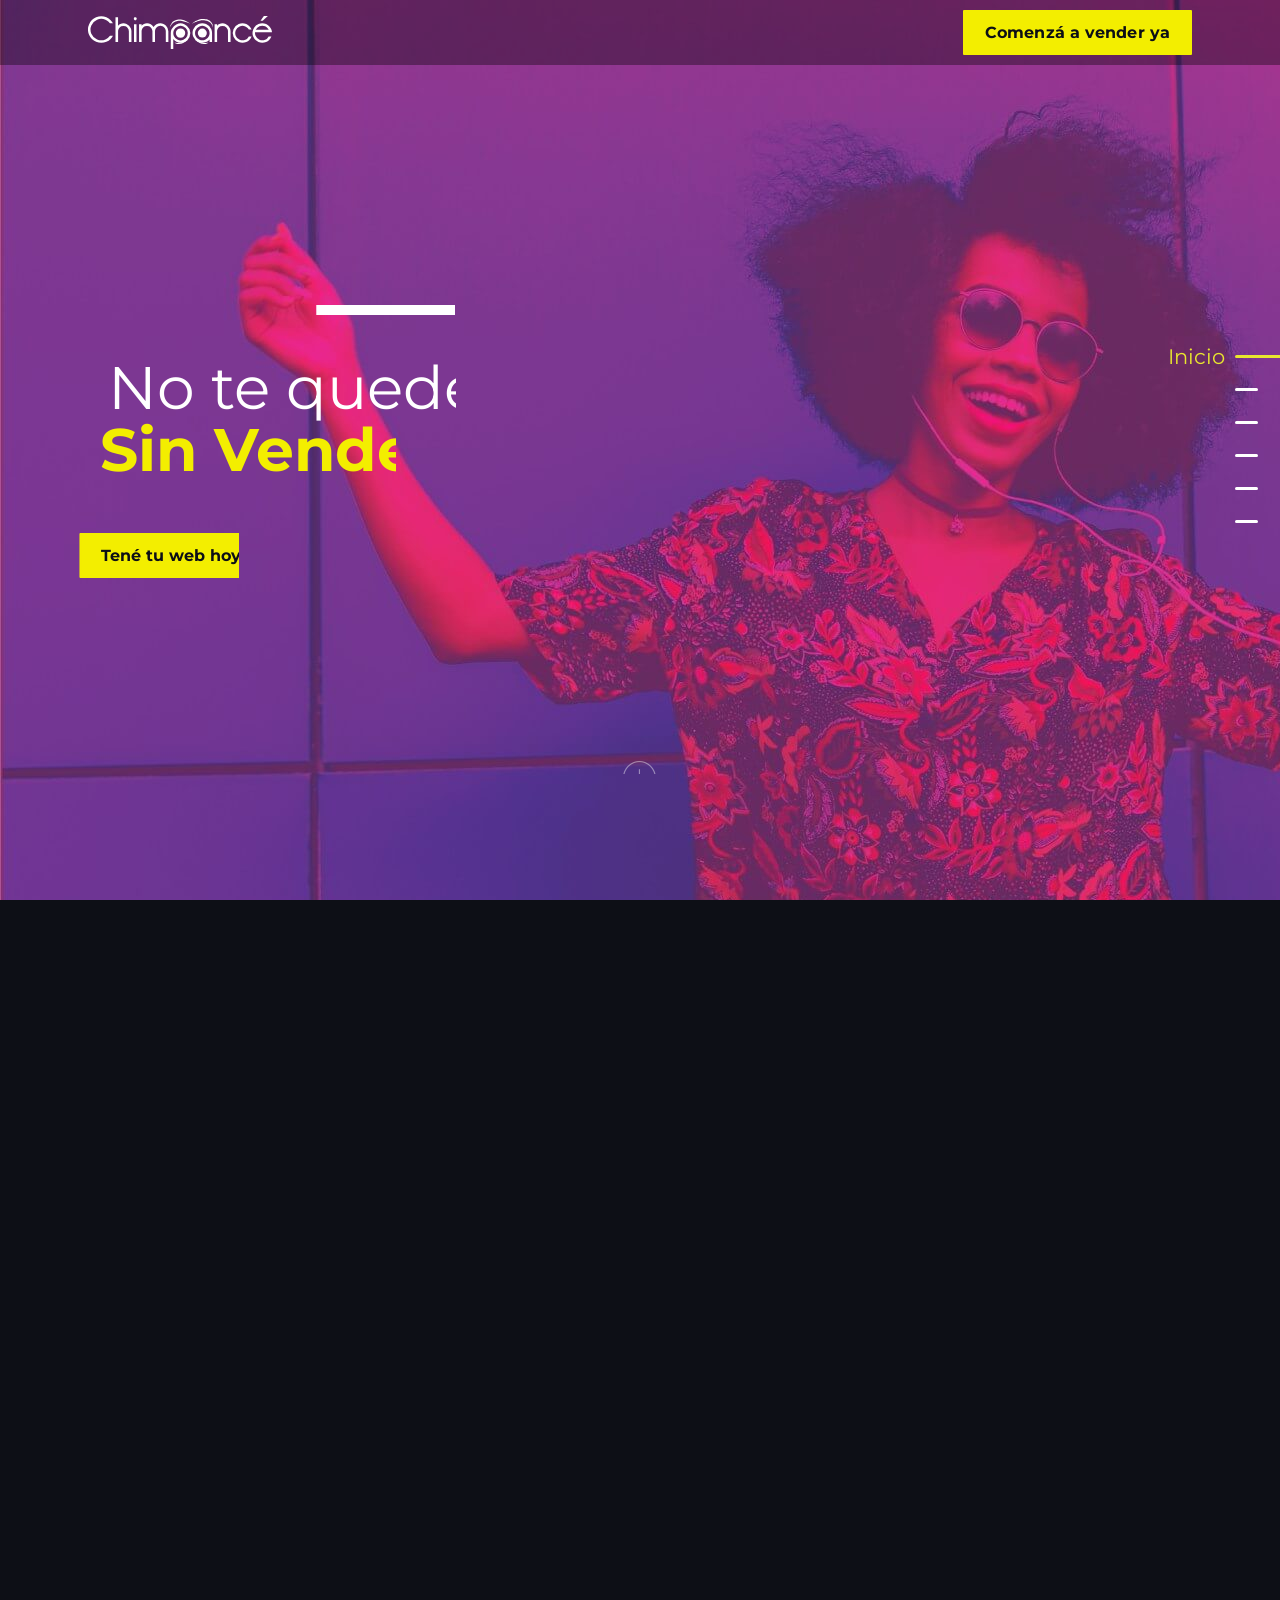
==== aw/index.html @ 3eb4e3a4 "first commit" ====
<!DOCTYPE html>
<html lang="en">
<head>
    <!-- Uniocde -->
    <meta charset="utf-8">
    <!--[if IE]>
    <meta http-equiv="X-UA Compatible" content="IE=edge">
    <![endif]-->
    <!-- First Mobile Meta -->
    <meta name="viewport" content="width=device-width, initial-scale=1.0">
    <!-- Pgae Description -->
    <meta name="description" content="Sumate a la transformación digital y comenzá a vender. Diseños modernos, 100% responsive, animados, rápidos y minimalistas">
    <!-- Page Kewords -->
    <meta name="keywords" content="Chimpance, desarrolloweb, diseño, programacion">
    <!-- Site Author -->
	<meta name="author" content="Chimpancé digital">
	<!-- Idioma -->
	<meta http-equiv=”Content-Language” content=”es”/>
    <!-- Title -->
    <title>Sumate a la transformación digital | Chimpancé digital</title>
    <!-- Favicon -->
    <link rel="shortcut icon" href="assets/images/favicon.png">
    <!-- Bootstrap 4 -->
    <link rel="stylesheet" href="assets/css/bootstrap.min.css" type="text/css">
    <!-- Swiper Slider -->
    <!-- <link rel="stylesheet" href="assets/css/swiper.min.css" type="text/css"> -->
    <!-- Fonts -->

    <!-- <link rel="stylesheet" href="assets/fonts/fontawesome/font-awesome.min.css"> -->
    <!-- Fullpage -->
    <link rel="stylesheet" href="assets/css/fullpage.min.css">
    <!-- CSS Animate -->
    <!-- <link rel="stylesheet" href="assets/css/animate.min.css" type="text/css"> -->
    <!-- Style -->
	<link rel="stylesheet" href="assets/css/style.css" type="text/css">
	<!-- OWL Carousel -->

    <link href="http://fonts.googleapis.com/css?family=Quicksand:400%2C700%7COpen+Sans:400" rel="stylesheet" property="stylesheet" type="text/css" media="all">
    <!-- REVOLUTION SLIDER -->
	<link rel="stylesheet" media='screen and (min-width: 900px)' type="text/css" href="assets/revslider5/fonts/pe-icon-7-stroke/css/pe-icon-7-stroke.css">
	<!-- <link rel="stylesheet" media='screen and (min-width: 900px)' type="text/css" href="assets/revslider5/fonts/font-awesome/css/font-awesome.css"> -->
	<!-- REVOLUTION STYLE SHEETS -->
	<link rel="stylesheet" media='screen and (min-width: 900px)' type="text/css" href="assets/revslider5/css/settings.css">
	<!-- ADD-ONS CSS FILES -->
	<!-- <link rel="stylesheet" type="text/css"  media="all" href="assets/revslider5/css/revolution.addon.particles.css" />
	<link rel="stylesheet" type="text/css"  media="all" href="assets/revslider5/css/revolution.addon.polyfold.css" /> -->
	<!-- /.REVOLUTION SLIDER -->

  <!-- Google Tag Manager -->
  <!-- <script>(function(w,d,s,l,i){w[l]=w[l]||[];w[l].push({'gtm.start':
	new Date().getTime(),event:'gtm.js'});var f=d.getElementsByTagName(s)[0],
	j=d.createElement(s),dl=l!='dataLayer'?'&l='+l:'';j.async=true;j.src=
	'https://www.googletagmanager.com/gtm.js?id='+i+dl;f.parentNode.insertBefore(j,f);
	})(window,document,'script','dataLayer','GTM-K84HNKK');</script> -->
	<!-- End Google Tag Manager -->

	<!-- Facebook Pixel Code -->
	<script>
	!function(f,b,e,v,n,t,s)
	{if(f.fbq)return;n=f.fbq=function(){n.callMethod?
	n.callMethod.apply(n,arguments):n.queue.push(arguments)};
	if(!f._fbq)f._fbq=n;n.push=n;n.loaded=!0;n.version='2.0';
	n.queue=[];t=b.createElement(e);t.async=!0;
	t.src=v;s=b.getElementsByTagName(e)[0];
	s.parentNode.insertBefore(t,s)}(window, document,'script',
	'https://connect.facebook.net/en_US/fbevents.js');
	fbq('init', '2529373050430423');
	fbq('track', 'PageView');
	</script>
	<noscript><img height="1" width="1" style="display:none"
	src="https://www.facebook.com/tr?id=2529373050430423&ev=PageView&noscript=1"
	/></noscript>
	<!-- End Facebook Pixel Code -->
	
	<!-- Global site tag (gtag.js) - Google Analytics -->
	<script async src="https://www.googletagmanager.com/gtag/js?id=UA-48256503-1"></script>
	<script>
	window.dataLayer = window.dataLayer || [];
	function gtag(){dataLayer.push(arguments);}
	gtag('js', new Date());

	gtag('config', 'UA-48256503-1');
	</script>
	
	<!-- Global site tag (gtag.js) - Google Ads: 892836911 -->
	<script async src="https://www.googletagmanager.com/gtag/js?id=AW-892836911"></script>
	<script>
	window.dataLayer = window.dataLayer || [];
	function gtag(){dataLayer.push(arguments);}
	gtag('js', new Date());

	gtag('config', 'AW-892836911');
	</script>

	<!-- Hotjar Tracking Code for www.chimpancedigital.com.ar -->
	<script>
		(function(h,o,t,j,a,r){
			h.hj=h.hj||function(){(h.hj.q=h.hj.q||[]).push(arguments)};
			h._hjSettings={hjid:547716,hjsv:6};
			a=o.getElementsByTagName('head')[0];
			r=o.createElement('script');r.async=1;
			r.src=t+h._hjSettings.hjid+j+h._hjSettings.hjsv;
			a.appendChild(r);
		})(window,document,'https://static.hotjar.com/c/hotjar-','.js?sv=');
	</script>
	
	<!-- Start of HubSpot Embed Code -->
	<script type="text/javascript" id="hs-script-loader" async defer src="//js.hs-scripts.com/8338229.js"></script>
	<!-- End of HubSpot Embed Code -->
</head>
<body>

	<!-- Google Tag Manager (noscript) -->
	<!-- <noscript><iframe src="https://www.googletagmanager.com/ns.html?id=GTM-K84HNKK"
	height="0" width="0" style="display:none;visibility:hidden"></iframe></noscript> -->
	<!-- End Google Tag Manager (noscript) -->
	
	<!-- Section Preloader -->
	<div id="section-preloader">
		<div class="blobs">
			<div class="blob-center"></div>
			<div class="blob"></div>
			<div class="blob"></div>
			<div class="blob"></div>
			<div class="blob"></div>
			<div class="blob"></div>
			<div class="blob"></div>
		</div>
	</div>
	<!-- /.Section Preloader -->
	<!-- Section Homepage 5 -->
	<div id="section-homepage5">
		<!-- Section Navbar -->
		<div id="section-navbar1">
			<div class="container">
				<nav class="navbar navbar-expand-lg">
					<div class="header-logo mr-auto">
						<a href="#"><img src="assets/images/logo.svg" alt="Akroot"></a>
					</div>
					<ul class="nav navbar-nav navbar1">
						<li class="nav-item">
			                <div class="header-contact">
								<a href="#6" class="btn-4">
									Comenzá a vender ya		
								</a>
							</div>
			            </li>
			            <!-- <li class="nav-item">
			                <a class="nav-link search-btn" href="#"><span class="flaticon-search"></span></a>
			            </li>
			            <li class="nav-item">
			                <button type="button" id="sidebarCollapse" class="navbar-btn active">
				                <span></span>
				                <span></span>
				                <span></span>
				                <span></span>
				            </button>
			            </li> -->
			        </ul>
			    </nav>
			</div>
		</div>
		<div id="section-search" class="close-search">
			<div class="container">
				<div class="navigation-search">
					<div class="row">
						<div class="col ns-logo">
							<a href="#"><img src="assets/images/logo.png" alt="Akroot"></a>
						</div>
						<div class="col ns-close">
							<span class="close"></span>
						</div>
					</div>
				</div>
				<div class="col search-content">
					<form action="#" method="post">
	                    <input type="text" name="search" placeholder="Type here give it to enter">
	                    <input type="submit" name="search" value="">
	                    <i class="flaticon-search"></i>
	                </form>
				</div>
			</div>
		</div>
		<!-- /.Section Navbar -->
		<div class="main-wrapper">
	        
	        <!-- FULLPAGE -->
	        <div id="fullpage">
	        	<!-- Section 1 -->
				<div id="section-1" class="section">
					<div class="container d-block d-lg-none d-md-none">
						<div class="row ">
							<!-- <div class="text-bg">VENDER ONLINE</div> -->
							<div class="left col-sm-12 col-md-6">
								<div class="linea-blanca"></div>
								<h2 class="mb-2 text-white">No te quedes</h2>
								<h1 class="text-amarillo font-weight-bold">SIN VENDER</h1>
								<a href="#6" class="btn-4 mt-5">Tené tu web hoy</a>
							</div>
							<div class="right col-sm-12 col-md-6">
								<!-- <img class="img-fluid" src="assets/images/img-homepage5-2.png" alt="Akroot"> -->
							</div>
						</div>
					</div>
					<!-- REvolution Slider -->
					<div id="rev_slider_17_1_wrapper" class="rev_slider_wrapper fullscreen-container d-none d-lg-block d-md-block" data-alias="akroot-5" data-source="gallery" style="background:transparent;padding:0px;">
					   <!-- START REVOLUTION SLIDER 5.4.8.1 fullscreen mode -->
					   <div id="rev_slider_17_1" class="rev_slider fullscreenbanner" style="display:none;" data-version="5.4.8.1">
					      <ul>
					         <!-- SLIDE  -->
					         <li data-index="rs-72" data-transition="slidingoverlayright" data-slotamount="default" data-hideafterloop="0" data-hideslideonmobile="off"  data-easein="default" data-easeout="default" data-masterspeed="1000"  data-rotate="0"  data-saveperformance="on"  data-title="Slide" data-param1="" data-param2="" data-param3="" data-param4="" data-param5="" data-param6="" data-param7="" data-param8="" data-param9="" data-param10="" data-description="">
								
								<!-- required for background video, and will serve as the video's "poster/cover" image -->
								<picture>
									<source media="(max-width: 768px)" srcset="[data-uri]" sizes="100%">
									<img src="assets/images/bg-provisional.jpg"
									alt="Ocean"
									class="rev-slidebg"
									data-bgposition="center center"
									data-bgfit="cover"
									data-bgrepeat="no-repeat">
								</picture>


								<div class="rs-background-video-layer d-none d-lg-block d-md-block"
									data-videomp4="assets/bg-hero.mp4"
									data-videopreload="auto"
									data-volume="100" 
									data-forcerewind="on"
									data-nextslideatend="false" 
									data-videoloop="loop"
									data-autoplay="true"
									
								></div>
								<!-- MAIN IMAGE -->
					            <!-- <img src="assets/images/bg-provisional.jpg"  alt=""  data-bgposition="center center" data-bgfit="cover" data-bgrepeat="no-repeat" class="rev-slidebg" data-no-retina> -->
					            <!-- LAYERS -->
					            <!-- LAYER NR. 1 -->
					            <div class="tp-caption  " 
					               id="slide-72-layer-3" 
					               data-x="['left','left','left','left']" data-hoffset="['0','0','30','30']" 
					               data-y="['middle','middle','middle','middle']" data-voffset="['-62','-62','-40','-40']" 
					               data-fontsize="['60','60','50','37']"
					               data-lineheight="['80','80','70','40']"
					               data-width="none"
					               data-height="none"
					               data-whitespace="nowrap"
					               data-type="text" 
					               data-responsive_offset="on" 
					               data-responsive="off"
					               data-frames='[{"delay":10,"speed":1500,"frame":"0","from":"x:[100%];z:0;rX:0deg;rY:0;rZ:0;sX:1;sY:1;skX:0;skY:0;","mask":"x:0px;y:0px;s:inherit;e:inherit;","to":"o:1;","ease":"Power3.easeInOut"},{"delay":"wait","speed":1000,"frame":"999","to":"x:[-100%];","mask":"x:inherit;y:inherit;s:inherit;e:inherit;","ease":"Power3.easeInOut"}]'
					               data-textAlign="['inherit','inherit','inherit','inherit']"
					               data-paddingtop="[0,0,0,0]"
					               data-paddingright="[0,0,0,0]"
					               data-paddingbottom="[0,0,0,0]"
					               data-paddingleft="[0,0,0,0]"
					               style="z-index: 5; white-space: nowrap; font-size: 60px; line-height: 80px; font-weight: 400; color: #ffffff; letter-spacing: 0px;font-family:Montserrat;">No te quedes </div>
					            <!-- LAYER NR. 2 -->
					            <div class="tp-caption  " 
					               id="slide-72-layer-4" 
					               data-x="['left','left','left','left']" data-hoffset="['0','0','30','30']" 
					               data-y="['middle','middle','middle','middle']" data-voffset="['0','0','0','0']" 
					               data-fontsize="['60','60','50','37']"
					               data-lineheight="['80','80','70','40']"
					               data-width="none"
					               data-height="none"
					               data-whitespace="nowrap"
					               data-type="text" 
					               data-responsive_offset="on" 
					               data-responsive="off"
					               data-frames='[{"delay":10,"speed":1500,"frame":"0","from":"x:[100%];z:0;rX:0deg;rY:0;rZ:0;sX:1;sY:1;skX:0;skY:0;","mask":"x:0px;y:0px;s:inherit;e:inherit;","to":"o:1;","ease":"Power3.easeInOut"},{"delay":"wait","speed":1000,"frame":"999","to":"x:[-100%];","mask":"x:inherit;y:inherit;s:inherit;e:inherit;","ease":"Power3.easeInOut"}]'
					               data-textAlign="['inherit','inherit','inherit','inherit']"
					               data-paddingtop="[0,0,0,0]"
					               data-paddingright="[0,0,0,0]"
					               data-paddingbottom="[0,0,0,0]"
					               data-paddingleft="[0,0,0,0]"
					               style="z-index: 6; white-space: nowrap; font-size: 60px; line-height: 80px; font-weight: 700; color: #F3EE00; letter-spacing: 0px;font-family:Montserrat;">Sin Vender </div>
					            <!-- LAYER BTN -->
					            <div class="tp-caption  " 
					               id="slide-72-layer-4" 
					               data-x="['left','left','left','left']" data-hoffset="['0','0','30','30']" 
					               data-y="['middle','middle','middle','middle']" data-voffset="['90','90','60','100']" 
					               data-fontsize="['60','60','50','30']"
					               data-lineheight="['80','80','70','40']"
					               data-width="none"
					               data-height="none"
					               data-whitespace="nowrap"
					               data-type="text" 
					               data-responsive_offset="on" 
					               data-responsive="off"
					               data-frames='[{"delay":10,"speed":1500,"frame":"0","from":"x:[100%];z:0;rX:0deg;rY:0;rZ:0;sX:1;sY:1;skX:0;skY:0;","mask":"x:0px;y:0px;s:inherit;e:inherit;","to":"o:1;","ease":"Power3.easeInOut"},{"delay":"wait","speed":1000,"frame":"999","to":"x:[-100%];","mask":"x:inherit;y:inherit;s:inherit;e:inherit;","ease":"Power3.easeInOut"}]'
					               data-textAlign="['inherit','inherit','inherit','inherit']"
					               data-paddingtop="[0,0,0,0]"
					               data-paddingright="[0,0,0,0]"
					               data-paddingbottom="[0,0,0,0]"
					               data-paddingleft="[0,0,0,0]"
								   style="z-index: 6; white-space: nowrap; font-size: 60px; line-height: 80px; font-weight: 700; color: #F3EE00; letter-spacing: 0px;font-family:Montserrat;">
								   		<a href="#6" class="btn-4">
											Tené tu web hoy		
										</a>
								</div>
					            <!-- LAYER NR. 3 -->
					            <div class="tp-caption  " 
					               id="slide-72-layer-5" 
					               data-x="['left','left','left','left']" data-hoffset="['240','240','30','30']" 
					               data-y="['middle','middle','middle','middle']" data-voffset="['-140','-140','70','-100']" 
					               data-fontsize="['60','60','50','30']"
					               data-lineheight="['80','80','70','40']"
					               data-width="none"
					               data-height="none"
					               data-whitespace="nowrap"
					               data-type="text" 
					               data-responsive_offset="on" 
					               data-responsive="off"
					               data-frames='[{"delay":10,"speed":1500,"frame":"0","from":"x:[100%];z:0;rX:0deg;rY:0;rZ:0;sX:1;sY:1;skX:0;skY:0;","mask":"x:0px;y:0px;s:inherit;e:inherit;","to":"o:1;","ease":"Power3.easeInOut"},{"delay":"wait","speed":1000,"frame":"999","to":"x:[-100%];","mask":"x:inherit;y:inherit;s:inherit;e:inherit;","ease":"Power3.easeInOut"}]'
					               data-textAlign="['inherit','inherit','inherit','inherit']"
					               data-paddingtop="[0,0,0,0]"
					               data-paddingright="[0,0,0,0]"
					               data-paddingbottom="[0,0,0,0]"
					               data-paddingleft="[0,0,0,0]"
					               style="z-index: 7; white-space: nowrap; width: 160px;height: 10px; background: #ffffff;"></div>
								
								<!-- LAYER NR. 4 -->
					            <div class="tp-caption tp-resizeme" 
					               id="slide-72-layer-11" 
					               data-x="['center','center','center','center']" data-hoffset="['0','0','0','0']" 
					               data-y="['bottom','bottom','bottom','bottom']" data-voffset="['0','0','0','0']" 
					               data-width="none"
					               data-height="none"
					               data-whitespace="nowrap"
					               data-type="text" 
					               data-actions='[{"event":"click","action":"simplelink","target":"_self","url":"#","delay":""}]'
					               data-responsive_offset="on" 
					               data-frames='[{"delay":0,"speed":2000,"frame":"0","from":"y:[100%];z:0;rX:0deg;rY:0;rZ:0;sX:1;sY:1;skX:0;skY:0;opacity:0;","mask":"x:0px;y:[100%];s:inherit;e:inherit;","to":"o:1;","ease":"Power2.easeInOut"},{"delay":"wait","speed":300,"frame":"999","to":"y:[100%];","mask":"x:inherit;y:inherit;s:inherit;e:inherit;","ease":"nothing"}]'
					               data-textAlign="['inherit','inherit','inherit','inherit']"
					               data-paddingtop="[0,0,0,0]"
					               data-paddingright="[0,0,0,0]"
					               data-paddingbottom="[0,0,0,0]"
					               data-paddingleft="[0,0,0,0]"
					               style="z-index: 10; white-space: nowrap; font-size: 40px; line-height: 22px; font-weight: 400; color: #ffffff; letter-spacing: 0px;font-family:Open Sans;"><a href="#"><i class="scroll-downs pe-7s-bottom-arrow"></i></a> </div>

					         </li>
					         
					      </ul>
					      <div class="tp-bannertimer tp-bottom" style="visibility: hidden !important;"></div>
					   </div>
					</div>
					<!-- END REVOLUTION SLIDER -->
					<!-- /.Revolution Slider -->
				</div>
				<!-- /.Section 1 -->
				<!-- Section 2 -->
				<div id="section-2" class="section">
					<div class="container">
						<div class="row ">
							<!-- <div class="text-bg">VENDER ONLINE</div> -->
							<div class="left col-sm-12 col-md-6">
								<img src="assets/images/cruz1.svg" class="cruz-animacion mb-2 mb-md-5 mb-lg-5" alt="">
								<div class="linea-azul "></div>
								<h1 class="mb-3">VENDER ONLINE</h1>
								<h2>#
									<a href="" class="typewrite" data-period="800" data-type='[ "E-Commerce", "Landing Page", "Tienda Online", "Apps" ]' style="margin-left: -6px;">
									  <span class="wrap"></span>
									</a>
								</h2>
								<a href="#6" class="btn-4">SI, QUIERO</a>
							</div>
							<div class="right col-sm-12 col-md-6">
								<!-- <img class="img-fluid" src="assets/images/img-homepage5-2.png" alt="Akroot"> -->
							</div>
						</div>
					</div>
				</div>
				<!-- /.Section 2 -->

				<!-- Section 3 -->
				<div id="section-3" class="section">
					<div class="container caracteristicas-mobile">
						<div class="row ">
							<!-- <div class="text-bg">VENDER ONLINE</div> -->
							<div class="right col-sm-12 col-md-6">
								<img src="assets/images/cruz-blanca.svg" class="cruz-animacion mb-5 text-right ml-4" alt="">
							</div>
							<div class="left col-sm-12 col-md-6 text-center text-light">
								<h1 class="mb-3 font-weight-bold">Diseñamos y<br>Desarrollamos<br>Páginas Web</h1>
								<div class="linea-amarilla "></div>
								<!-- <a href="#6" class="btn-4">SI, QUIERO</a> -->
							</div>
							<div class="col-4">
								
							</div>
							<div class="col-4">
								
							</div>
							<div class="col-4">
								
							</div>
						</div>
					</div>
					<div id="rev_slider_17_1_wrapper" class="rev_slider_wrapper fullscreen-container caracteristicas" data-alias="akroot-5" data-source="gallery" data-hideslideonmobile="off" style="background:transparent;padding:0px;">
						<!-- START REVOLUTION SLIDER 5.4.8.1 fullscreen mode -->
						<div id="rev_slider_17_2" class="rev_slider fullscreenbanner" style="display:none;" data-version="5.4.8.1">
							<ul>
								<!-- SLIDE  -->
								<li data-index="rs-72" data-transition="slidingoverlayright" data-slotamount="default" data-hideafterloop="0" data-hideslideonmobile="off"  data-easein="default" data-easeout="default" data-masterspeed="1000" data-rotate="0"  data-saveperformance="on"  data-title="Slide" data-param1="" data-param2="" data-param3="" data-param4="" data-param5="" data-param6="" data-param7="" data-param8="" data-param9="" data-param10="" data-description="">
									<!-- MAIN IMAGE -->
									<picture>
										<source media="(max-width: 768px)" srcset="[data-uri]" sizes="100%">
										<img src="assets/images/caracteristica-1.jpg"  alt=""  data-bgposition="center center" data-bgfit="cover" data-bgrepeat="no-repeat" class="rev-slidebg" data-no-retina>
									</picture>
									<!-- LAYERS -->
							
									<!-- LAYER NR. 1 -->
									<div class="tp-caption  " 
									id="slide-72-layer-3" 
									data-x="['left','left','left','left']" data-hoffset="['0','0','20','20']" 
									data-y="['middle','middle','middle','middle']" data-voffset="['0','0','0','0']" 
									data-fontsize="['60','60','50','28']"
									data-lineheight="['80','80','70','40']"
									data-width="none"
									data-height="none"
									data-whitespace="nowrap"
						
									data-type="text" 
									data-responsive_offset="on" 
									data-responsive="off"
									data-frames='[{"delay":10,"speed":1500,"frame":"0","from":"x:[100%];z:0;rX:0deg;rY:0;rZ:0;sX:1;sY:1;skX:0;skY:0;","mask":"x:0px;y:0px;s:inherit;e:inherit;","to":"o:1;","ease":"Power3.easeInOut"},{"delay":"wait","speed":1000,"frame":"999","to":"x:[-100%];","mask":"x:inherit;y:inherit;s:inherit;e:inherit;","ease":"Power3.easeInOut"}]'
									data-textAlign="['inherit','inherit','inherit','inherit']"
									data-paddingtop="[0,0,0,0]"
									data-paddingright="[0,0,0,0]"
									data-paddingbottom="[0,0,0,0]"
									data-paddingleft="[0,0,0,0]"
						
									style="z-index: 5; white-space: nowrap; line-height: 80px; font-weight: 700; color: #ffffff; letter-spacing: 0px;font-family:Montserrat;">Sitios Interactivos </div>
							
									 <!-- LAYER BTN -->
									 <div class="tp-caption  " 
									 id="slide-72-layer-4" 
									 data-x="['left','left','left','left']" data-hoffset="['0','0','20','20']" 
									 data-y="['middle','middle','middle','middle']" data-voffset="['90','90','60','60']" 
									 data-fontsize="['60','60','50','30']"
									 data-lineheight="['80','80','70','40']"
									 data-width="none"
									 data-height="none"
									 data-whitespace="nowrap"
									 data-type="text" 
									 data-responsive_offset="on" 
									 data-responsive="off"
									 data-frames='[{"delay":10,"speed":1500,"frame":"0","from":"x:[100%];z:0;rX:0deg;rY:0;rZ:0;sX:1;sY:1;skX:0;skY:0;","mask":"x:0px;y:0px;s:inherit;e:inherit;","to":"o:1;","ease":"Power3.easeInOut"},{"delay":"wait","speed":1000,"frame":"999","to":"x:[-100%];","mask":"x:inherit;y:inherit;s:inherit;e:inherit;","ease":"Power3.easeInOut"}]'
									 data-textAlign="['inherit','inherit','inherit','inherit']"
									 data-paddingtop="[0,0,0,0]"
									 data-paddingright="[0,0,0,0]"
									 data-paddingbottom="[0,0,0,0]"
									 data-paddingleft="[0,0,0,0]"
									 style="z-index: 6; white-space: nowrap; font-size: 60px; line-height: 80px; font-weight: 700; color: #F3EE00; letter-spacing: 0px;font-family:Montserrat;">
										<a href="#6" class="btn-4">
											Tené tu web hoy		
										</a>
									</div>
							
									<!-- LAYER NR. 3 -->
									<div class="tp-caption  " 
										id="slide-72-layer-5" 
										data-x="['right','right','right','right']" data-hoffset="['0','0','0','0']" 
										data-y="['top','top','top','top']" data-voffset="['81','83','70','45']" 
										data-fontsize="['60','60','50','30']"
										data-lineheight="['80','80','70','40']"
										data-width="70"
										data-height="70"
										data-whitespace="nowrap"
							
										data-type="text" 
										data-responsive_offset="on" 
										data-responsive="off"
										data-frames='[{"delay":10,"speed":1500,"frame":"0","from":"x:[100%];z:0;rX:0deg;rY:0;rZ:0;sX:1;sY:1;skX:0;skY:0;","mask":"x:0px;y:0px;s:inherit;e:inherit;","to":"o:1;","ease":"Power3.easeInOut"},{"delay":"wait","speed":1000,"frame":"999","to":"x:[-100%];","mask":"x:inherit;y:inherit;s:inherit;e:inherit;","ease":"Power3.easeInOut"}]'
										data-textAlign="['center','center','center','center']"
										data-paddingtop="[10,10,10,10]"
										data-paddingright="[0,0,0,0]"
										data-paddingbottom="[0,0,0,0]"
										data-paddingleft="[0,0,0,0]"

										style="z-index: 7;">
											<img src="assets/images/cruz-blanca.svg" class="cruz-animacion mb-5" alt="">
									</div>
							
								</li>


								<!-- SLIDE 2  -->
								<li data-index="rs-73" data-transition="slidingoverlayright" data-slotamount="default" data-hideafterloop="0" data-hideslideonmobile="off"  data-easein="default" data-easeout="default" data-masterspeed="1000"  data-rotate="0"  data-saveperformance="off"  data-title="Slide" data-param1="" data-param2="" data-param3="" data-param4="" data-param5="" data-param6="" data-param7="" data-param8="" data-param9="" data-param10="" data-description="">
									<!-- MAIN IMAGE -->
									<picture>
										<source media="(max-width: 768px)" srcset="[data-uri]" sizes="100%">
										<img src="assets/images/carac-2.jpg"  alt=""  data-bgposition="center center" data-bgfit="cover" data-bgrepeat="no-repeat" class="rev-slidebg" data-no-retina>
									</picture>
									
									<!-- LAYERS -->
							
									<!-- LAYER NR. 1 -->
									<div class="tp-caption  " 
									id="slide-72-layer-3" 
									data-x="['left','left','left','left']" data-hoffset="['0','0','20','20']" 
									data-y="['middle','middle','middle','middle']" data-voffset="['0','0','0','0']" 
									data-fontsize="['60','60','50','28']"
									data-lineheight="['80','80','70','40']"
									data-width="none"
									data-height="none"
									data-whitespace="nowrap"
						
									data-type="text" 
									data-responsive_offset="on" 
									data-responsive="off"
									data-frames='[{"delay":10,"speed":1500,"frame":"0","from":"x:[100%];z:0;rX:0deg;rY:0;rZ:0;sX:1;sY:1;skX:0;skY:0;","mask":"x:0px;y:0px;s:inherit;e:inherit;","to":"o:1;","ease":"Power3.easeInOut"},{"delay":"wait","speed":1000,"frame":"999","to":"x:[-100%];","mask":"x:inherit;y:inherit;s:inherit;e:inherit;","ease":"Power3.easeInOut"}]'
									data-textAlign="['inherit','inherit','inherit','inherit']"
									data-paddingtop="[0,0,0,0]"
									data-paddingright="[0,0,0,0]"
									data-paddingbottom="[0,0,0,0]"
									data-paddingleft="[0,0,0,0]"
						
									style="z-index: 5; white-space: nowrap; line-height: 80px; font-weight: 700; color: #ffffff; letter-spacing: 0px;font-family:Montserrat;">Autoadministrables </div>
							
									 <!-- LAYER BTN -->
									 <div class="tp-caption  " 
									 id="slide-72-layer-4" 
									 data-x="['left','left','left','left']" data-hoffset="['0','0','20','20']" 
									 data-y="['middle','middle','middle','middle']" data-voffset="['90','90','60','60']" 
									 data-fontsize="['60','60','50','30']"
									 data-lineheight="['80','80','70','40']"
									 data-width="none"
									 data-height="none"
									 data-whitespace="nowrap"
									 data-type="text" 
									 data-responsive_offset="on" 
									 data-responsive="off"
									 data-frames='[{"delay":10,"speed":1500,"frame":"0","from":"x:[100%];z:0;rX:0deg;rY:0;rZ:0;sX:1;sY:1;skX:0;skY:0;","mask":"x:0px;y:0px;s:inherit;e:inherit;","to":"o:1;","ease":"Power3.easeInOut"},{"delay":"wait","speed":1000,"frame":"999","to":"x:[-100%];","mask":"x:inherit;y:inherit;s:inherit;e:inherit;","ease":"Power3.easeInOut"}]'
									 data-textAlign="['inherit','inherit','inherit','inherit']"
									 data-paddingtop="[0,0,0,0]"
									 data-paddingright="[0,0,0,0]"
									 data-paddingbottom="[0,0,0,0]"
									 data-paddingleft="[0,0,0,0]"
									 style="z-index: 6; white-space: nowrap; font-size: 60px; line-height: 80px; font-weight: 700; color: #F3EE00; letter-spacing: 0px;font-family:Montserrat;">
										<a href="#6" class="btn-4">
											Tené tu web hoy		
										</a>
									</div>
							
									<!-- LAYER NR. 3 -->
									<div class="tp-caption  " 
										id="slide-72-layer-5" 
										data-x="['right','right','right','right']" data-hoffset="['0','0','0','0']" 
										data-y="['top','top','top','top']" data-voffset="['81','83','70','45']" 
										data-fontsize="['60','60','50','30']"
										data-lineheight="['80','80','70','40']"
										data-width="70"
										data-height="70"
										data-whitespace="nowrap"
							
										data-type="text" 
										data-responsive_offset="on" 
										data-responsive="off"
										data-frames='[{"delay":10,"speed":1500,"frame":"0","from":"x:[100%];z:0;rX:0deg;rY:0;rZ:0;sX:1;sY:1;skX:0;skY:0;","mask":"x:0px;y:0px;s:inherit;e:inherit;","to":"o:1;","ease":"Power3.easeInOut"},{"delay":"wait","speed":1000,"frame":"999","to":"x:[-100%];","mask":"x:inherit;y:inherit;s:inherit;e:inherit;","ease":"Power3.easeInOut"}]'
										data-textAlign="['center','center','center','center']"
										data-paddingtop="[10,10,10,10]"
										data-paddingright="[0,0,0,0]"
										data-paddingbottom="[0,0,0,0]"
										data-paddingleft="[0,0,0,0]"

										style="z-index: 7;">
											<img src="assets/images/cruz-blanca.svg" class="cruz-animacion mb-5" alt="">
									</div>
							
								</li>

								<!-- SLIDE 3  -->
								<li data-index="rs-74" data-transition="slidingoverlayright" data-slotamount="default" data-hideafterloop="0" data-hideslideonmobile="off"  data-easein="default" data-easeout="default" data-masterspeed="1000"  data-rotate="0"  data-saveperformance="off"  data-title="Slide" data-param1="" data-param2="" data-param3="" data-param4="" data-param5="" data-param6="" data-param7="" data-param8="" data-param9="" data-param10="" data-description="">
									<!-- MAIN IMAGE -->
									<picture>
										<source media="(max-width: 768px)" srcset="[data-uri]" sizes="100%">
										<img src="assets/images/carac-3.jpg"  alt=""  data-bgposition="center center" data-bgfit="cover" data-bgrepeat="no-repeat" class="rev-slidebg" data-no-retina>
									</picture>
									<!-- LAYERS -->
							
									<!-- LAYER NR. 1 -->
									<div class="tp-caption  " 
									id="slide-72-layer-3" 
									data-x="['left','left','left','left']" data-hoffset="['0','0','20','20']" 
									data-y="['middle','middle','middle','middle']" data-voffset="['0','0','0','0']" 
									data-fontsize="['60','60','50','28']"
									data-lineheight="['80','80','70','40']"
									data-width="none"
									data-height="none"
									data-whitespace="nowrap"
						
									data-type="text" 
									data-responsive_offset="on" 
									data-responsive="off"
									data-frames='[{"delay":10,"speed":1500,"frame":"0","from":"x:[100%];z:0;rX:0deg;rY:0;rZ:0;sX:1;sY:1;skX:0;skY:0;","mask":"x:0px;y:0px;s:inherit;e:inherit;","to":"o:1;","ease":"Power3.easeInOut"},{"delay":"wait","speed":1000,"frame":"999","to":"x:[-100%];","mask":"x:inherit;y:inherit;s:inherit;e:inherit;","ease":"Power3.easeInOut"}]'
									data-textAlign="['inherit','inherit','inherit','inherit']"
									data-paddingtop="[0,0,0,0]"
									data-paddingright="[0,0,0,0]"
									data-paddingbottom="[0,0,0,0]"
									data-paddingleft="[0,0,0,0]"
						
									style="z-index: 5; white-space: nowrap; font-size: 60px; line-height: 80px; font-weight: 700; color: #ffffff; letter-spacing: 0px;font-family:Montserrat;">Diseños Modernos </div>
							
									 <!-- LAYER BTN -->
									 <div class="tp-caption  " 
									 id="slide-72-layer-4" 
									 data-x="['left','left','left','left']" data-hoffset="['0','0','20','20']" 
									 data-y="['middle','middle','middle','middle']" data-voffset="['90','90','60','60']" 
									 data-fontsize="['60','60','50','30']"
									 data-lineheight="['80','80','70','40']"
									 data-width="none"
									 data-height="none"
									 data-whitespace="nowrap"
									 data-type="text" 
									 data-responsive_offset="on" 
									 data-responsive="off"
									 data-frames='[{"delay":10,"speed":1500,"frame":"0","from":"x:[100%];z:0;rX:0deg;rY:0;rZ:0;sX:1;sY:1;skX:0;skY:0;","mask":"x:0px;y:0px;s:inherit;e:inherit;","to":"o:1;","ease":"Power3.easeInOut"},{"delay":"wait","speed":1000,"frame":"999","to":"x:[-100%];","mask":"x:inherit;y:inherit;s:inherit;e:inherit;","ease":"Power3.easeInOut"}]'
									 data-textAlign="['inherit','inherit','inherit','inherit']"
									 data-paddingtop="[0,0,0,0]"
									 data-paddingright="[0,0,0,0]"
									 data-paddingbottom="[0,0,0,0]"
									 data-paddingleft="[0,0,0,0]"
									 style="z-index: 6; white-space: nowrap; font-size: 60px; line-height: 80px; font-weight: 700; color: #F3EE00; letter-spacing: 0px;font-family:Montserrat;">
										<a href="#6" class="btn-4">
											Comenzá Ahora	
										</a>
									</div>
							
									<!-- LAYER NR. 3 -->
									<div class="tp-caption  " 
										id="slide-72-layer-5" 
										data-x="['right','right','right','right']" data-hoffset="['0','0','0','0']" 
										data-y="['top','top','top','top']" data-voffset="['81','83','70','45']" 
										data-fontsize="['60','60','50','30']"
										data-lineheight="['80','80','70','40']"
										data-width="70"
										data-height="70"
										data-whitespace="nowrap"
							
										data-type="text" 
										data-responsive_offset="on" 
										data-responsive="off"
										data-frames='[{"delay":10,"speed":1500,"frame":"0","from":"x:[100%];z:0;rX:0deg;rY:0;rZ:0;sX:1;sY:1;skX:0;skY:0;","mask":"x:0px;y:0px;s:inherit;e:inherit;","to":"o:1;","ease":"Power3.easeInOut"},{"delay":"wait","speed":1000,"frame":"999","to":"x:[-100%];","mask":"x:inherit;y:inherit;s:inherit;e:inherit;","ease":"Power3.easeInOut"}]'
										data-textAlign="['center','center','center','center']"
										data-paddingtop="[10,10,10,10]"
										data-paddingright="[0,0,0,0]"
										data-paddingbottom="[0,0,0,0]"
										data-paddingleft="[0,0,0,0]"

										style="z-index: 7;">
											<img src="assets/images/cruz-blanca.svg" class="cruz-animacion mb-5" alt="">
									</div>
							
								</li>


								<!-- SLIDE 4  -->
								<li data-index="rs-75" data-transition="slidingoverlayright" data-slotamount="default" data-hideafterloop="0" data-hideslideonmobile="off"  data-easein="default" data-easeout="default" data-masterspeed="1000"  data-rotate="0"  data-saveperformance="off"  data-title="Slide" data-param1="" data-param2="" data-param3="" data-param4="" data-param5="" data-param6="" data-param7="" data-param8="" data-param9="" data-param10="" data-description="">
									<!-- MAIN IMAGE -->
									<picture>
										<source media="(max-width: 768px)" srcset="[data-uri]" sizes="100%">
										<img src="assets/images/carac-4.jpg"  alt=""  data-bgposition="center center" data-bgfit="cover" data-bgrepeat="no-repeat" class="rev-slidebg" data-no-retina>
									</picture>
									<!-- LAYERS -->
							
									<!-- LAYER NR. 1 -->
									<div class="tp-caption  " 
									id="slide-72-layer-3" 
									data-x="['left','left','left','left']" data-hoffset="['0','0','20','20']" 
									data-y="['middle','middle','middle','middle']" data-voffset="['0','0','0','0']" 
									data-fontsize="['60','60','50','30']"
									data-lineheight="['80','80','70','40']"
									data-width="none"
									data-height="none"
									data-whitespace="nowrap"
						
									data-type="text" 
									data-responsive_offset="on" 
									data-responsive="off"
									data-frames='[{"delay":10,"speed":1500,"frame":"0","from":"x:[100%];z:0;rX:0deg;rY:0;rZ:0;sX:1;sY:1;skX:0;skY:0;","mask":"x:0px;y:0px;s:inherit;e:inherit;","to":"o:1;","ease":"Power3.easeInOut"},{"delay":"wait","speed":1000,"frame":"999","to":"x:[-100%];","mask":"x:inherit;y:inherit;s:inherit;e:inherit;","ease":"Power3.easeInOut"}]'
									data-textAlign="['inherit','inherit','inherit','inherit']"
									data-paddingtop="[0,0,0,0]"
									data-paddingright="[0,0,0,0]"
									data-paddingbottom="[0,0,0,0]"
									data-paddingleft="[0,0,0,0]"
						
									style="z-index: 5; white-space: nowrap; font-size: 60px; line-height: 80px; font-weight: 700; color: #ffffff; letter-spacing: 0px;font-family:Montserrat;">100% Responsive </div>
							
									 <!-- LAYER BTN -->
									 <div class="tp-caption  " 
									 id="slide-72-layer-4" 
									 data-x="['left','left','left','left']" data-hoffset="['0','0','20','20']" 
									 data-y="['middle','middle','middle','middle']" data-voffset="['90','90','60','60']" 
									 data-fontsize="['60','60','50','30']"
									 data-lineheight="['80','80','70','40']"
									 data-width="none"
									 data-height="none"
									 data-whitespace="nowrap"
									 data-type="text" 
									 data-responsive_offset="on" 
									 data-responsive="off"
									 data-frames='[{"delay":10,"speed":1500,"frame":"0","from":"x:[100%];z:0;rX:0deg;rY:0;rZ:0;sX:1;sY:1;skX:0;skY:0;","mask":"x:0px;y:0px;s:inherit;e:inherit;","to":"o:1;","ease":"Power3.easeInOut"},{"delay":"wait","speed":1000,"frame":"999","to":"x:[-100%];","mask":"x:inherit;y:inherit;s:inherit;e:inherit;","ease":"Power3.easeInOut"}]'
									 data-textAlign="['inherit','inherit','inherit','inherit']"
									 data-paddingtop="[0,0,0,0]"
									 data-paddingright="[0,0,0,0]"
									 data-paddingbottom="[0,0,0,0]"
									 data-paddingleft="[0,0,0,0]"
									 style="z-index: 6; white-space: nowrap; font-size: 60px; line-height: 80px; font-weight: 700; color: #F3EE00; letter-spacing: 0px;font-family:Montserrat;">
										<a href="#6" class="btn-4">
											Comenzá Ahora	
										</a>
									</div>
							
									<!-- LAYER NR. 3 -->
									<div class="tp-caption  " 
										id="slide-72-layer-5" 
										data-x="['right','right','right','right']" data-hoffset="['0','0','0','0']" 
										data-y="['top','top','top','top']" data-voffset="['81','83','70','45']" 
										data-fontsize="['60','60','50','30']"
										data-lineheight="['80','80','70','40']"
										data-width="70"
										data-height="70"
										data-whitespace="nowrap"
							
										data-type="text" 
										data-responsive_offset="on" 
										data-responsive="off"
										data-frames='[{"delay":10,"speed":1500,"frame":"0","from":"x:[100%];z:0;rX:0deg;rY:0;rZ:0;sX:1;sY:1;skX:0;skY:0;","mask":"x:0px;y:0px;s:inherit;e:inherit;","to":"o:1;","ease":"Power3.easeInOut"},{"delay":"wait","speed":1000,"frame":"999","to":"x:[-100%];","mask":"x:inherit;y:inherit;s:inherit;e:inherit;","ease":"Power3.easeInOut"}]'
										data-textAlign="['center','center','center','center']"
										data-paddingtop="[10,10,10,10]"
										data-paddingright="[0,0,0,0]"
										data-paddingbottom="[0,0,0,0]"
										data-paddingleft="[0,0,0,0]"

										style="z-index: 7;">
											<img src="assets/images/cruz-blanca.svg" class="cruz-animacion mb-5" alt="">
									</div>
							
								</li>
							</ul>
						<div class="tp-bannertimer tp-bottom" style="visibility: hidden !important;"></div>	</div>
					</div>
					<!-- END REVOLUTION SLIDER -->
				</div>
				<div id="section-cta2" class="d-lg-none d-block d-md-none">
					<div class="container">
						<div class="row">
							<div class="left col-sm-12 col-md-8">
								<h2>Sumate a la<br>transformación digital</h2>
							</div>
							<div class="text-center col-sm-12 col-md-4">
								<a href="#6" class="btn-5">Tu e-commerce ya</a>
							</div>
						</div>
					</div>
				</div>
				<!-- /Section 3 -->
				<!-- Section 4-->
				<div id="section-4" class="section">
					<div id="section-ourportfolio1" class="v2">
						<div class="container">
							<div class="row">
								<div class="title3 col-sm-12 col-md-6" >
									<h6>Te mostramos</h6>
									<h2>Nuestros trabajos</h2>
									<i class="flaticon-download"></i>
								</div>
								<div class="title-hr col-sm-12 col-md-6" ></div>
							</div>
						</div>
						<!-- Content Portfolio -->
						<div class="wrap">
							<div class="frame style2" id="forcecentered">
								<ul class="clearfix">
									<li><a href="#6"><img class="img-fluid" src="assets/images/portfolio1.png" alt="Akroot"></a></li>
									<li><a href="#6"><img class="img-fluid" src="assets/images/portfolio2.jpg" alt="Akroot"></a></li>
									<li><a href="#6"><img class="img-fluid" src="assets/images/portfolio3.png" alt="Akroot"></a></li>
									<li><a href="#6"><img class="img-fluid" src="assets/images/portfolio4.jpg" alt="Akroot"></a></li>
				
									<li><a href="#6"><img class="img-fluid" src="assets/images/portfolio5.jpg" alt="Akroot"></a></li>
									<li><a href="#6"><img class="img-fluid" src="assets/images/portfolio6.png" alt="Akroot"></a></li>
									<li><a href="#6"><img class="img-fluid" src="assets/images/portfolio7.png" alt="Akroot"></a></li>
									<li><a href="#6"><img class="img-fluid" src="assets/images/portfolio8.png" alt="Akroot"></a></li>
				
				
								</ul>
							</div>
							<div class="scrollbar">
								<div class="handle">
									<div class="mousearea"></div>
								</div>
							</div>
						</div>
						<!-- /.Content Portfolio --> 
					</div>
					<div id="section-cta2" class="d-lg-block d-none d-md-block">
						<div class="container">
							<div class="row">
								<div class="left col-sm-12 col-md-8">
									<h2>Sumate a la transformación digital</h2>
								</div>
								<div class="right col-sm-12 col-md-4">
									<a href="#6" class="btn-5">Tu e-commerce ya</a>
								</div>
							</div>
						</div>
					</div>
				</div>
				<!-- /Section 4 -->
				<!-- Section 2 -->
				<div id="section-testimonial2" class="section v1">
					<div class="container">
						<div class="row ">
							<!-- <div class="text-bg">VENDER ONLINE</div> -->
							<div class="text-right col-sm-12 col-md-12">
								<img src="assets/images/cruz-blanca.svg" class="cruz-animacion mb-5 text-right ml-4" alt="">
							</div>
							
							<div class="left col-sm-12 col-md-12 text-center text-light">
								<h1 class="mb-3 font-weight-bold">Testimonios</h1>
								<i class="flaticon-download"></i>
								
							</div>
						</div>
					</div>
					<div class="owl-carousel owl-theme">
						<!-- Item -->
						<div class="item">
							<div class="comment">
								<p>Son muy profesionales, cuidadosos, prolijos, saben lo que hacen. He contratado otras empresas de las cuales no puedo decir lo mismo.<br>Muy recomendables</p>
							</div>
							<div class="image">
								<img src="assets/images/test1.png" alt="Akroot">
							</div>
							<div class="client">
								<h6>Gustavo Espada</h6>
								<p>Negocios Digitales</p>
							</div>
						</div>
						<!-- /.Item -->
						<!-- Item -->
						<div class="item">
							<div class="comment">
								<p>Excelente servicio, muy profesionales para trabajar, entregaron en tiempo y excelente calidad. Los contrataria de nuevo. Muchas gracias a todo el equipo.</p>
							</div>
							<div class="image">
								<img src="assets/images/test2.png" alt="Akroot">
							</div>
							<div class="client">
								<h6>Leandro Miranda</h6>
								<p>CEO de Craneo</p>
							</div>
						</div>
						<!-- /.Item -->
						<!-- Item -->
						<div class="item">
							<div class="comment">
								<p>Excelente trabajo que realizaron para nuestra página Web, muy buena comunicación y rapidez. Los recomendamos totalmente.</p>
							</div>
							<div class="image">
								<img src="assets/images/test3.png" alt="Akroot">
							</div>
							<div class="client">
								<h6>Lo mío es tuyo</h6>
								<p>Second hand Clothes</p>
							</div>
						</div>
						<!-- /.Item -->
						
					</div>
				</div>
				<!-- /.Section 2 -->
				<!-- Section 5 -->
				<div id="section-6" class="section">
					<div class="container">
						<div class="row cmz-top80 align-items-center">
							<!-- Contact Form -->
							<div class="col-sm-12 col-md-5">
								<div class="title3 col-sm-12 text-right" >
									<h6 class="font-weight-light">¿Tenés dudas o querés empezar?</h6>
									<h2 class="text-light mb-5">Dejanos tu consulta</h2>
									<div  class="line-form"></div>
								</div>
							</div>
							<!-- /.Contact Form -->
							<!-- Contact Details -->
							<div class="contact-form col-sm-12 col-md-6">
								<!-- Form -->
								<form action="contact-form.php" method="POST">
									<div class="row">
										<div class="form-group col-sm-12 col-md-12 col-lg-6">
											<input type="text" class="form-control" name="name" placeholder="Nombre y Apellido*" required="">
										</div>
										<div class="form-group col-sm-12 col-md-12 col-lg-6">
											<input type="email" class="form-control" name="email-form" placeholder="Mail*" required="">
										</div>
									</div>
									<div class="row">
										<!-- <div class="col-sm-12 col-lg-4">
											<div class="d-flex form-group justify-content-between align-items-center mb-0">
												<h3 class="text-white mt-1 mb-0 ">0</h3>
												<input type="text" class="form-control area" name="area" placeholder="Cod. área" required="" maxlength="3">
											</div>
										</div> -->
										<div class="col-sm-12 col-lg-12">
											<div class="d-flex form-group justify-content-between align-items-center mb-0">
												<!-- <h3 class="text-white mt-1 mb-0 ">15</h3> -->
												<input type="text" class="form-control" name="phone" placeholder="Whatsapp" required="">
											</div>
										</div>
										<div class="form-group col-sm-12 col-md-12 col-lg-6">
											<!-- <p class="text-white mt-1 mb-0"><img src="assets/images/tel.svg" style="width: 15px;" alt="">código de área sin el 0 y sin el 15 </p> -->
											
										</div>
										
									</div>
									<div class="row">
										<div class="form-group col-sm-12 col-md-12 col-lg-6">
											<input type="text" class="form-control" name="empresa" placeholder="Empresa" required="">
										</div>
										<div class="form-group col-sm-12 col-md-12 col-lg-6">
											<select name="webs" id="webs">
												<option selected disabled value="Tipo de web">Tipo de web</option>
												<option value="E-commerce">E-commerce</option>
												<option value="Landing Page">Landing Page</option>
												<option value="One Page">One Page</option>
												<option value="App">App</option>
											</select>
										</div>
									</div>
									<div class="row">
										<div class="form-group col-12">
											<textarea class="form-control" name="message" placeholder="Contanos como podemos ayudarte" required=""></textarea>
										</div>
									</div>
									<div class="row">
										<div class="form-group col-md-12">
											<button type="submit" class="btn-4">Enviar</button>
										</div>
									</div>
								</form>
								<!-- /.Form -->
								
							</div>
							<div class="col-1">
								<img src="assets/images/cruz-blanca.svg" class="cruz-animacion text-right" alt="">
							</div>
							<!-- /.Contact Details -->
						</div>
					</div>
				</div>
				<!-- /Section 5 -->
				
			</div>
			<!-- /.FULLPAGE -->
	            
			<!-- Section Footer -->
			<!-- <div id="section-footer">
				<div class="container">
					<div class="footer2 row">
						<div class="ft-copyright col-md-6">
							<p>Copyright © 2018 <a href="#">TexTheme.</a> All Rights Reserved.</p>
						</div>
						<div class="ft-socialmedia col-md-6">
							<div class="social-links socials-header">
				                <a href="#"><i class="fa fa-facebook fa-lg"></i></a>
				                <a href="#"><i class="fa fa-twitter fa-lg"></i></a>
				                <a href="#"><i class="fa fa-instagram fa-lg"></i></a>
				                <a href="#"><i class="fa fa-dribbble fa-lg"></i></a>
				            </div>
						</div>
					</div>
				</div>
			</div> -->
			<!-- /.Section Footer -->
	    </div>
	</div>
	<!-- /.Section Homepage 5 -->

	<!-- Css files -->
	<link rel="stylesheet" href="assets/fonts/flaticon/flaticon.css" type="text/css">
	<link rel="stylesheet" href="assets/css/owl.carousel.min.css" type="text/css">
	<link rel="stylesheet" href="assets/css/owl.theme.default.min.css" type="text/css">

	<!-- Javascript Files -->
	<script src="assets/js/jquery.min.js"></script>
	<!-- Bootstrap -->
	<script src="assets/js/bootstrap.min.js"></script>
	<!-- Swiper Slider -->
	<!-- <script src="assets/js/swiper.min.js"></script> -->
	<!-- OWL Carousel -->
	<script src="assets/js/owl.carousel.min.js"></script>
	<!-- Fullpage -->
	<script src="assets/js/fullpage.min.js"></script>
	<!-- Waypoint -->
	<!-- <script src="assets/js/jquery.waypoints.min.js"></script> -->
	<!-- Easy Waypoint -->
	<!-- <script src="assets/js/easy-waypoint-animate.js"></script> -->
	
	<!-- Scripts -->
	<script src="assets/js/scripts.js"></script>
	<!-- Homepage 5 -->
	<script src="assets/js/homepage5.js"></script>
	
	<!-- SLY Carousel -->
	<script src="assets/js/sly.min.js"></script>
	<script src="assets/js/sly.vendor.min.js"></script>
	
	<!-- Sly Our Portfolio -->
	<script src="assets/js/sly-ourportfolio.js"></script>
	
	<script type="text/javascript">

		// Sketchy looking function to include a js file in js.
		function includeJS(incFile) {
		document.write('<script type="text/javascript" src="'
		  + incFile+ '"></scr' + 'ipt>'); 
		}
		  
		// Load TweenMax and Scrollorama on viewports above 47.5em wide
		if (window.matchMedia("only screen and (min-width: 47.5em)").matches) {
		  	includeJS('assets/revslider5/js/jquery.themepunch.tools.min.js');
			includeJS('assets/revslider5/js/jquery.themepunch.revolution.min.js');
			includeJS('assets/revslider5/js/extensions/revolution.extension.actions.min.js');
			includeJS('assets/revslider5/js/extensions/revolution.extension.layeranimation.min.js');
			includeJS('assets/revslider5/js/extensions/revolution.extension.navigation.min.js');
			includeJS('assets/revslider5/js/extensions/revolution.extension.slideanims.min.js');
			includeJS('assets/revslider5/js/extensions/revolution.extension.video.min.js');
			includeJS('assets/revslider5/js/inline-revslider5.js');
		}
	  </script>


	<!-- REVOLUTION SLIDER -->
	<!-- ADD-ONS JS FILES -->
	<!-- <script src="assets/revslider5/js/revolution.addon.particles.min.js"></script>
	<script src="assets/revslider5/js/revolution.addon.snow.min.js"></script>
	<script src="assets/revslider5/js/revolution.addon.polyfold.min.js"></script> -->
	<!-- REVOLUTION JS FILES -->
	<!-- <script src="assets/revslider5/js/jquery.themepunch.tools.min.js"></script> -->
	<!-- <script src="assets/revslider5/js/jquery.themepunch.revolution.min.js"></script> -->
	<!-- SLIDER REVOLUTION 5.0 EXTENSIONS  (Load Extensions only on Local File Systems !  The following part can be removed on Server for On Demand Loading) -->
	<!-- <script src="assets/revslider5/js/extensions/revolution.extension.actions.min.js"></script> -->
	<!-- <script src="assets/revslider5/js/extensions/revolution.extension.carousel.min.js"></script> -->
	<!-- <script src="assets/revslider5/js/extensions/revolution.extension.kenburn.min.js"></script> -->
	<!-- <script src="assets/revslider5/js/extensions/revolution.extension.layeranimation.min.js"></script> -->
	<!-- <script src="assets/revslider5/js/extensions/revolution.extension.migration.min.js"></script> -->
	<!-- <script src="assets/revslider5/js/extensions/revolution.extension.navigation.min.js"></script> -->
	<!-- <script src="assets/revslider5/js/extensions/revolution.extension.parallax.min.js"></script> -->
	<!-- <script src="assets/revslider5/js/extensions/revolution.extension.slideanims.min.js"></script> -->
	<!-- <script src="assets/revslider5/js/extensions/revolution.extension.video.min.js"></script> -->
	<!-- Inline JS -->
	<!-- <script src="assets/revslider5/js/inline-revslider5.js"></script> -->

	<script>
		$(document).on('click', '#section-6', function(){
		fullpage_api.moveTo('Contacto', 5);
		});
	</script>
	
	<script type="text/javascript">
		function setREVStartSize(e){                                    
			try{ e.c=jQuery(e.c);var i=jQuery(window).width(),t=9999,r=0,n=0,l=0,f=0,s=0,h=0;
				if(e.responsiveLevels&&(jQuery.each(e.responsiveLevels,function(e,f){f>i&&(t=r=f,l=e),i>f&&f>r&&(r=f,n=e)}),t>r&&(l=n)),f=e.gridheight[l]||e.gridheight[0]||e.gridheight,s=e.gridwidth[l]||e.gridwidth[0]||e.gridwidth,h=i/s,h=h>1?1:h,f=Math.round(h*f),"fullscreen"==e.sliderLayout){var u=(e.c.width(),jQuery(window).height());if(void 0!=e.fullScreenOffsetContainer){var c=e.fullScreenOffsetContainer.split(",");if (c) jQuery.each(c,function(e,i){u=jQuery(i).length>0?u-jQuery(i).outerHeight(!0):u}),e.fullScreenOffset.split("%").length>1&&void 0!=e.fullScreenOffset&&e.fullScreenOffset.length>0?u-=jQuery(window).height()*parseInt(e.fullScreenOffset,0)/100:void 0!=e.fullScreenOffset&&e.fullScreenOffset.length>0&&(u-=parseInt(e.fullScreenOffset,0))}f=u}else void 0!=e.minHeight&&f<e.minHeight&&(f=e.minHeight);e.c.closest(".rev_slider_wrapper").css({height:f})                    
			}catch(d){console.log("Failure at Presize of Slider:"+d)}                        
		};
	</script>
	<script type="text/javascript">
		var revapi17,
		tpj;
		(function() {
		if (!/loaded|interactive|complete/.test(document.readyState)) document.addEventListener("DOMContentLoaded",onLoad); else onLoad();

		function onLoad() {
		if (tpj===undefined) { tpj = jQuery; if("off" == "on") tpj.noConflict();}
		if(tpj("#rev_slider_17_2").revolution == undefined){
			revslider_showDoubleJqueryError("#rev_slider_17_2");
		}else{
			revapi17 = tpj("#rev_slider_17_2").show().revolution({
				sliderType:"standard",
				jsFileLocation:"//localhost/rev2/revslider/public/assets/js/",
				sliderLayout:"fullscreen",
				dottedOverlay:"none",
				delay:1500,
				navigation: {
					onHoverStop:"off",
				},
				responsiveLevels:[1240,1024,778,480],
				visibilityLevels:[1240,1024,778,480],
				gridwidth:[1170,1170,778,320],
				gridheight:[600,600,500,400],
				lazyType:"none",
				shadow:0,
				spinner:"spinner0",
				stopLoop:"off",
				stopAfterLoops:-1,
				stopAtSlide:-1,
				shuffle:"off",
				autoHeight:"off",
				fullScreenAutoWidth:"off",
				fullScreenAlignForce:"off",
				fullScreenOffsetContainer: "",
				fullScreenOffset: "",
				disableProgressBar:"on",
				hideThumbsOnMobile:"off",
				hideSliderAtLimit:0,
				hideCaptionAtLimit:0,
				hideAllCaptionAtLilmit:0,
				debugMode:false,
				navigation: {
								keyboardNavigation: "off",
								keyboard_direction: "horizontal",
								mouseScrollNavigation: "off",
								mouseScrollReverse: "default",
								onHoverStop: "off",
								arrows: {
									style: "hesperiden",
									enable: true,
									hide_onmobile: false,
									hide_onleave: false,
									tmp: '',
									left: {
										h_align: "center",
										v_align: "center",
										h_offset: -560,
										v_offset: -90
									},
									right: {
										h_align: "center",
										v_align: "center",
										h_offset: -490,
										v_offset: -90
									}
								}
							},
				fallbacks: {
					simplifyAll:"off",
					nextSlideOnWindowFocus:"off",
					disableFocusListener:false,
				}
			});
		}; /* END OF revapi call */
		}; /* END OF ON LOAD FUNCTION */
		}()); /* END OF WRAPPING FUNCTION */
</script>
</body>
</html>
---- aw/assets/css/style.css ----
/* ==============================================================

Theme Name	: Akroot HTML
Theme URI	: TexTheme
Author		: TexTheme
Author URI	: https://themeforest.net/user/textheme
Description	: Responsive Portfolio Template
Version		: 1.0.0

=================================================================
*                     ~TABLE OF CONTENTS~                       *
=================================================================
01. FONTS INSTALLER
    1.1 Quick Sands
    1.2 Source Sans Pro

02. GENERAL
	2.1 Social Links
	2.3 Buttons
		2.3.1 Button 1
		2.3.2 Button 2
		2.3.3 Button 3
		2.3.4 Button 4
		2.3.5 Button 5
		2.3.6 Button 6
	2.4 Margin & Padding & Space
	2.5 Titles
		2.5.1 Title1
		2.5.2 Title2
		2.5.3 Title3
		2.5.4 Title4
	2.6 Backgrounds
		2.6.1 Background 1
	2.7 Section Preloader

03. SECTION HEADER
	3.1 Navigation 1
	3.2 Sticky Menu
	3.2 Header Contact
	3.5 Burger Menu
	3.6 Search
	3.7 Navigation Search
	3.8 Search Form
	3.9 Navigation 2

04. SECTION CONTENTS
	4.1 SECTION SLIDER
		4.1.1 Slider 1
	4.2.  SECTION ABOUTUS 1
	4.3.  SECTION MISCELLANEOUS 1
	4.4.  SECTION RECENT WORKS 1
	4.5.  SECTION CTA 1
	4.6.  SECTION TESTIMONIAL 1
	4.7.  SECTION CONTACT FORM 1
	4.8.  SECTION ABOUTUS 2
	4.9.  SECTION OUR PORTFOLIO 1
	4.10. SECTION VISION
	4.11. SECTION CTA 2
	4.12. SECTION CLIENTS 1
	4.13. SECTION TESTIMONIAL 2
	4.14. SECTION LATEST BLOG 1
	4.15. SECTION OUR PORTFOLIO 2
	4.16. SECTION BREADCRUMB 1
	4.17. SECTION ALL STARTED
	4.18. SECTION OUR TEAM 1
	4.19. SECTION CTA 3
	4.20. SECTION SERVICES 1
	4.21. SECTION SERVICES 2
	4.22. SECTION HOW WE WORK
	4.23. SECTION PRICING 1
	4.24. SECTION SUBSCRIBE 1
	4.25. SECTION OUR PORTFOLIO 3
	4.26. SECTION PORTFOLIO DETAILS 1
	4.27. SECTION NEWS 1
	4.28. SECTION NEWS 2
	4.29. SECTION NEWS DETAILS 1
	4.30. SECTION CONTACT
	4.31. SECTION PAGE NOT FOUND 404
	4.32. SECTION COMING SOON
	4.33. SECTION HOMEPAGE 5
		  4.33.1 SECTION 1
		  4.33.2 SECTION 2
		  4.33.3 SECTION 3
		  4.33.4 SECTION 4
		  4.33.5 SECTION 5
		  4.33.6 SECTION 6

05. SECTION FOOTER

06. RESPONSIVE
	6.1 Max Height
	6.2 Max Width
	6.3 Custom Slider Content Width

*/
/*============================
 *    01. FONTS INSTALLER    *
 *===========================*/
/**
 * 1.1 Quicksands
 */
 @import url('https://fonts.googleapis.com/css2?family=Montserrat:wght@300;400;700;900&display=swap');
/* @font-face {
    font-family: 'Quicksand-Regular';
    src: url('../fonts/quicksand/Quicksand-Regular.eot');
    src: url('../fonts/quicksand/Quicksand-Regular.eot?#iefix') format('embedded-opentype'),
         url('../fonts/quicksand/Quicksand-Regular.woff2') format('woff2'),
         url('../fonts/quicksand/Quicksand-Regular.woff') format('woff'),
         url('../fonts/quicksand/Quicksand-Regular.ttf') format('truetype'),
         url('../fonts/quicksand/Quicksand-Regular.svg#Quicksand-Regular') format('svg');
    font-weight: normal;
    font-style: normal;
}
@font-face {
    font-family: 'Quicksand-Bold';
    src: url('../fonts/quicksand/Quicksand-Bold.eot');
    src: url('../fonts/quicksand/Quicksand-Bold.eot?#iefix') format('embedded-opentype'),
         url('../fonts/quicksand/Quicksand-Bold.woff2') format('woff2'),
         url('../fonts/quicksand/Quicksand-Bold.woff') format('woff'),
         url('../fonts/quicksand/Quicksand-Bold.ttf') format('truetype'),
         url('../fonts/quicksand/Quicksand-Bold.svg#Quicksand-Bold') format('svg');
    font-weight: bold;
    font-style: normal;
}
@font-face {
    font-family: 'Quicksand-Light';
    src: url('../fonts/quicksand/Quicksand-Light.eot');
    src: url('../fonts/quicksand/Quicksand-Light.eot?#iefix') format('embedded-opentype'),
         url('../fonts/quicksand/Quicksand-Light.woff2') format('woff2'),
         url('../fonts/quicksand/Quicksand-Light.woff') format('woff'),
         url('../fonts/quicksand/Quicksand-Light.ttf') format('truetype'),
         url('../fonts/quicksand/Quicksand-Light.svg#Quicksand-Light') format('svg');
    font-weight: 300;
    font-style: normal;
} */

/*============================
 *        02. GENERAL        *
 *===========================*/
html,body{
	font-family: 'Montserrat';
	height: 100%;
}
body{
	background: #0d0f16;
}

p {
    font-family: 'Montserrat';
    font-size: 16px;
    font-weight: 300;
    line-height: 30px;
    color: #878787;
}

a,
a:hover,
a:focus {
    color: inherit;
    text-decoration: none;
    outline: 0;
    -webkit-transition: all 0.2s ease-in-out;
    transition: all 0.2s ease-in-out;
}
button,
button:hover,
button:focus{
	text-decoration: none;
    outline: 0;
    -webkit-transition: all 0.2s ease-in-out;
    transition: all 0.2s ease-in-out;
}
input,textarea,form-control,
input:hover,textarea:hover,form-control:hover,
input:focus,textarea:focus,form-control:focus{
	outline: 0 !important;
	border:none !important;
    box-shadow: none !important;
   -webkit-box-shadow: none !important;
   -moz-box-shadow: none !important;
   -moz-transition: none !important;
   -webkit-transition: none !important;
}
/** Revolution Slider **/
.hesperiden.tparrows:before {
    color: #3FA1CC!important;
    font-size: 25px !important;
    line-height: 50px !important;
}
.hesperiden.tparrows {
    width: 49px !important;
    height: 49px !important;
}

#rev_slider_17_1_wrapper{
	width: 100% !important;
}
.cmz-vbtn{
	border: 1px solid #d0bb79;
    border-radius: 100%;
    display: inline-block;
    padding: 20px 30px;
    width: 90px;
    height: 90px;
    cursor: pointer;
    -webkit-transition: all 0.2s ease;
    transition: all 0.2s ease;
}
.cmz-vbtn:hover{
	color: #ffffff;
	border: 1px solid #ffffff;
	cursor: pointer;
}
/** /.Revolution Slider **/

[class^="flaticon-"]:before, [class*=" flaticon-"]:before, [class^="flaticon-"]:after, [class*=" flaticon-"]:after{
	margin:0;
}
.f-none{
	display: none !important;
}
#main-content {
	height: 100%;
    width: calc(100% - 43.3%);
    min-height: 100vh;
    transition: all 0.4s;
    top: 0;
    left: 0;
}
.main-wrapper{
	height: 100%;
}
#main-content.active {
    width: 100%;
}
.c-yellow{
	color: #d0bb79 !important;
}
.mw-100{
	max-width: 100% !important;
}
.fl{
	float: left;
}
.cmz-rtext{
	margin-top: -10px;
}
/**
 * 2.1 Social Links
 */
.social-links a{
  	text-align: center;
  	display: inline-block;
  	width: 45px;
  	height: 45px;
  	border: 2px solid #21252e;
  	border-radius: 100%;
  	margin-right: 10px; /*space between*/
} 
.social-links a i{
	font-size: 20px;
	line-height: 43px;
	color: #454a53;
}
.social-links a:hover {
	text-decoration:none;
	box-shadow:none;
  	background-color:#13171f;
  	border: 2px solid #13171f;
} 
.social-links a:hover i{
  color:#d0bb79;
}

.socials-header{
	margin-bottom: 50px;
}

/**
 * 2.3 Buttons
 */
/* 2.3.1 Button 1 */
.btn-1,.btn-1:focus{
	font-family: 'Montserrat';
	font-weight: 700;
    font-size: 14px;
    color: #d0bb79;
    background: transparent;
    border: 2px solid #d0bb79;
    border-radius: 3px;
    padding: 5px 70px;
    line-height: 40px;
    display: inline-block;
}
.btn-1:hover{
    color: #0d0f16;
    background: #d0bb79;
    border: 2px solid #d0bb79;
}
/* 2.3.2 Button 2 */
.btn-2{
	font-family: 'Montserrat';
	font-weight: 700;
    font-size: 17px;
    color: #0d0f16;
    background: transparent;
    border: 2px solid #0d0f16;
    border-radius: 3px;
    padding: 20px 61px;
    line-height: 40px;
}
.btn-2:hover{
    color: #ffffff;
    background: #0d0f16;
    border: 2px solid #0d0f16;
}

/* 2.3.3 Button 3 */
.btn-3{
	font-family: 'Montserrat';
	font-weight: 700;
	font-size: 14px;
	color: #d0bb79;
	text-decoration: none;
	-webkit-transition:all 0.3s ease-in-out;
	transition:all 0.3s ease-in-out;
}
.btn-3 i{
    font-size: 10px;
    margin-left: 4px;
}
.btn-3:hover{
	color: #ffffff;
}

/* 2.3.4 Button 4 */
.btn-4,.btn-4:focus{
	font-family: inherit;
    font-size: 16px;
    color: #0d0f16;
    background: #F3EE00;
    border: 2px solid #F3EE00;
    border-radius: 1px;
    padding: 8px 20px;
    line-height: 25px;
	display: inline-block;
	font-weight: 700;
}
.btn-4:hover{
    color: #0d0f16;
    background: #ffffff;
    border: 2px solid #ffffff;
}
/* 2.3.5 Button 5 */
.btn-5,.btn-5:focus{
    font-family: 'Montserrat';
    font-weight: 700;
    font-size: 20px;
    color: #ffffff;
    background: #3fa1cc;
    border: 2px solid #3fa1cc;
    border-radius: 3px;
    padding: 14px 32px;
    line-height: 40px;
}
.btn-5:hover{
    color: #0d0f16;
    background: #ffffff;
    border: 2px solid #ffffff;
}
/* 2.3.6 Button 6 */
.btn-6,.btn-6:focus{
	font-family: 'Montserrat';
	font-weight: 700;
    font-size: 16px;
    color: #0d0f16;
    background: #d0bb79;
    border: 2px solid #d0bb79;
    border-radius: 3px;
    padding: 18px 72px;
    line-height: 40px;
}
.btn-6:hover{
    color: #0d0f16;
    background: #ffffff;
    border: 2px solid #ffffff;
}

/**
 * 2.4 Margin & Padding & Space
 */
.m-bot0{
	margin-bottom: 0 !important;
}
.m-bot80{
	margin-bottom: 80px;
}
.m-bot43{
	margin-bottom: 43px !important;
}
.m-bot-15{
	margin-bottom: -15px !important;
}
.m-top-15{
	margin-top: -15px !important;
}
.m-top-25{
	margin-top: -25px !important;
}

.p-bot20{
	padding-bottom: 20px !important;
}
.p-bot89{
	padding-bottom: 89px !important;
}
.cmz-top65{
	padding-top: 65px !important;
}
.cmz-top80{
	padding-top: 85px !important;
}
.cmz-top85{
	padding-top: 85px !important;
}


.space5{
	padding: 5px 0;
    width: 100%;
}
.space10{
	padding: 10px 0;
    width: 100%;
}
.space20{
	padding: 20px 0;
	width: 100%;
}
.space21{
	padding: 21px 0;
    width: 100%;
}
.space32{
	padding: 32px 0;
    width: 100%;
}
.space42{
	padding: 42px 0;
    width: 100%;
}
.space65{
	padding: 65px 0;
    width: 100%;
}
.space113{
	padding: 113px 0;
    width: 100%;
}
/**
 * 2.5 Titles
 */
/* 2.5.1 Title1 */
.title1{
	text-align: center;
	margin-bottom: 72px;
}
.title1 h6{
	font-family: 'Montserrat';
	font-weight: 700;
	font-size: 14px;
	color: #d0bb79;
	letter-spacing: 3.4px;
	margin-bottom: 17px;
	line-height: 10px;
}
.title1 h2{
	font-family: 'Montserrat';
	font-weight: 700;
	font-size: 36px;
	color: #ffffff;
	margin-bottom: 14px;
	letter-spacing: 0.4px;
	line-height: 28px;
}
.title1 h2 span{
	font-family: 'Quicksand-Regular';
}
.title1 i,.title1 i::before{
	color: #d0bb79;
	font-size: 14px;
}

/* 2.5.2 Title2 */
.title2{
	margin-bottom: 72px;
}

.title2 h2{
	font-family: 'Montserrat';
	font-weight: 700;
	font-size: 36px;
	color: #ffffff;
	margin-bottom: 7px;
	letter-spacing: 0.4px;
}
.title2 h2:after {
    content: '';
    border-top: 1px solid #20232e;
    width: 100%;
    max-width: 670px;
    position: absolute;
    right: 210px;
    top: 5px;
}
.title2 i,.title2 i::before{
	color: #d0bb79;
	font-size: 13px;
}
/* 2.5.3 Title3 */
.title3{
	text-align: right;
	margin-bottom: 72px;
}
.title3 h6{
    font-family: 'Montserrat';
    font-weight: 700;
    font-size: 24px;
    color: #ffffff;
    letter-spacing: 0;
    margin-bottom: 5px;
}
.title3 h2{
	font-family: 'Montserrat';
	font-weight: 700;
	font-size: 36px;
	color: #3FA1CC;
	margin-bottom: 14px;
	letter-spacing: 0.4px;
}
.title3 i,.title3 i::before{
	color: #3FA1CC;
	font-size: 14px;
}
.title-hr:after{
	content: '';
	border-top: 2px solid #3FA1CC;
	position: absolute;
	width: 100%;
	max-width: 369px;
	top: 8px;
}

/* 2.5.4 Title4 */
.title4{
	text-align: left;
	margin-bottom: 41px;
}
.title4 h6{
	font-family: 'Montserrat';
	font-weight: 700;
	font-size: 14px;
	color: #d0bb79;
	letter-spacing: 3.4px;
	margin-bottom: 15px;
}
.title4 h2{
	font-family: 'Montserrat';
	font-weight: 700;
	font-size: 36px;
	color: #ffffff;
	margin-bottom: 14px;
	letter-spacing: 0.4px;
}
.title-hr2:before{
	content: '';
    border-top: 3px solid #d0bb79;
    position: absolute;
    width: 69px;
    top: 6px;
    border-radius: 30px;
}

/**
 * 2.6 Backgrounds
 */
/* 2.6.1 */
.bg-1{
	background: #12141c !important;
}
.bg-2{
	background: #0d0f16 !important;
}

/**
 * 2.7 Section Preloader
 */
#section-preloader {
	position: fixed;
	width: 100%;
	height: 100%;
	display: -webkit-box;
	display: -ms-flexbox;
	display: flex;
	-webkit-box-pack: center;
	-ms-flex-pack: center;
	justify-content: center;
	-webkit-box-align: center;
	-ms-flex-align: center;
	align-items: center;
	background: #0d0f16;
	z-index: 99999999;
}

#section-preloader .blobs {
	-webkit-filter: url(#goo);
	filter: url(#goo);
	width: 300px;
	height: 300px;
	position: relative;
	overflow: hidden;
	border-radius: 70px;
}

#section-preloader .blobs .blob-center {
	position: absolute;
	background: #ED1E7B;
	top: 50%;
	left: 50%;
	width: 30px;
	height: 30px;
	-webkit-transform-origin: left top;
	transform-origin: left top;
	-webkit-transform: scale(0.9) translate(-50%, -50%);
	transform: scale(0.9) translate(-50%, -50%);
	-webkit-animation: blob-grow linear 3.4s infinite;
	animation: blob-grow linear 3.4s infinite;
	border-radius: 50%;
	box-shadow: 0 -10px 40px -5px rgb(177, 21, 91);
}

#section-preloader .blob {
	position: absolute;
	background: #ED1E7B;
	top: 50%;
	left: 50%;
	width: 30px;
	height: 30px;
	border-radius: 50%;
	-webkit-animation: blobs ease-out 3.4s infinite;
	animation: blobs ease-out 3.4s infinite;
	-webkit-transform: scale(0.9) translate(-50%, -50%);
	transform: scale(0.9) translate(-50%, -50%);
	-webkit-transform-origin: center top;
	transform-origin: center top;
	opacity: 0;
}

#section-preloader .blob:nth-child(1) {
	-webkit-animation-delay: 0.2s;
	animation-delay: 0.2s;
}

#section-preloader .blob:nth-child(2) {
	-webkit-animation-delay: 0.4s;
	animation-delay: 0.4s;
}

#section-preloader .blob:nth-child(3) {
	-webkit-animation-delay: 0.6s;
	animation-delay: 0.6s;
}

#section-preloader .blob:nth-child(4) {
	-webkit-animation-delay: 0.8s;
	animation-delay: 0.8s;
}

#section-preloader .blob:nth-child(5) {
	-webkit-animation-delay: 1s;
	animation-delay: 1s;
}

@-webkit-keyframes blobs {
	0% {
		opacity: 0;
		-webkit-transform: scale(0) translate(calc(-330px - 50%), -50%);
		transform: scale(0) translate(calc(-330px - 50%), -50%);
	}

	1% {
		opacity: 1;
	}

	35%, 65% {
		opacity: 1;
		-webkit-transform: scale(0.9) translate(-50%, -50%);
		transform: scale(0.9) translate(-50%, -50%);
	}

	99% {
		opacity: 1;
	}

	100% {
		opacity: 0;
		-webkit-transform: scale(0) translate(calc(330px - 50%), -50%);
		transform: scale(0) translate(calc(330px - 50%), -50%);
	}

}

@keyframes blobs {
	0% {
		opacity: 0;
		-webkit-transform: scale(0) translate(calc(-330px - 50%), -50%);
		transform: scale(0) translate(calc(-330px - 50%), -50%);
	}

	1% {
		opacity: 1;
	}

	35%, 65% {
		opacity: 1;
		-webkit-transform: scale(0.9) translate(-50%, -50%);
		transform: scale(0.9) translate(-50%, -50%);
	}

	99% {
		opacity: 1;
	}

	100% {
		opacity: 0;
		-webkit-transform: scale(0) translate(calc(330px - 50%), -50%);
		transform: scale(0) translate(calc(330px - 50%), -50%);
	}

}

@-webkit-keyframes blob-grow {
	0%, 39% {
		-webkit-transform: scale(0) translate(-50%, -50%);
		transform: scale(0) translate(-50%, -50%);
	}

	40%, 42% {
		-webkit-transform: scale(1, 0.9) translate(-50%, -50%);
		transform: scale(1, 0.9) translate(-50%, -50%);
	}

	43%, 44% {
		-webkit-transform: scale(1.2, 1.1) translate(-50%, -50%);
		transform: scale(1.2, 1.1) translate(-50%, -50%);
	}

	45%, 46% {
		-webkit-transform: scale(1.3, 1.2) translate(-50%, -50%);
		transform: scale(1.3, 1.2) translate(-50%, -50%);
	}

	47%, 48% {
		-webkit-transform: scale(1.4, 1.3) translate(-50%, -50%);
		transform: scale(1.4, 1.3) translate(-50%, -50%);
	}

	52% {
		-webkit-transform: scale(1.5, 1.4) translate(-50%, -50%);
		transform: scale(1.5, 1.4) translate(-50%, -50%);
	}

	54% {
		-webkit-transform: scale(1.7, 1.6) translate(-50%, -50%);
		transform: scale(1.7, 1.6) translate(-50%, -50%);
	}

	58% {
		-webkit-transform: scale(1.8, 1.7) translate(-50%, -50%);
		transform: scale(1.8, 1.7) translate(-50%, -50%);
	}

	68%, 70% {
		-webkit-transform: scale(1.7, 1.5) translate(-50%, -50%);
		transform: scale(1.7, 1.5) translate(-50%, -50%);
	}

	78% {
		-webkit-transform: scale(1.6, 1.4) translate(-50%, -50%);
		transform: scale(1.6, 1.4) translate(-50%, -50%);
	}

	80%, 81% {
		-webkit-transform: scale(1.5, 1.4) translate(-50%, -50%);
		transform: scale(1.5, 1.4) translate(-50%, -50%);
	}

	82%, 83% {
		-webkit-transform: scale(1.4, 1.3) translate(-50%, -50%);
		transform: scale(1.4, 1.3) translate(-50%, -50%);
	}

	84%, 85% {
		-webkit-transform: scale(1.3, 1.2) translate(-50%, -50%);
		transform: scale(1.3, 1.2) translate(-50%, -50%);
	}

	86%, 87% {
		-webkit-transform: scale(1.2, 1.1) translate(-50%, -50%);
		transform: scale(1.2, 1.1) translate(-50%, -50%);
	}

	90%, 91% {
		-webkit-transform: scale(1, 0.9) translate(-50%, -50%);
		transform: scale(1, 0.9) translate(-50%, -50%);
	}

	92%, 100% {
		-webkit-transform: scale(0) translate(-50%, -50%);
		transform: scale(0) translate(-50%, -50%);
	}

}

@keyframes blob-grow {
	0%, 39% {
		-webkit-transform: scale(0) translate(-50%, -50%);
		transform: scale(0) translate(-50%, -50%);
	}

	40%, 42% {
		-webkit-transform: scale(1, 0.9) translate(-50%, -50%);
		transform: scale(1, 0.9) translate(-50%, -50%);
	}

	43%, 44% {
		-webkit-transform: scale(1.2, 1.1) translate(-50%, -50%);
		transform: scale(1.2, 1.1) translate(-50%, -50%);
	}

	45%, 46% {
		-webkit-transform: scale(1.3, 1.2) translate(-50%, -50%);
		transform: scale(1.3, 1.2) translate(-50%, -50%);
	}

	47%, 48% {
		-webkit-transform: scale(1.4, 1.3) translate(-50%, -50%);
		transform: scale(1.4, 1.3) translate(-50%, -50%);
	}

	52% {
		-webkit-transform: scale(1.5, 1.4) translate(-50%, -50%);
		transform: scale(1.5, 1.4) translate(-50%, -50%);
	}

	54% {
		-webkit-transform: scale(1.7, 1.6) translate(-50%, -50%);
		transform: scale(1.7, 1.6) translate(-50%, -50%);
	}

	58% {
		-webkit-transform: scale(1.8, 1.7) translate(-50%, -50%);
		transform: scale(1.8, 1.7) translate(-50%, -50%);
	}

	68%, 70% {
		-webkit-transform: scale(1.7, 1.5) translate(-50%, -50%);
		transform: scale(1.7, 1.5) translate(-50%, -50%);
	}

	78% {
		-webkit-transform: scale(1.6, 1.4) translate(-50%, -50%);
		transform: scale(1.6, 1.4) translate(-50%, -50%);
	}

	80%, 81% {
		-webkit-transform: scale(1.5, 1.4) translate(-50%, -50%);
		transform: scale(1.5, 1.4) translate(-50%, -50%);
	}

	82%, 83% {
		-webkit-transform: scale(1.4, 1.3) translate(-50%, -50%);
		transform: scale(1.4, 1.3) translate(-50%, -50%);
	}

	84%, 85% {
		-webkit-transform: scale(1.3, 1.2) translate(-50%, -50%);
		transform: scale(1.3, 1.2) translate(-50%, -50%);
	}

	86%, 87% {
		-webkit-transform: scale(1.2, 1.1) translate(-50%, -50%);
		transform: scale(1.2, 1.1) translate(-50%, -50%);
	}

	90%, 91% {
		-webkit-transform: scale(1, 0.9) translate(-50%, -50%);
		transform: scale(1, 0.9) translate(-50%, -50%);
	}

	92%, 100% {
		-webkit-transform: scale(0) translate(-50%, -50%);
		transform: scale(0) translate(-50%, -50%);
	}

}

/*=============================
 *     03. SECTION HEADER     *
 *============================*/

/**
 * 3.1 Navigation
 */
#section-navbar1{
	background: rgba(0, 0, 0, 0.35);
	z-index: 99999;
    position: fixed;
    width: 100%;
    -webkit-transition:all 0.3s ease;
    transition:all 0.3s ease;
}
#section-navbar1 .navbar {
    border: none;
    border-radius: 0;
    padding: 10px 0;
}
#section-navbar1.sticky-menu .navbar {
    padding: 30px 0;
    -webkit-transition:all 0.3s ease;
    transition:all 0.3s ease;
}
#section-navbar1 .navbar-expand-lg .navbar-nav .nav-link{
	color: #ffffff;
	margin-left: 68px;
}
#section-navbar1 .navbar-btn {
    box-shadow: none;
    outline: none !important;
    border: none;
    left: 8px;
    position: relative;
}
#section-navbar1 .navbar1{
	top: 0px;
	position: relative;
}

/**
 * 3.2 Sticky Menu
 */
#section-navbar1.sticky-menu, #section-navbar2.sticky-menu{
	background: rgba(13, 15, 22, 0.3);
	-webkit-transition:all 0.3s ease;
    transition:all 0.3s ease;
}
#section-navbar1 .flaticon-search:before {
    font-size: 24px;
    line-height: 25px;
}
/* 3.2 Header Contact */
#section-navbar1 .header-contact{
	font-family: 'Montserrat';
	font-weight: 700;
	font-size: 16px;
	line-height: 39px;
	color: #878787;
	letter-spacing: 0.1px;
}
#section-navbar1 .header-contact span{
	color: #ffffff;
}

/**
 * 3.4 Sidebar
 */
#sidebar {
    width: 43.7%;
    position: fixed;
    top: 0;
    right: 0;
    padding-top: 120px;
    height: 100vh;
    z-index: 9999;
    background: #0d0f16;
    color: #fff;
    transition: all 0.4s;
}
#sidebar.active {
    margin-right: -43.7%;
}
#sidebar ul.components {
    padding: 20px 0 20px 90px;
}
#sidebar ul p {
    color: #fff;
    padding: 10px;
}
#sidebar ul li a {
	font-family: 'Montserrat';
	font-weight: 700;
	font-size: 28px;
	letter-spacing: -0.8px;
	padding: 10px;
	display: block;
	color: #878787;
}
#sidebar ul li a:hover {
    color: #ffffff;
}
#sidebar ul li.active>a,
a[aria-expanded="true"] {
    color: #fff;
    background: transparent;
}
#sidebar ul li a{
    display: inline-block;
}
#sidebar .list-menu::before {
	font-family: fontawesome;
    content: '';
    width: 13px;
    height: 2px;
    background: #454a53;
    display: block;
    position: relative;
    top: 23px;
    font-size: 16px;
    left: -40px;
    -webkit-transition: all 0.3s ease;
    transition: all 0.3s ease;
}
#sidebar .list-menu:hover::before {
	width: 20px;
	background: #d0bb79;
	-webkit-transition:all 0.3s ease;
	transition:all 0.3s ease;
}
#sidebar .dropdown-toggle::after {
	font-family: fontawesome;
    content: '\f054';
    display: block;
    position: absolute;
    top: 39%;
    font-size: 16px;
    right: -15px;
    border-top: 0;
    border-right: 0;
    border-bottom: 0;
    border-left: 0;
}
#sidebar .dropdown-toggle{
	position: relative;
}
#sidebar ul ul a {
	font-family: 'Montserrat';
	font-weight: 700;
    font-size: 18px;
    letter-spacing: -0.8px;
    margin-bottom: 15px;
    padding: 0px 10px;
    display: block;
    color: #878787;
    background: transparent;
}
#sidebar ul ul a:hover {
    color: #ffffff;
}
#sidebar .cmz-sidebarmenu{
	left: 290px;
    position: absolute;
    margin-top: -40px;
}
#sidebar ul.list-unstyled.components {
    position: relative;
    height: 75%;
    overflow: auto;
    width: 90%;
    max-width: 530px;
}

#sidebar ul.list-unstyled.components::-webkit-scrollbar {
    width: 4px;
}
#sidebar ul.list-unstyled.components::-webkit-scrollbar-track {
    -webkit-box-shadow: inset 0 0 6px #20232e; 
    border-radius: 10px;
    background:#878787;
}

#sidebar ul.list-unstyled.components::-webkit-scrollbar-thumb {
    border-radius: 10px;
    -webkit-box-shadow: inset 0 0 6px #d0bb79;
    background:#d0bb79;
}

/**
 * 3.5 Burger Menu
 */
#sidebarCollapse,#sidebarCollapse2 {
    width: 40px;
    height: 40px;
    background: transparent;
    cursor: pointer;
    margin-left: 51px;
}
#sidebarCollapse span,#sidebarCollapse2 span {
    width: 33px;
    height: 2px;
    margin: 0 auto;
    display: block;
    background: #ffffff;
    transition: all 0.5s cubic-bezier(0.810, -0.330, 0.345, 1.375);
    transition-delay: 0.1s;
}
#sidebarCollapse span:first-of-type,#sidebarCollapse2 span:first-of-type {
    transform: rotate(45deg) translate(3px, 3px);
}
#sidebarCollapse span:nth-of-type(2),#sidebarCollapse2 span:nth-of-type(2) {
    opacity: 0;
}
#sidebarCollapse span:last-of-type, #sidebarCollapse2 span:last-of-type {
    transform: rotate(-45deg) translate(1px, -2px);
}
#sidebarCollapse.active span,#sidebarCollapse2.active span {
	width: 80%;
    transform: none;
    opacity: 1;
    margin: 5px auto;
}
#sidebarCollapse span:nth-of-type(3),#sidebarCollapse2 span:nth-of-type(3) {
    opacity: 0
}
#sidebarCollapse.active span:nth-of-type(3), #sidebarCollapse2.active span:nth-of-type(3) {
    opacity: 1;
}

/**
 * 3.6 Search
 */
#section-search {
    background: #0d0f16;
    width: 100%;
    height: 540px;
    display: inline-block;
    z-index: 999999;
    position: fixed;
    -webkit-transition: all 1s ease-in-out;
    transition: all 1s ease-in-out;
}
/**
 * 3.7 Navigation Search
 */
#section-search .navigation-search{
	padding: 40px 0;
}
#section-search .navigation-search .ns-logo{
	text-align: left;
}
#section-search .navigation-search .ns-close{
	text-align: right;
}

#section-search .navigation-search .ns-close .close {
  position: absolute;
  right: 15px;
  width: 32px;
  height: 32px;
  opacity: 1;
}
#section-search .navigation-search .ns-close .close:hover {
  opacity: 0.5;
}
#section-search .navigation-search .ns-close .close:before, .close:after {
  position: absolute;
  left: 15px;
  content: ' ';
  height: 33px;
  width: 2px;
  background-color: #ffffff;
}
#section-search .navigation-search .ns-close .close:before {
  transform: rotate(45deg);
}
#section-search .navigation-search .ns-close .close:after {
  transform: rotate(-45deg);
}
.close-search{
	top: -540px;
	-webkit-transition: all 1s ease-in-out;
    transition: all 1s ease-in-out;
}

.search-responsive{
	color: #ffffff;
}

/**
 * 3.8 Search Form
 */
#section-search form,
#section-search form input[type="text"] {
    float: left;
    width: 100%;
}
#section-search .search-content{
	max-width: 770px;
	left: 0;
	right: 0;
	margin: 0 auto;
	top: 54%;
	position: absolute;
}

#section-search form input[type="text"] {
	font-family: 'Quicksand-Regular';
	height: 60px;
	font-size: 27px;
	letter-spacing:-1px;
	color: #878787;
	background-color: transparent;
	padding: 10px 0 50px;
	border: none;
	border-bottom: 1px solid #3b3f4a !important;
}
#section-search form input:focus,#section-search form input:active {
	-webkit-box-shadow: none;
	box-shadow: none;
	border:none;
	outline: 0;

}

#section-search form input[type="submit"] {
    position: absolute;
    right: 0px;
    top: 0px;
    width: 60px;
    height: 60px;
    background-color: transparent;
    border: none;
    z-index: 1;
    cursor: pointer;
}

#section-search form i {
    position: absolute;
    right: 23px;
    top: 23px;
    color: #818181;
    font-size: 17px;
    top: -7px;
    z-index: 0;
}
#section-search form i:before {
	cursor: pointer;
    font-size: 25px;
    color: #fff;
}
#section-search ::-webkit-input-placeholder { 
    color: #878787;
}
#section-search ::-moz-placeholder {
    color: #878787;
}
#section-search :-ms-input-placeholder {
    color: #878787;
}
#section-search :-moz-placeholder { 
    color: #878787;
}

/**
 * 3.9 Navigation
 */
#section-navbar2{
	background: transparent;
	z-index: 99999;
    position: fixed;
    width: 100%;
    -webkit-transition:all 0.3s ease;
    transition:all 0.3s ease;
}
#section-navbar2 .navbar {
    border: none;
    border-radius: 0;
    padding: 40px 0;
}
#section-navbar2.sticky-menu .navbar {
    padding: 30px 0;
    -webkit-transition: all 0.3s ease;
    transition: all 0.3s ease;
}
#section-navbar2 .navbar-expand-lg .navbar-nav .nav-link{
	color: #ffffff;
	padding: 0px 27px;
}
#section-navbar2 .navbar-btn {
    box-shadow: none;
    outline: none !important;
    border: none;
    left: 8px;
    position: relative;
}
#section-navbar2 .navbar{
	position: relative;
	background-color: transparent !important;
}
#section-navbar2 .flaticon-search:before {
    font-size: 24px;
    line-height: 25px;
}
#section-navbar2 .navbar-expand-lg .navbar-nav .nav-link{
	font-family: 'Montserrat';
	font-weight: 700;
	font-size: 16px;
	color: #aaaaab;
}
#section-navbar2 .navbar-expand-lg .navbar-nav .nav-link.search-btn{
	padding: 0 0 0 46px;
	color: #ffffff;
}
#section-navbar2 .navbar-expand-lg .navbar-nav .nav-item.active .nav-link,
#section-navbar2 .navbar-expand-lg .navbar-nav .nav-item:hover .nav-link{
	color: #ffffff;
}

#section-navbar2 .dropdown-menu {
    font-size: 1rem;
    color: #aaaaab;
    background-color: transparent;
    border: none;
    border-radius: 0;
    padding: 20px 0;
    margin: 0;
    width: 210px;
}
#section-navbar2 .dropdown-item {
    font-weight: initial;
    font-family: 'Quicksand-Regular';
    font-weight: 600;
    font-size: 16px;
    color: #aaaaab;
    padding: 10px 0;
    margin-left: 35px;
    position: relative;
    width: auto;
    left: 0px;
    -webkit-transition: all 0.2s ease-in-out;
    transition: all 0.2s ease-in-out;
}
#section-navbar2 .wrap-dropdown li{
	position: relative;
	cursor: pointer;
}
#section-navbar2 .wrap-dropdown li:before{
	content:'';
	display:inline-block;
	position:absolute;
	background:#20232e;
	border-radius:30px;
	width:6px;
	height:6px;
	top: 20px;
}
#section-navbar2 .wrap-dropdown li:hover:before{
	background: #d0bb79;
}
#section-navbar2 .wrap-dropdown li:hover .dropdown-item{
    color: #d0bb79;
    background: transparent;
    left: 15px;
    -webkit-transition: all 0.2s ease-in-out;
    transition: all 0.2s ease-in-out;
}

#section-navbar2 .dropdown-item:focus {
    background: transparent;
}

#section-navbar2 .wrap-dropdown {
    padding: 20px 15px 20px 30px;
    background: #0d0f16;
    list-style: none;
}


/*============================
 *   4.1. SECTION SLIDER     *
 *===========================*/
/**
 * 4.1 Slider 1
 */

#section-slider1{
	height: 100%;
    width: 100%;
}
#section-slider1 .swiper-container {
	width: 100%;
	height: 100%;
	margin-left: auto;
    margin-right: auto;
}
#section-slider1 .swiper-slide {
	text-align: center;
	font-size: 18px;
	background: #fff;
	/* Center slide text vertically */
	display: -webkit-box;
	display: -ms-flexbox;
	display: -webkit-flex;
	display: flex;
	-webkit-box-pack: center;
	-ms-flex-pack: center;
	-webkit-justify-content: center;
	justify-content: center;
	-webkit-box-align: center;
	-ms-flex-align: center;
	-webkit-align-items: center;
	align-items: center;
}
#section-slider1 .swiper-slide .slider-image{
	height: 100%;
	width: 100%;
}
#section-slider1 .swiper-slide .slider-image img{
	height: 100%;
	width: 100%;
	object-fit: cover;
}
/* Navigation Prev */
.swiper-button-prev:focus,.swiper-button-next:focus {
    border: none;
    outline: none;
    box-shadow: none;
}

#section-slider1 .swiper-button-prev {
  	background-image: none;
    background: #13171f;
    border-radius: 100%;
    padding: 5px;
    height: 57px;
    width: 57px;
}
#section-slider1 .swiper-button-prev.swiper-button-disabled {
    background-image: none;
    background: transparent;
    border: 2px solid #13171f;
}
#section-slider1 .swiper-button-prev:after{
	font-family: 'fontawesome';
    content: "\f053";
    font-size: 18px;
    color: #d0bb79;
    transform: translateY(50%);
    bottom: 50%;
    left: 20px;
    position: absolute;
}
#section-slider1 .swiper-button-prev.swiper-button-disabled:after{
    color: #7d7d7d;
}
/* Navigation Next */
#section-slider1 .swiper-button-next {
  	background-image: none;
}
#section-slider1 .swiper-button-next {
  	background-image: none;
    background: #13171f;
    border-radius: 100%;
    padding: 5px;
    height: 57px;
    width: 57px;
}
#section-slider1 .swiper-button-next.swiper-button-disabled {
    background-image: none;
    background: transparent;
    border: 2px solid #13171f;
}
#section-slider1 .swiper-button-next:after{
	font-family: 'fontawesome';
    content: "\f054";
    font-size: 18px;
    color: #d0bb79;
    transform: translateY(50%);
    bottom: 50%;
    left: 23px;
    position: absolute;
}
#section-slider1 .swiper-button-next.swiper-button-disabled:after{
    color: #7d7d7d;
}

/* Contents */
#section-slider1 .slider-content{
	position: absolute;
    width: 100%;
    text-align: right;
    padding-top: 62px;
}
#section-slider1 .slider-content i:before{
	color: #ffffff;
	font-size: 48px;
}
#section-slider1 .slider-content h1{
	font-family: 'Quicksand-Regular';
    color: #ffffff;
    font-size: 60px;
    line-height: 80px;
    letter-spacing: 0.3px;
    margin-bottom: 67px;
}
#section-slider1 .slider-content h1 strong{
	font-family: 'Montserrat';
	font-weight: 700;
}
#section-slider1 .scroll-down{
	font-family: 'Montserrat';
	font-weight: 700;
    color: #ffffff;
    font-size: 13.95px;
    -webkit-transform: rotate(-90deg);
    transform: rotate(-90deg);
    display: inline-block;
    position: relative;
    left: 32px;
    top: 15px;
}
a.scroll-down:before {
    font-family: fontawesome;
    font-size: 18px;
    content: "\f104";
    -webkit-transform: rotate(90deg);
    transform: rotate(90deg);
    display: inline-block;
    position: relative;
    right: 5px;
    top: 2px;
}
#section-slider1 .scroll-down:hover{
    color: #d0bb79;
}
a.scroll-down:before {
    -webkit-animation: action 0.9s infinite  alternate;
    animation: action 0.9s infinite  alternate;
}
@-webkit-keyframes action {
    0% { transform: translatex(0); }
    100% { transform: translatex(-9px); }
}
@keyframes action {
    0% { transform: translatex(0); }
    100% { transform: translatex(-9px); }
}

#section-slider1 .swiper-slide.video-slider h1{
	display: inline-block;
	margin-bottom: 0;
}
#section-slider1 .swiper-slide.video-slider .video-play{
	display: inline-block;
	left: 137px;
    position: relative;
}
#section-slider1 .swiper-slide.video-slider .video-play p{
	font-family: 'Montserrat';
	font-weight: 700;
	font-size: 14px;
	color: #878787;
	display: inline-block;
	margin-left: 26px;
	top: -7px;
    position: relative;
}
#section-slider1 .swiper-slide.video-slider .video-play p a{
	font-family: 'Montserrat';
	font-weight: 700;
    font-size: 14px;
    color: #d0bb79;
    margin-left: 22px;
    letter-spacing: 0.2px;
}
#section-slider1 .swiper-slide.video-slider .video-play p a:hover,
#section-slider1 .swiper-slide.video-slider .video-play p a:hover:after{
    color: #ffffff;
    -webkit-transition: all 0.2s ease;
    transition: all 0.2s ease;
}
#section-slider1 .swiper-slide.video-slider .video-play p a:after{
	font-family: fontawesome;
    font-size: 17px;
    content: '\f105';
    color: #d0bb79;
    top: 2px;
    left: 8px;
    position: relative;
    -webkit-transition: all 0.2s ease;
    transition: all 0.2s ease;
}

#section-slider1 .swiper-slide.video-slider .video-play i:before{
	font-size: 38px;
	color: #d0bb79;
	-webkit-transition: all 0.2s ease;
    transition: all 0.2s ease;
}
#section-slider1 .swiper-slide.video-slider .video-play i:hover:before{
	color: #ffffff;
	-webkit-transition: all 0.2s ease;
    transition: all 0.2s ease;
}
#section-slider1 .swiper-slide.video-slider .video-play i{
    border: 1px solid #d0bb79;
    border-radius: 100%;
    display: inline-block;
    padding: 20px 30px;
    cursor: pointer;
    -webkit-transition: all 0.2s ease;
    transition: all 0.2s ease;
    -webkit-box-shadow: 0 0 0 rgba(204, 169, 44, 1);
    box-shadow: 0 0 0 rgba(204, 169, 44, 1);
    -webkit-animation: pulse 1.5s infinite;
	animation: pulse 1.5s infinite;
}
#section-slider1 .swiper-slide.video-slider .video-play i:hover {
	border: 1px solid #ffffff;
    color: #ffffff;
    -webkit-transition: all 0.2s ease;
    transition: all 0.2s ease;
}
/* Animation */

@-webkit-keyframes pulse {
	0% {
		-webkit-box-shadow: 0 0 0 0 rgba(204, 169, 44, 1);
	}

	70% {
		-webkit-box-shadow: 0 0 0 10px rgba(204, 169, 44, 0);
	}

	100% {
		-webkit-box-shadow: 0 0 0 0 rgba(204, 169, 44, 0);
	}

}

@keyframes pulse {
	0% {
		-moz-box-shadow: 0 0 0 0 rgba(204, 169, 44, 1);
		box-shadow: 0 0 0 0 rgba(204, 169, 44, 1);
	}

	70% {
		-moz-box-shadow: 0 0 0 10px rgba(204, 169, 44, 0);
		box-shadow: 0 0 0 10px rgba(204, 169, 44, 0);
	}

	100% {
		-moz-box-shadow: 0 0 0 0 rgba(204, 169, 44, 0);
		box-shadow: 0 0 0 0 rgba(204, 169, 44, 0);
	}

}

/*============================
 *  4.2. SECTION ABOUTUS 1   *
 *===========================*/
#section-aboutus1{
	padding: 120px 0;
	background: #0d0f16;
}
#section-aboutus1 h6{
	font-family: 'Montserrat';
	font-weight: 700;
	color: #d0bb79;
	font-size: 14px;
	text-transform: uppercase;
	letter-spacing: 2px;
	margin-bottom: 11px;
}
#section-aboutus1 h1{
	font-family: 'Quicksand-Regular';
	color: #ffffff;
	font-size: 36px;
	line-height: 49px;
	margin-bottom: 37px;
}
#section-aboutus1 h1 span{
	font-family: 'Montserrat';
	font-weight: 700;
}
#section-aboutus1 p{
	font-family: 'SourceSansPro-Regular';
	color: #878787;
	font-size: 18px;
}
#section-aboutus1 .left{
	z-index: 999;
	padding: 78px 15px;
}
#section-aboutus1 .right{
	z-index: 999;
}
#section-aboutus1 .bottom{
	margin-top: -168px;
}
#section-aboutus1 .bottom label{
	font-family: 'Quicksand-Regular';
    color: #d0bb79;
    font-size: 14px;
    text-transform: uppercase;
    letter-spacing: 3.2px;
    margin: 0;
    position: absolute;
    right: -78px;
    bottom: 205px;
    -webkit-transform: rotate(-90deg);
    transform: rotate(-90deg);
}
#section-aboutus1 .bottom label span{
	color: #ffffff;
}

/*=============================
 *4.3. SECTION MISCELLANEOUS 1*  
 *============================*/
#section-miscellaneous1{
	padding: 120px 0;
	background: #12141c;
}
#section-miscellaneous1 .item{
text-align: center;
}
#section-miscellaneous1 i{
    margin-bottom: 16px;
    display: inline-block;
    line-height: initial;
}
#section-miscellaneous1 i::before{
	font-size: 47px;
    color: #d0bb79;
    margin: 0;
}
#section-miscellaneous1 h3{
	font-family: 'Quicksand-Regular';
	font-size: 26px;
    color: #ffffff;
    margin-bottom: 15px;
}
#section-miscellaneous1 p{
	font-family: 'SourceSansPro-Regular';
	font-size: 18px;
    color: #878787;
    letter-spacing: -0.8px;
    line-height: 12px;
    margin-bottom: 5px;
}

/*==============================
 * 4.4. SECTION RECENT WORKS 1 *  
 *=============================*/
#section-recentworks1{
	padding: 120px 0;
	background: #0d0f16;
}
#section-recentworks1 .our-portfolio .item{
	text-align: center;
	line-height: 0;
}
#section-recentworks1 .our-portfolio .item a {
    margin-bottom: 30px;
    display: inline-block;
}
#section-recentworks1 .our-portfolio .item:last-of-type a:last-of-type{
	margin-bottom: 0;
}
#section-recentworks1 .our-portfolio .item .img-container{
	position:relative;
	display:inline-block;
}
#section-recentworks1 .our-portfolio .item .img-container img{
	display:block
}
#section-recentworks1 .our-portfolio .item .img-container .overlay{
	position:absolute;
	top:0;
	left:0;
	width:100%;
	height:100%;
	background: #15171f;
	opacity:0;
	text-align: center;
	transition:opacity 300ms ease-in-out;
}
#section-recentworks1 .our-portfolio .item .img-container:hover .overlay{
	opacity: 0.85;
}
#section-recentworks1 .our-portfolio .item .overlay .overlay-content{
	position:absolute;
	top:50%;
	left:50%;
	width: 100%;
	transform:translate(-50%,-50%);
	color:#fff;
}

#section-recentworks1 .our-portfolio .item .overlay i{
    margin-bottom: 32px;
    display: inline-block;
}
#section-recentworks1 .our-portfolio .item .overlay i:after {
    content: '';
    border-bottom: 3px solid #d0bb79;
    width: 70px;
    z-index: 99999;
    display: inline-block;
}
#section-recentworks1 .our-portfolio .item .overlay h3{
	font-family: 'Montserrat';
	font-weight: 700;
	font-size: 18px;
	color: #ffffff;
	margin-bottom: 13px;
}
#section-recentworks1 .our-portfolio .item .overlay p{
	font-family: 'Quicksand-Regular';
	font-size: 12px;
	color: #878787;
	text-transform: uppercase;
	letter-spacing: 3px;
}


/*=============================
 * 	   4.5. SECTION CTA 1     *  
 *============================*/
#section-cta1{
	padding: 105px 0;
	background: #d0bb79;
}
#section-cta1 h2{
	font-family: 'Quicksand-Regular';
	font-size: 26px;
	letter-spacing: 0.2px;
	color: #0d0f16;
}
#section-cta1 h2 span{
	font-family: 'Montserrat';
	font-weight: 700;
}
#section-cta1 .right{
	text-align: right;
}

/*=====================================
 * 	   4.6. SECTION TESTIMONIAL 1     *  
 *====================================*/
#section-testimonial1{
	padding: 120px 0;
	background: #0d0f16;
}
#section-testimonial1 .title1 {
    margin-bottom: 63px;
}
#section-testimonial1 .comment{
    margin-bottom: 70px;
}
#section-testimonial1 .comment p{
	font-family: 'SourceSansPro-Light';
	font-size: 24px;
	color: #aaaaaa;
	line-height: 36px;
}
#section-testimonial1 .comment p strong{
	font-family: 'SourceSansPro-Regular';
}
#section-testimonial1 .content{
    max-width: 795px;
    text-align: center;
    margin: 0 auto;
}
#section-testimonial1 .content .image{
	display: inline-block;
    border: 3px solid #d0bb79;
    border-radius: 100%;
    margin-bottom: 28px;
}
#section-testimonial1 .content .client h6{
	font-family: 'Montserrat';
	font-weight: 700;
	font-size: 18px;
	color: #ffffff;
	margin-bottom: 13px;
	letter-spacing: 0.2px;
}
#section-testimonial1 .content .client p{
	font-family: 'Quicksand-Regular';
    font-size: 12px;
    color: #878787;
    margin-bottom: 0;
    text-transform: uppercase;
    letter-spacing: 3px;
    line-height: 10px;
}
#section-testimonial1 .owl-theme .owl-nav [class*=owl-]{
	color: #454a53;
}
#section-testimonial1 .owl-theme .owl-nav [class*=owl-]:hover {
    background: none;
    color: #d0bb79;
    text-decoration: none;
}
#section-testimonial1 .owl-theme .owl-nav {
    position: absolute;
    margin: 0 auto;
    left: 0;
    right: 0;
}
#section-testimonial1 .owl-prev {
    bottom: 155px;
    right: 230px;
    position: relative;
}
#section-testimonial1 .owl-next {
    bottom: 155px;
    left: 230px;
    position: relative;
}
#section-testimonial1 .owl-theme .owl-nav i:before{
	font-size: 36px;
}

/*=====================================
 * 	   4.7. SECTION CONTACT FORM 1    *  
 *====================================*/
#section-contactform1{
	padding: 120px 0;
	background: #12141c;
}
#section-contactform1 .contactform1{
	max-width: 795px;
	margin:0 auto;
}
#section-contactform1 .contactform1 .form-group {
    margin-bottom: 30px;
}
#section-contactform1 .contactform1 input,#section-contactform1 .contactform1 textarea{
	font-family: 'SourceSansPro-Regular';
	color: #ffffff;
	font-size: 18px;
	border: 2px solid #1d212d !important;
	background: transparent;
	border-radius: 3px;
	padding: 28px 30px;
	letter-spacing: 0;
}
#section-contactform1 .contactform1 input:focus, #section-contactform1 .contactform1 textarea:focus{
	border: 2px solid #d0bb79 !important;
}
#section-contactform1 .contactform1 textarea{
    height: 160px;
}
#section-contactform1 .contactform1 .form-row>.col, .form-row>[class*=col-] {
    padding-right: 15px;
    padding-left: 15px;
}

#section-contactform1 .contactform1 ::-webkit-input-placeholder {
	font-family: 'SourceSansPro-Regular';
	font-size: 18px; 
    color: #878787;
}
#section-contactform1 .contactform1 ::-moz-placeholder {
	font-family: 'SourceSansPro-Regular';
	font-size: 18px;
    color: #878787;
}
#section-contactform1 .contactform1 :-ms-input-placeholder {
	font-family: 'SourceSansPro-Regular';
	font-size: 18px;
    color: #878787;
}
#section-contactform1 .contactform1 :-moz-placeholder {
	font-family: 'SourceSansPro-Regular';
	font-size: 18px; 
    color: #878787;
}
#section-contactform1 .contactform1 button{
	font-family: 'Montserrat';
	font-weight: 700;
    font-size: 16px;
    background: #d0bb79;
    color: #0d0f16;
    border: none;
    padding: 18px 107px;
    border-radius: 3px;
    cursor: pointer;
    -webkit-transition:all 0.2s ease-in-out;
    transition:all 0.2s ease-in-out;
}
#section-contactform1 .contactform1 button:hover{
    background: #d3b05e;
    color: #0d0f16;
}

/*============================
 *   4.8. SECTION ABOUTUS 2  *
 *===========================*/
#section-aboutus2{
	padding: 120px 0;
	background: #0d0f16;
}
#section-aboutus2 h6{
	font-family: 'Quicksand-Bold';
	font-weight: 700;
	color: #d0bb79;
	font-size: 14px;
	text-transform: uppercase;
	letter-spacing: 2px;
	margin-bottom: 11px;
}
#section-aboutus2 h1{
	font-family: 'Quicksand-Regular';
	color: #ffffff;
	font-size: 36px;
	line-height: 49px;
	margin-bottom: 32px;
	letter-spacing: 0.2px;
}
#section-aboutus2 h1 strong{
	font-family: 'Quicksand-Bold';
}
#section-aboutus2 h1 span{
	font-family: 'Quicksand-Bold';
	color: #d0bb79;
}
#section-aboutus2 p{
	font-family: 'SourceSansPro-Regular';
	color: #878787;
	font-size: 18px;
	margin-bottom: 50px;
	line-height: 30px;
}
#section-aboutus2 .left{
	padding: 5px 15px;
	text-align: center;
}
#section-aboutus2 .right{
	padding: 58px 15px;
}
#section-aboutus2 .bottom{
	padding-left: 145px;
	margin-top: -168px;
}
#section-aboutus2 .bottom label{
	font-family: 'Quicksand-Regular';
    color: #d0bb79;
    font-size: 14px;
    text-transform: uppercase;
    letter-spacing: 3.2px;
    margin: 0;
    position: absolute;
    right: -115px;
    bottom: 205px;
    -webkit-transform: rotate(-90deg);
    transform: rotate(-90deg);
}
#section-aboutus2 .bottom label span{
	color: #ffffff;
}
#section-aboutus2.v3 .item h3{
	font-family: 'Quicksand-Bold';
	font-size: 18px;
	color: #ffffff;
	line-height: 30px;
    margin-bottom: 15px;
}
#section-aboutus2.v3 .item{
	cursor: default;
}
#section-aboutus2.v3 .item i{
	line-height: 88px;
}
#section-aboutus2.v3 .item i:before{
	font-size: 70px;
	color: #d0bb79;
	-webkit-transition:all 0.2s ease-in-out;
    transition:all 0.2s ease-in-out;
}
#section-aboutus2.v3 .item:hover i:before{
	color: #ffffff;
	-webkit-transition:all 0.2s ease-in-out;
    transition:all 0.2s ease-in-out;
}
#section-aboutus2.v3 .item p{
	font-family: 'SourceSansPro-Regular';
	font-size: 18px;
	color: #878787;
	margin-bottom: 0;
}


/*===============================
 * 4.9. SECTION OUR PORTFOLIO 1 *
 *==============================*/
#section-ourportfolio1 {
    padding: 130px 0;
    
}

/* Example wrapper */
#section-ourportfolio1 .wrap {
	position: relative;
    padding: 0 0 0 75px;
    margin-bottom: 60px;
}

/* Frame */
#section-ourportfolio1 .frame {
	height: auto;
    overflow: hidden;
}
#section-ourportfolio1 .frame ul {
	list-style: none;
	margin: 0;
	padding: 0;
	height: 100%;
}
#section-ourportfolio1 .frame ul li {
	position: relative;
	float: left;
	height: 100%;
	margin: 0 30px 0 0;
	padding: 0;
	background: #333;
	color: #ddd;
	cursor: pointer;
}

/* Scrollbar */
#section-ourportfolio1 .scrollbar {
	margin: 40px 0 0 0;
	height: 4px;
	background: #3FA1CC;
	line-height: 0;
	border-radius: 25px;
	max-width: 97%;
}
#section-ourportfolio1 .scrollbar .handle {
	width: 100px;
	height: 100%;
	background: #F3EE00;
	cursor: pointer;
	border-radius: 25px;
}
#section-ourportfolio1 .scrollbar .handle .mousearea {
	position: absolute;
	top: -9px;
	left: 0;
	width: 100%;
	height: 20px;
	border-radius: 25px;
}
#section-ourportfolio1 .frame a:before {
	opacity: 0;
}
#section-ourportfolio1 .frame a:hover:before {
	font-family: flaticon;
    content: '\f10b';
    color: #ffffff;
    font-size: 35px;
    position: absolute;
    left: 0;
    right: 0;
    margin: 0 auto;
    text-align: center;
    bottom: 50%;
    -webkit-transform: translateY(50%);
    transform: translateY(50%);
    z-index: 99;
    opacity: 1;
}

#section-ourportfolio1 .frame a:hover:after {
    content: '';
    height: 100%;
    width: 100%;
    position: absolute;
    top: 0;
    left: 0;
    background: rgba(0, 0, 0, 0.75);
    -webkit-transition:opacity 0.2s ease-in-out;
    transition:opacity 0.2s ease-in-out;
}

#section-ourportfolio1 .cta{
	padding:15px 0 3px;
}

#section-ourportfolio1 .cta .left h2{
	font-family: 'SourceSansPro-Regular';
	font-size: 24px;
	color: #878787;
	line-height: 35px;
	margin-bottom: 0;
}
#section-ourportfolio1 .cta .right{
	text-align: right;
}

/* Versi 2 */
#section-ourportfolio1.v2 .wrap {
    padding: 0 233px 0 55px;
    margin-bottom: 0;
}
#section-ourportfolio1.v2 .scrollbar {
	margin: 80px 0 0 0;
    max-width: 100%;
}


/*===============================
 *     4.10. SECTION VISION     *
 *==============================*/
#section-vision{
	padding: 120px 0;
	background: #0d0f16;
	position: relative;
}
#section-vision .item {
    text-align: center;
    background: #12141c;
    display: inline-block;
    width: 100%;
    max-width: 371px;
    padding: 52px 50px;
    margin-bottom: 30px;
}
#section-vision .item i{
    margin-bottom: 43px;
    display: inline-block;
}
#section-vision .item i:before{
	font-size: 50px;
    color: #d0bb79;
}
#section-vision .item h3{
	font-family: 'Quicksand-Bold';
	color: #ffffff;
	font-size: 18px;
	margin-bottom: 22px;
}
#section-vision .item p{
	font-family: 'SourceSansPro-Regular';
	color: #878787;
	font-size: 18px;
	line-height: 30px;
}
#section-vision .item.style2{
	left: 300px;
	position: relative;
}
#section-vision .bg-vision {
    position: absolute;
    display: inline-block;
    left: 617px;
    right: 0;
    bottom:0;
    margin: 0 auto;
}

/*============================
 *    4.11. SECTION CTA 2    *
 *===========================*/
#section-cta2{
	padding: 40px 0;
    background: #F3EE00;

}
#section-cta2 .left h2{
	font-family: 'Montserrat';
	color: #3FA1CC;
	font-weight: 700;
	font-size: 38px;
	margin-bottom: 0px;
	letter-spacing: 0.2px;
}
#section-cta2 .left p{
	font-family: 'SourceSansPro-Regular';
	color: #878787;
	font-size: 18px;
	line-height: 30px;
	margin-bottom: 0;
}
#section-cta2 .right{
	text-align: right;
}
#section-cta2 .right .btn-6{
    top: 22px;
    position: relative;
}

/*============================
 *  4.12. SECTION CLIENTS 1  *
 *===========================*/
#section-clients1{
	padding: 120px 0;
    background:#0d0f16;
}
#section-clients1 .item {
	text-align: center;
    display: inline-block;
}
#section-clients1 .item img{
	-webkit-filter: grayscale(100%);
    filter: grayscale(100%);
    opacity: 0.5;
    -webkit-transition: all 0.2s ease;
    transition: all 0.2s ease;
}
#section-clients1 .item a:hover img{
	-webkit-filter: grayscale(0);
    filter: grayscale(0);
    opacity: 1;
    -webkit-transition: all 0.2s ease;
    transition: all 0.2s ease;
}

/*==============================
 * 4.13. SECTION TESTIMONIAL 2 *
 *=============================*/
#section-testimonial2 .fp-tableCell{
	padding: 120px 0;
	background-image: url(../images/testimonio-bg.jpg);
	background-size: cover;
	background-position: center, center;
	background-repeat: no-repeat;
}

#section-testimonial2 .fp-tableCell .item {
    padding: 42px 33px 48px;
    background: rgba(255, 255, 255, 0.3);
}

#section-testimonial2 .fp-tableCell .item p{
	font-family: 'Montserrat';
    font-size: 18px;
    color: #fff;
    line-height: 29px;
    margin-bottom: 38px;
}
#section-testimonial2 .fp-tableCell .image {
    display: inline-block;
    border: 5px solid rgba(255, 255, 255, 0.4);
    border-radius: 100%;
    margin-bottom: 28px;
    float: left;
}
#section-testimonial2 .fp-tableCell .client{
	display: inline-block;
	margin-left: 30px;
    margin-top: 10px;
}
#section-testimonial2 .fp-tableCell .client h6{
	font-family: 'Montserrat';
	font-size: 18px;
	color: #ffffff;
	margin-bottom: 0px;
	letter-spacing: 0.2px;
}
#section-testimonial2 .fp-tableCell .client p{
	font-family: 'Montserrat';
    font-size: 16px;
    color: #B7E6C5;
    margin-bottom: 0;
    line-height: 22px;
}
#section-testimonial2 .fp-tableCell .owl-theme .owl-dots .owl-dot.active span, 
#section-testimonial2 .fp-tableCell .owl-theme .owl-dots .owl-dot:hover span {
    background: #F3EE00;
}
#section-testimonial2 .fp-tableCell .owl-theme .owl-dots .owl-dot span {
    width: 12px;
    height: 12px;
    background: #ffffff;
    border-radius: 0px;
}
#section-testimonial2 .fp-tableCell .owl-theme .owl-nav.disabled+.owl-dots {
    margin-top: 23px;
    line-height: 0;
}

#section-testimonial2.v2{
	padding-bottom: 20px;
}

#section-testimonial2.v3{
	padding: 70px 0;
}

/*==============================
 * 4.14. SECTION LATEST BLOG 1 *
 *=============================*/
#section-latestblog1{
	padding: 120px 0;
	background: #12141c;
}
#section-latestblog1 .item{
	text-align: center;
}

#section-latestblog1 .item a{
    position: relative;
    display: inline-block;
    overflow: hidden;
}
#section-latestblog1 .item .content{
	position: absolute;
	background: rgba(0, 0, 0, 0);
	padding: 20px;
	width: 100%;
    height: 100%;
    padding: 95px 30px 15px;
    top: 108px;
    text-align: left;
    -moz-transition-duration: 0.5s;
    -webkit-transition-duration: 0.5s;
    -o-transition-duration: 0.5s;
    transition-duration: 0.5s;
    -moz-transition-timing-function: cubic-bezier(0, 1, 0.5, 1);
    -webkit-transition-timing-function: cubic-bezier(0, 1, 0.5, 1);
    -o-transition-timing-function: cubic-bezier(0, 1, 0.5, 1);
    transition-timing-function: cubic-bezier(0, 1, 0.5, 1);
    -webkit-box-shadow: inset 0px -300px 60px -110px #12141c;
    box-shadow: inset 0px -300px 60px -110px #12141c;
}
#section-latestblog1 .item .content span{
	border-top: 3px solid #d0bb79;
	width: 5px;
	display: inline-block;
	border-radius: 5px;
	margin-bottom: 11px;
	-moz-transition-duration: 0.5s;
    -webkit-transition-duration: 0.5s;
    -o-transition-duration: 0.5s;
    transition-duration: 0.5s;
    -moz-transition-timing-function: cubic-bezier(0, 1, 0.5, 1);
    -webkit-transition-timing-function: cubic-bezier(0, 1, 0.5, 1);
    -o-transition-timing-function: cubic-bezier(0, 1, 0.5, 1);
    transition-timing-function: cubic-bezier(0, 1, 0.5, 1);
}
#section-latestblog1 .item .content h3{
	font-family: 'Quicksand-Bold';
	font-size: 18px;
	color: #ffffff;
	line-height: 29px;
	margin-bottom: 16px;
	-moz-transition-duration: 0.5s;
    -webkit-transition-duration: 0.5s;
    -o-transition-duration: 0.5s;
    transition-duration: 0.5s;
    -moz-transition-timing-function: cubic-bezier(0, 1, 0.5, 1);
    -webkit-transition-timing-function: cubic-bezier(0, 1, 0.5, 1);
    -o-transition-timing-function: cubic-bezier(0, 1, 0.5, 1);
    transition-timing-function: cubic-bezier(0, 1, 0.5, 1);
}
#section-latestblog1 .item .content p{
	font-family: 'SourceSansPro-Regular';
	font-size: 18px;
	color: #aaaaaa;
	position: relative;
	top: 20px;
	-moz-transition-duration: 0.5s;
    -webkit-transition-duration: 0.5s;
    -o-transition-duration: 0.5s;
    transition-duration: 0.5s;
    -moz-transition-timing-function: cubic-bezier(0, 1, 0.5, 1);
    -webkit-transition-timing-function: cubic-bezier(0, 1, 0.5, 1);
    -o-transition-timing-function: cubic-bezier(0, 1, 0.5, 1);
    transition-timing-function: cubic-bezier(0, 1, 0.5, 1);
}
#section-latestblog1 .item a:hover .content{
	background: rgba(0, 0, 0, 0.7);
	top: 0;
	-webkit-box-shadow: none;
    box-shadow: none;
}
#section-latestblog1 .item a:hover .content p{
	top: 0px;
	
}
#section-latestblog1 .item a:hover .content span{
	width: 70px;
	
}

/*================================
 * 4.15. SECTION OUR PORTFOLIO 2 *
 *===============================*/
#section-ourportfolio2{
	padding: 120px 0;
	background: #12141c;
}
#section-ourportfolio2 .filter {
    margin-bottom: 52px;
}
#section-ourportfolio2 .portfolioFilter {
	padding: 15px 0;
}
#section-ourportfolio2 .portfolioContainer .item {
    padding: 15px;
}

#section-ourportfolio2 .portfolioFilter a {
	font-family: 'Quicksand-Bold';
    font-size: 16px;
    margin-right: 22px;
    color: #878787;
    text-decoration: none;
    padding: 4px 15px;
    display: inline-block;
    -webkit-transition: all 0.2s ease;
    transition: all 0.2s ease;
}

#section-ourportfolio2 .portfolioFilter a.current,#section-ourportfolio2 .portfolioFilter a:hover {
	color: #d0bb79;
	-webkit-transition: all 0.2s ease;
	transition: all 0.2s ease;
}

#section-ourportfolio2 .isotope-item {
	z-index: 2;
}

#section-ourportfolio2 .isotope-hidden.isotope-item {
	pointer-events: none;
	z-index: 1;
}

#section-ourportfolio2 .isotope, .isotope .isotope-item {

	/* change duration value to whatever you like */
	-webkit-transition-duration: 0.8s;
	-moz-transition-duration: 0.8s;
	transition-duration: 0.8s;
}

#section-ourportfolio2 .isotope {
	-webkit-transition-property: height, width;
	-moz-transition-property: height, width;
	transition-property: height, width;
}

#section-ourportfolio2 .isotope .isotope-item {
	-webkit-transition-property: -webkit-transform, opacity;
	-moz-transition-property: -moz-transform, opacity;
	transition-property: transform, opacity;
}
#section-ourportfolio2 .portfolioContainer a{
	position: relative;
    height: 100%;
   /* width: 100%;*/
    display: inline-block;
    transition: all .25s ease-in-out;
    -moz-transition: all .25s ease-in-out;
    -webkit-transition: all .25s;
}
#section-ourportfolio2 .portfolioContainer a:before {
	opacity: 0;
	transition: all .25s ease-in-out;
    -moz-transition: all .25s ease-in-out;
    -webkit-transition: all .25s; 
}
#section-ourportfolio2 .portfolioContainer a:hover:before {
	font-family: flaticon;
    content: '\f10b';
    color: #ffffff;
    font-size: 35px;
    position: absolute;
    left: 0;
    right: 0;
    margin: 0 auto;
    text-align: center;
    bottom: 50%;
    -webkit-transform: translateY(50%);
    transform: translateY(50%);
    z-index: 99;
    opacity: 1;
    transition: all .25s ease-in-out;
    -moz-transition: all .25s ease-in-out;
    -webkit-transition: all .25s; 
}

#section-ourportfolio2 .portfolioContainer a:hover:after {
    content: '';
    height: 100%;
    width: 100%;
    position: absolute;
    top: 0;
    left: 0;
    background-color: #000000;
    opacity: 0.75;
    transition: all .25s ease-in-out;
    -moz-transition: all .25s ease-in-out;
    -webkit-transition: all .25s; 
}

/**
 * PortfolioFilter 2
 */
#section-ourportfolio2 .portfolioFilter2{
	width: 44.6%;
    text-align: right;
    line-height: 57px;
}
#section-ourportfolio2 .portfolioFilter2 a{
	
}
#section-ourportfolio2 .portfolioFilter2 svg{
	display: inline-block;
	width: 30px;
    margin-left: 27px;
    cursor: pointer;
    fill: #878787;
    -webkit-transition: all .25s; 
    transition: all .25s;
}
#section-ourportfolio2 .portfolioFilter2 svg:hover{
	fill: #d0bb79;
	-webkit-transition: all .25s; 
	transition: all .25s;
}

/**
 * V2
 */
#section-ourportfolio2.v2{
	padding: 120px 0;
}
.loadmore-btn .btn-1, .loadmore-btn .btn-1:focus {
    padding: 28px 15px;
    width: 100%;
    max-width: 270px;
    display: inline-block;
    line-height: 0.5px;
}
#section-ourportfolio2.v2 .portfolioContainer a:before,
#section-ourportfolio2.v2 .portfolioContainer a:hover:before,
#section-ourportfolio2.v2 .portfolioContainer a:hover:after{
	display: none;
}
#section-ourportfolio2.v2 .portfolioContainer .img-container {
    position: relative;
    display: inline-block;
}

#section-ourportfolio2.v2 .portfolioContainer .img-container .overlay{
	position:absolute;
	top:0;
	left:0;
	width:100%;
	height:100%;
	background: #15171f;
	opacity:0;
	text-align: center;
	transition:opacity 300ms ease-in-out;
}
#section-ourportfolio2.v2 .portfolioContainer .img-container:hover .overlay{
	opacity: 0.85;
}
#section-ourportfolio2.v2.no-pad .portfolioContainer .item{
	padding:0;
}
#section-ourportfolio2.v2.no-pad > .container > .row{
	margin-right: 0;
    margin-left: 0;
}
#section-ourportfolio2.v2.no-pad .filter {
    padding: 0;
}
#section-ourportfolio2.v2 .portfolioContainer .overlay .overlay-content{
	position:absolute;
	top:50%;
	left:50%;
	width: 100%;
	transform:translate(-50%,-50%);
	color:#fff;
}

#section-ourportfolio2.v2 .portfolioContainer .overlay i{
    margin-bottom: 32px;
    display: inline-block;
}
#section-ourportfolio2.v2 .portfolioContainer .overlay i:after {
    content: '';
    border-bottom: 3px solid #d0bb79;
    width: 70px;
    z-index: 99999;
    display: inline-block;
}
#section-ourportfolio2.v2 .portfolioContainer .overlay h3{
	font-family: 'Quicksand-Bold';
	font-size: 18px;
	color: #ffffff;
	margin-bottom: 13px;
}
#section-ourportfolio2.v2 .portfolioContainer .overlay p{
	font-family: 'Quicksand-Regular';
	font-size: 12px;
	color: #878787;
	text-transform: uppercase;
	letter-spacing: 3px;
}

/*=============================
 * 4.16. SECTION BREADCRUMB 1 *
 *============================*/
#section-breadcrumb1 .content{
	padding: 304px 15px 95px;
}
#section-breadcrumb1 .content h1{
	font-family: 'Quicksand-Bold';
	font-size: 48px;
	color: #ffffff;
	margin-bottom: 20px;
}
#section-breadcrumb1 ul,
#section-breadcrumb1 li{
	list-style: none;
	margin: 0;
	padding: 0;
}
#section-breadcrumb1 li{
	display: inline-block;
}
#section-breadcrumb1 li a{
	font-family: 'Quicksand-Bold';
	font-size: 12px;
	color: #878787;
	letter-spacing: 3px;
	margin-right: 30px;
}
#section-breadcrumb1 li.current a{
	color: #ffffff;
}
#section-breadcrumb1 li:not(:last-child) a:after{
	font-family: Flaticon;
    content: '\f11a';
    position: absolute;
    margin-top: 9px;
    margin-left: 13px;
    font-size: 7px;
    color: #878787;
}
/* Background */
#section-breadcrumb1.bg1{
	background-image: url(../images/img-breadcrumb1.jpg);
    background-size: cover;
    background-position: center;
    background-repeat: no-repeat;
}
#section-breadcrumb1.bg2{
	background-image: url(../images/img-breadcrumb2.jpg);
    background-size: cover;
    background-position: center;
    background-repeat: no-repeat;
}
#section-breadcrumb1.bg3{
	background-image: url(../images/img-breadcrumb3.jpg);
    background-size: cover;
    background-position: center;
    background-repeat: no-repeat;
}
#section-breadcrumb1.bg4{
	background-image: url(../images/img-breadcrumb4.jpg);
    background-size: cover;
    background-position: center;
    background-repeat: no-repeat;
}
#section-breadcrumb1.bg5{
	background-image: url(../images/img-breadcrumb5.jpg);
    background-size: cover;
    background-position: center;
    background-repeat: no-repeat;
}
#section-breadcrumb1.bg6{
	background-image: url(../images/img-breadcrumb6.jpg);
    background-size: cover;
    background-position: center;
    background-repeat: no-repeat;
}
#section-breadcrumb1.bg7{
	background-image: url(../images/img-breadcrumb7.jpg);
    background-size: cover;
    background-position: center;
    background-repeat: no-repeat;
}
#section-breadcrumb1.bg8{
	background-image: url(../images/img-breadcrumb8.jpg);
    background-size: cover;
    background-position: center;
    background-repeat: no-repeat;
}

/*============================
 * 4.17. SECTION ALL STARTED *
 *===========================*/
#section-allstarted{
	padding: 120px 0;
	background: #0d0f16;
}
#section-allstarted h1{
	font-family: 'Quicksand-Regular';
	font-size: 36px;
	color: #ffffff;
	margin-bottom: 41px;
}
#section-allstarted h1 strong{
	font-family: 'Quicksand-Bold';
	color: #ffffff;
}

#section-allstarted .right{
	text-align: right;
}
#section-allstarted .right img{
	position: relative;
}
#section-allstarted .strategic-right{
	text-align: right;
}
#section-allstarted .strategic-right .item {
    text-align: center;
    background: #12141c;
    display: inline-block;
    width: 100%;
    max-width: 371px;
    padding: 52px 50px;
    margin-bottom: 30px;
}
#section-allstarted .strategic-right .item i{
    margin-bottom: 43px;
    display: inline-block;
}
#section-allstarted .strategic-right .item i:before{
	font-size: 50px;
    color: #d0bb79;
}
#section-allstarted .strategic-right .item h3{
	font-family: 'Quicksand-Bold';
	color: #ffffff;
	font-size: 18px;
	margin-bottom: 22px;
}
#section-allstarted .strategic-right .item p{
	font-family: 'SourceSansPro-Regular';
	color: #878787;
	font-size: 18px;
	line-height: 30px;
}

/*=============================
 *  4.18. SECTION OUR TEAM 1  *
 *============================*/
#section-ourteam1{
	padding: 120px 0;
	background: #0d0f16;
}

#section-ourteam1 .item{
	text-align: center;
}
#section-ourteam1 .item a{
    position: relative;
    display: inline-block;
    overflow: hidden;
}
#section-ourteam1 .item .content{
	position: absolute;
	background: rgba(0, 0, 0, 0);
	padding: 20px;
	width: 100%;
    height: 100%;
    padding: 95px 30px 15px;
    top: 141px;
    text-align: center;
    -moz-transition-duration: 0.5s;
    -webkit-transition-duration: 0.5s;
    -o-transition-duration: 0.5s;
    transition-duration: 0.5s;
    -moz-transition-timing-function: cubic-bezier(0, 1, 0.5, 1);
    -webkit-transition-timing-function: cubic-bezier(0, 1, 0.5, 1);
    -o-transition-timing-function: cubic-bezier(0, 1, 0.5, 1);
    transition-timing-function: cubic-bezier(0, 1, 0.5, 1);
    -webkit-box-shadow: inset 0px -340px 60px -120px #12141c;
    box-shadow: inset 0px -340px 60px -120px #12141c;
}
#section-ourteam1 .item .content span{
	border-top: 3px solid #d0bb79;
	width: 5px;
	display: inline-block;
	border-radius: 5px;
	margin-bottom: 11px;
	-moz-transition-duration: 0.5s;
    -webkit-transition-duration: 0.5s;
    -o-transition-duration: 0.5s;
    transition-duration: 0.5s;
    -moz-transition-timing-function: cubic-bezier(0, 1, 0.5, 1);
    -webkit-transition-timing-function: cubic-bezier(0, 1, 0.5, 1);
    -o-transition-timing-function: cubic-bezier(0, 1, 0.5, 1);
    transition-timing-function: cubic-bezier(0, 1, 0.5, 1);
}
#section-ourteam1 .item .content h3{
	font-family: 'Quicksand-Bold';
	font-size: 18px;
	color: #ffffff;
	line-height: 29px;
	margin-bottom: 1px;
	-moz-transition-duration: 0.5s;
    -webkit-transition-duration: 0.5s;
    -o-transition-duration: 0.5s;
    transition-duration: 0.5s;
    -moz-transition-timing-function: cubic-bezier(0, 1, 0.5, 1);
    -webkit-transition-timing-function: cubic-bezier(0, 1, 0.5, 1);
    -o-transition-timing-function: cubic-bezier(0, 1, 0.5, 1);
    transition-timing-function: cubic-bezier(0, 1, 0.5, 1);
}
#section-ourteam1 .item .content p{
	font-family: 'Quicksand-Regular';
	font-size: 12px;
	color: #878787;
	position: relative;
	-moz-transition-duration: 0.5s;
    -webkit-transition-duration: 0.5s;
    -o-transition-duration: 0.5s;
    transition-duration: 0.5s;
    -moz-transition-timing-function: cubic-bezier(0, 1, 0.5, 1);
    -webkit-transition-timing-function: cubic-bezier(0, 1, 0.5, 1);
    -o-transition-timing-function: cubic-bezier(0, 1, 0.5, 1);
    transition-timing-function: cubic-bezier(0, 1, 0.5, 1);
}
#section-ourteam1 .item a:hover .content{
	background: rgba(13, 15, 22, 0.8);
	top: 0;
	padding: 133px 30px;
	-webkit-box-shadow: none;
    box-shadow: none;
}

/*============================
 *    4.19. SECTION CTA 3    *
 *===========================*/
#section-cta3{
	padding: 120px 0;
	background: #0d0f16;
}
#section-cta3 .title1 {
    margin-bottom: 62px;
}
#section-cta3 .cta-content{
	text-align: center;
}
#section-cta3 .cta-content p{
	font-family: 'SourceSansPro-Light';
    font-size: 24px;
    color: #aaaaaa;
    line-height: 36px;
    text-align: center;
    max-width: 765px;
    margin: 0 auto 65px;
}
#section-cta3 .cta-content .btn-4{
	padding: 8px 80px;
    display: inline-block;
}

/**
 * V2
 */
#section-cta3.v2{
	padding: 120px 0 0;
}
#section-cta3.v2 .cta-content p {
    font-family: 'SourceSansPro-Regular';
    font-size: 18px;
    color: #878787;
    line-height: 30px;
    text-align: center;
    max-width: 780px;
    margin: 0 auto 65px;
}
#section-cta3.v2 .title1 {
    margin-bottom: 36px;
}


/*============================
 *  4.20. SECTION SERVICES 1 *
 *===========================*/
#section-services1{
	padding: 105px 0 54px;
	background: #0d0f16;
}
#section-services1 .item{
	text-align: center;
	margin-bottom: 59px;
}
#section-services1 .item i{
    margin-bottom: 44px;
    display: inline-block;
}
#section-services1 .item i:before{
	color: #d0bb79;
	font-size: 50px;
	-webkit-transition: all 0.2s ease-in-out;
	transition: all 0.2s ease-in-out;
}
#section-services1 .item:hover i:before{
	color: #ffffff;
	cursor: default;
	-webkit-transition: all 0.2s ease-in-out;
	transition: all 0.2s ease-in-out;
}
#section-services1 .item h3{
	font-family: 'Quicksand-Bold';
	font-size: 18px;
	color: #ffffff;
	margin-bottom: 19px;
	cursor: default;
}
#section-services1 .item p{
	font-family: 'SourceSansPro-Regular';
	font-size: 18px;
	color: #878787;
	cursor: default;
}

/**
 * V2
 */
#section-services1.v2 {
    padding: 35px 0 54px;
}

/*=============================
 *  4.21. SECTION SERVICES 2  *
 *============================*/
#section-services2,
.section-services2{
	padding: 120px 0;
	background: #12141c;
}
#section-services2 .left h1,
.section-services2 .left h1{
	font-family: 'Quicksand-Regular';
	font-size: 36px;
	color: #ffffff;
	line-height: 50px;
	margin-bottom: 36px;
}
#section-services2 .left p,
.section-services2 .left p {
	font-family: 'SourceSansPro-Regular';
	font-size: 18px;
	color: #878787;
    margin-bottom: 48px;
    line-height: 30px;
}

/*============================
 * 4.22. SECTION HOW WE WORK *
 *===========================*/
#section-howwework{
	padding: 216px 0 200px;
	background-image: url('../images/img-howwework.jpg');
	background-size: cover;
	background-repeat: no-repeat;
	background-position: center;
}

#section-howwework i {
    border: 1px solid #d0bb79;
    border-radius: 100%;
    display: inline-block;
    padding: 20px 30px;
    cursor: pointer;
    margin-bottom: 33px;
    -webkit-transition: all 0.2s ease;
    transition: all 0.2s ease;
    -webkit-box-shadow: 0 0 0 rgba(204, 169, 44, 1);
    box-shadow: 0 0 0 rgba(204, 169, 44, 1);
    -webkit-animation: pulse 1.5s infinite;
	animation: pulse 1.5s infinite;
}
#section-howwework i:before{
	font-size: 38px;
	color: #d0bb79;
}
#section-howwework i:hover {
    border: 1px solid #ffffff;
    color: #ffffff;
    -webkit-transition: all 0.2s ease;
    transition: all 0.2s ease;
}
#section-howwework i:hover:before {
	color: #ffffff;
	-webkit-transition: all 0.2s ease;
    transition: all 0.2s ease;
}

#section-howwework h1 {
	font-family: 'Quicksand-Regular';
	font-size: 36px;
	color: #ffffff;
}
#section-howwework h1 strong{
	font-family: 'Quicksand-Bold';
}

/*============================
 *  4.23. SECTION PRICING 1  *
 *===========================*/
#section-pricing1{
	padding: 112px 0 121px;
	background: #171921;
}
#section-pricing1 .item{
	padding: 56px 56px 60px;
	text-align: center;
	background: #12141c;
	position: relative;
    overflow: hidden;
	-webkit-transform:all 0.2s ease;
	transform:all 0.2s ease;
}
#section-pricing1 .item:hover{
	background: #0d0f16;
	-webkit-transform:all 0.2s ease;
	transform:all 0.2s ease;
}
#section-pricing1 .item h3{
	font-family: 'Quicksand-Bold';
	font-size: 18px;
	color: #ffffff;
	margin-bottom: 21px;
}
#section-pricing1 .item .price{
	margin-bottom: 18px;
}
#section-pricing1 .item .price .symbol{
	font-family: 'Quicksand-Regular';
    font-size: 14px;
    color: #878787;
    bottom: 15px;
    position: relative;
}
#section-pricing1 .item .price .nominal{
	font-family: 'Quicksand-Regular';
	font-size: 36px;
	color: #ffffff;
}
#section-pricing1 .item .price .currency{
	font-family: 'Quicksand-Regular';
	font-size: 14px;
	color: #878787;
	position: relative;
    bottom: 2px;
}
#section-pricing1 .item .description p{
	font-family: 'SourceSansPro-Regular';
	font-size: 18px;
	color: #878787;
	line-height: 30px;
	margin-bottom: 52px;
}
#section-pricing1 .item .btn-buy a{
	font-family: 'Quicksand-Bold';
    font-size: 14px;
    background: transparent;
    border: 2px solid #d0bb79;
    color: #d0bb79;
    border-radius: 3px;
    padding: 13px 55px;
    display: inline-block;
    -webkit-transform:all 0.2s ease;
	transform:all 0.2s ease;
}
#section-pricing1 .item .btn-buy a:hover{
    background: #d0bb79;
    color: #0d0f16;
    -webkit-transform:all 0.2s ease;
	transform:all 0.2s ease;
}
#section-pricing1 .item .ribbon{
	font-family: 'Quicksand-Bold';
    font-size: 12px;
    color: #0d0f16;
    background: #08e5a1;
    position: absolute;
    padding: 5px 50px;
    top: 12px;
    left: -45px;
    -webkit-transform: rotate(-45deg);
    transform: rotate(-45deg);
}

/*==============================
 *  4.24. SECTION SUBSCRIBE 1  *
 *=============================*/
#section-subscribe1{
	padding: 120px 0;
	background: #12141c;
}
#section-subscribe1 .content{
	text-align: center;
}
#section-subscribe1 .content p{
	font-family: 'SourceSansPro-Regular';
	font-size: 18px;
	color: #878787;
	line-height: 30px;
	max-width: 580px;
    margin: 0 auto;
    margin-bottom: 47px;
}
#section-subscribe1 .content p span{
	color: #ffffff;
}
#section-subscribe1 .title1 {
    margin-bottom: 25px;
}
#section-subscribe1 .subscribe{
	text-align: center;
}
#section-subscribe1 .subscribe input{
	font-family: 'SourceSansPro-Regular';
    font-size: 18px;
    color: #878787;
    width: 100%;
    max-width: 369px;
    padding: 14px 30px;
    border: 2px solid #1d212d !important;
    background: transparent;
    border-radius: 2px;
    margin-right: 25px;
}
#section-subscribe1 .subscribe button{
	font-family: 'Quicksand-Bold';
    font-size: 16px;
    background: #d0bb79;
    border: 2px solid #d0bb79;
    color: #0d0f16;
    border-radius: 3px;
    padding: 13px 15px;
    width: 100%;
    max-width: 270px;
    bottom: 1px;
    position: relative;
    display: inline-block;
    line-height: 27px;
    cursor: pointer;
    -webkit-transform: all 0.2s ease;
    transform: all 0.2s ease;
}
#section-subscribe1 .subscribe button:hover{
    background: #d3b05e;
    border: 2px solid #d3b05e;
    -webkit-transform: all 0.2s ease;
    transform: all 0.2s ease;
}

/*================================
 * 4.25. SECTION OUR PORTFOLIO 3 *
 *===============================*/
#section-ourportfolio3{
	padding: 120px 0;
	background: #12141c;
}
#section-ourportfolio3 .filter {
    margin-bottom: 44px;
}
#section-ourportfolio3 .portfolioFilter {
	padding: 15px 0;
    left: 0;
    right: 0;
    margin: 0 auto;
}
#section-ourportfolio3 .portfolioContainer > .row{
	width: auto !important;
}
#section-ourportfolio3 .portfolioContainer .item {
    padding: 15px;
    left:0;
    right: 0;
    margin: 0 auto 20px;
    text-align: center;
}

#section-ourportfolio3 .portfolioFilter a {
	font-family: 'Quicksand-Bold';
    font-size: 16px;
    color: #878787;
    text-decoration: none;
    padding: 4px 27px;
    display: inline-block;
    -webkit-transition: all 0.2s ease;
    transition: all 0.2s ease;
}

#section-ourportfolio3 .portfolioFilter a.current,#section-ourportfolio2 .portfolioFilter a:hover {
	color: #d0bb79;
	-webkit-transition: all 0.2s ease;
	transition: all 0.2s ease;
}

#section-ourportfolio3 .isotope-item {
	z-index: 2;
}

#section-ourportfolio3 .isotope-hidden.isotope-item {
	pointer-events: none;
	z-index: 1;
}

#section-ourportfolio3 .isotope, .isotope .isotope-item {
	-webkit-transition-duration: 0.8s;
	-moz-transition-duration: 0.8s;
	transition-duration: 0.8s;
}

#section-ourportfolio3 .isotope {
	-webkit-transition-property: height, width;
	-moz-transition-property: height, width;
	transition-property: height, width;
}

#section-ourportfolio3 .isotope .isotope-item {
	-webkit-transition-property: -webkit-transform, opacity;
	-moz-transition-property: -moz-transform, opacity;
	transition-property: transform, opacity;
}
#section-ourportfolio3 .portfolioContainer a{
	position: relative;
    height: 100%;
   /* width: 100%;*/
    display: inline-block;
    transition: all .25s ease-in-out;
    -moz-transition: all .25s ease-in-out;
    -webkit-transition: all .25s;
}


/**
 * Hover Content
 */
#section-ourportfolio3 .portfolioContainer .img-container {
    position: relative;
    display: inline-block;
}

#section-ourportfolio3 .portfolioContainer .img-container .overlay{
	position: absolute;
    top: 0;
    left: 0;
    width: 100%;
    height: 100%;
    -webkit-box-shadow: inset 390px 0px 550px -65px rgba(18, 20, 28, 0.93);
    box-shadow: inset 390px 0px 550px -65px rgba(18, 20, 28, 0.93);
    opacity: 1;
    text-align: left;
    transition: all .25s ease-in-out;
    -moz-transition: all .25s ease-in-out;
    -webkit-transition: all .25s;
}
#section-ourportfolio3 .portfolioContainer .img-container:hover .overlay{
	-webkit-box-shadow: inset 650px 0px 560px -75px rgba(18, 20, 28, 0.93);
	box-shadow: inset 650px 0px 560px -75px rgba(18, 20, 28, 0.93);
	transition: all .25s ease-in-out;
    -moz-transition: all .25s ease-in-out;
    -webkit-transition: all .25s;
}
#section-ourportfolio3 > .container > .row{
	margin-right: 0;
    margin-left: 0;
}
#section-ourportfolio3 .filter {
    padding: 0;
}
#section-ourportfolio3 .portfolioContainer .overlay .overlay-content{
	position:absolute;
	left: 40px;
	bottom: 35px;
	width: auto;
	color:#fff;
}

#section-ourportfolio3 .portfolioContainer .overlay i{
    margin-bottom: 0;
    display: inline-block;
}
#section-ourportfolio3 .portfolioContainer .overlay i:after {
    content: '';
    border-bottom: 3px solid #d0bb79;
    width: 70px;
    z-index: 99999;
    display: inline-block;
}
#section-ourportfolio3 .portfolioContainer .overlay h3{
	font-family: 'Quicksand-Bold';
	font-size: 26px;
	color: #ffffff;
	margin-bottom: 13px;
	letter-spacing: 0.2px;
}
#section-ourportfolio3 .portfolioContainer .overlay p{
	font-family: 'Quicksand-Regular';
	font-size: 12px;
	color: #878787;
	text-transform: uppercase;
	letter-spacing: 3px;
	margin-bottom: 11px;
}

/*=====================================
 *  4.26. SECTION PORTFOLIO DETAILS 1 *
 *====================================*/
#section-portfoliodetails1{
	padding: 120px 0;
	background: #0d0f16;
}
#section-portfoliodetails1 .list-thumbnail .item {
    margin-bottom: 30px;
    cursor: pointer;
    -webkit-transition:all 0.2s ease-in-out;
    transition:all 0.2s ease-in-out;
}
#section-portfoliodetails1 .list-thumbnail .item:hover{
    opacity: 0.8;
}
#section-portfoliodetails1 .contents {
    margin-bottom: 132px;
}
#section-portfoliodetails1 .contents .project-description h3 {
	font-family: 'Quicksand-Bold';
	font-size: 18px;
	color: #ffffff;
    margin-bottom: 26px;
}
#section-portfoliodetails1 .contents .shared h4 {
	font-family: 'Quicksand-Bold';
    font-size: 16px;
    color: #ffffff;
    display: inline-block;
    float: left;
    position: relative;
    top: 12px;
    margin-right: 40px;
}
#section-portfoliodetails1 .contents .project-description p {
	margin-bottom: 60px;
}
#section-portfoliodetails1 .contents .main-image {
    margin-bottom: 58px;
}
#section-portfoliodetails1 .contents .main-image-detail ul{
	margin: 0;
	padding:0;
	list-style: none;
}
#section-portfoliodetails1 .contents .main-image-detail ul li{
	display: none;
}
#section-portfoliodetails1 .contents .main-image-detail ul li:first-child{
	display: block;
}
/**
 * Sidebar
 */
#section-portfoliodetails1 .contents .sidebar-description .item {
    margin-bottom: 52px;
}
#section-portfoliodetails1 .contents .sidebar-description .item h4 {
	font-family: 'Quicksand-Bold';
    font-size: 16px;
    color: #ffffff;
    margin-bottom: 3px;
}

/**
 * Related projects
 */
#section-portfoliodetails1 .related-projects {
    margin-bottom: 80px;
}
#section-portfoliodetails1 .related-projects h2{
	font-family: 'Quicksand-Bold';
    font-size: 26px;
    color: #ffffff;
    margin-bottom: 60px;
}

#section-portfoliodetails1 .related-projects .img-container {
    position: relative;
    display: inline-block;
}

#section-portfoliodetails1 .related-projects .img-container .overlay{
	position:absolute;
	top:0;
	left:0;
	width:100%;
	height:100%;
	background: #15171f;
	opacity:0;
	text-align: center;
	transition:opacity 300ms ease-in-out;
}
#section-portfoliodetails1 .related-projects .img-container:hover .overlay{
	opacity: 0.85;
}
#section-portfoliodetails1 .related-projects .overlay .overlay-content{
	position:absolute;
	top:50%;
	left:50%;
	width: 100%;
	transform:translate(-50%,-50%);
	color:#fff;
}

#section-portfoliodetails1 .related-projects .overlay i{
    margin-bottom: 31px;
    display: inline-block;
}
#section-portfoliodetails1 .related-projects .overlay i:after {
    content: '';
    border-bottom: 3px solid #d0bb79;
    width: 70px;
    z-index: 99999;
    display: inline-block;
}
#section-portfoliodetails1 .related-projects .overlay h3{
	font-family: 'Quicksand-Bold';
	font-size: 18px;
	color: #ffffff;
	margin-bottom: 9px;
}
#section-portfoliodetails1 .related-projects .overlay p{
	font-family: 'Quicksand-Regular';
	font-size: 12px;
	color: #878787;
	text-transform: uppercase;
	letter-spacing: 3px;
	margin-bottom: 40px;
}
#section-portfoliodetails1 .related-projects .overlay span:after {
    font-family: flaticon;
    content: '\f10b';
    color: #454a53;
    font-size: 25px;
}

/*============================
 *    4.27. SECTION NEWS 1   *
 *===========================*/
#section-news1{
	padding: 120px 0;
	background: #0d0f16;
}
#section-news1 .item{
	margin-bottom: 50px;
    float: left;
}
#section-news1 .item img{
	margin-bottom: 20px;
}
#section-news1 .item h2{
	font-family: 'Quicksand-Bold';
	font-size: 26px;
	color: #ffffff;
	line-height: 38px;
	margin-bottom: 10px;
}
#section-news1 .item h2:hover{
	text-decoration: underline;
}
#section-news1 .item p{
	font-family: 'Quicksand-Regular';
	font-size: 12px;
	color: #878787;
	letter-spacing: 3px;
}
/**
 * Pagination
 */

.pagination{
	margin: 0;
}
.pagination li{
	
	font-size: 16px;
	color: #878787;
}
.pagination .page-item:first-child .page-link,.pagination .page-item:last-child .page-link {
	font-family: 'Quicksand-Bold';
	font-size: 16px;
	color: #878787;
    border-top-left-radius: 2px;
    border-bottom-left-radius: 2px;
    border-top-right-radius: 2px;
    border-bottom-right-radius: 2px;
    background-color: transparent;
    border: 2px solid #13171f !important;
    width: 170px;
}
.pagination .page-item:first-child .page-link {
	margin-right: 25px;

}
.pagination .page-item:last-child .page-link {
	margin-left: 48px;
	border: 2px solid #d0bb79 !important;
	color: #d0bb79;
}
.pagination .page-link {
	font-family: 'Quicksand-Regular';
    font-size: 16px;
    color: #878787;
    position: relative;
    display: block;
    margin-left: 13px;
    padding: 18px 0;
    width: 58px;
    text-align: center;
    line-height: 1.25;
    background-color: transparent;
    border: 2px solid transparent !important;
}
.pagination .page-link:hover{
	color: #ffffff;
}
.pagination .page-link:focus{
	outline: 0;
	border: 0;
	text-decoration: none;
	-webkit-box-shadow: none;
	box-shadow: none;
}
.pagination .page-item.active .page-link {
    z-index: 1;
    color: #d0bb79;
    background-color: transparent;
    border-color: #13171f !important;
}

/*============================
 *    4.28. SECTION NEWS 2   *
 *===========================*/
#section-news2{
	padding: 120px 0;
	background: #0d0f16;
}
#section-news2 .item{
	margin-bottom: 70px;
}
#section-news2 .item img{
	margin-bottom: 20px;
}
#section-news2 .item h2{
	font-family: 'Quicksand-Bold';
	font-size: 26px;
	color: #ffffff;
	line-height: 38px;
}
#section-news2 .item h2:hover{
	text-decoration: underline;
}
#section-news2 .item span{
	font-family: 'Quicksand-Bold';
	font-size: 12px;
	color: #d0bb79;
	margin-bottom: 16px;
    display: inline-block;
	letter-spacing: 3px;
}
#section-news2 .pagination {
    margin-top: 108px;
}

/**
 * Sidebar
 */
.sidebar h3{
	font-family: 'Quicksand-Regular';
	font-size: 18px;
	color: #ffffff;
	margin-bottom: 58px;
	position: relative;
}
.sidebar h3:after{
	content:'';
	border-bottom: 2px solid #d0bb79;
	width: 70px;
	position: absolute;
	left: 0;
	top: 47px;
	border-radius: 2px;
}
/*  [Searchbar] */
.sidebar .searchbar{
	margin-bottom: 75px;
	position: relative;
}
.sidebar .searchbar form{
	position: relative;
}
.sidebar .searchbar form input[type="text"] {
	font-family: 'SourceSansPro-Regular';
    width: 100%;
    font-size: 18px;
    color: #878787;
    background-color: transparent;
    padding: 13px 30px 16px;
    border: 2px solid #1d212d !important;
    border-radius: 2px;
}
.sidebar .searchbar form input:focus,#section-search form input:active {
	-webkit-box-shadow: none;
	box-shadow: none;
	border:none;
	outline: 0;
}

.sidebar .searchbar form input[type="submit"] {
    position: absolute;
    right: 0px;
    top: 0px;
    background-color: transparent;
    z-index: 999;
    cursor: pointer;
    height: 100%;
}

.sidebar .searchbar form i {
    position: absolute;
    right: 30px;
    top: 10px;
    z-index: 99;
}
.sidebar .searchbar form i:before {
    font-size: 25px;
    color: #454a53;
    -webkit-transition: all 0.2s ease-in-out;
    transition: all 0.2s ease-in-out;
}
.sidebar .searchbar ::-webkit-input-placeholder { 
	font-family: 'SourceSansPro-Regular';
	font-size: 18px;
    color: #878787;
}
.sidebar .searchbar ::-moz-placeholder {
	font-family: 'SourceSansPro-Regular';
	font-size: 18px;
    color: #878787;
}
.sidebar .searchbar :-ms-input-placeholder {
	font-family: 'SourceSansPro-Regular';
	font-size: 18px;
    color: #878787;
}
.sidebar .searchbar :-moz-placeholder { 
	font-family: 'SourceSansPro-Regular';
	font-size: 18px;
    color: #878787;
}

/*  [Popular News] */
.sidebar .popular-news{
	margin-bottom: 94px;
	position: relative;
}
.sidebar .popular-news .list{
	margin-bottom: 56px;
}
.sidebar .popular-news .list img{
	float: left;
}
.sidebar .popular-news .list p{
	font-family: 'Quicksand-Bold';
	font-size: 14px;
	color: #878787;
	line-height: 22px;
	position: relative;
    top: -6px;
    display: table;
    padding: 0 22px;
    -webkit-transition: all 0.2s ease-in-out;
    transition: all 0.2s ease-in-out;
}
.sidebar .popular-news .list:hover p{
	color: #ffffff;
	-webkit-transition: all 0.2s ease-in-out;
    transition: all 0.2s ease-in-out;
}

/*  [Instagram Gallery] */
.sidebar .instagram-gallery{
	margin-bottom: 58px;
	position: relative;
}
.instagram-gallery .row {
    margin-right: -5px;
    margin-left: -5px;
}
.sidebar .instagram-gallery .list {
    padding: 0 5px;
    float: left;
    margin-bottom: 20px;
}
/*  [Instagram Gallery] */
.sidebar .category{
	margin-bottom: 75px;
	position: relative;
}
.sidebar .category h3{
	margin-bottom: 49px;
}
.sidebar .category ul{
	margin: 0;
	padding:0;
	display: inline-block;
	float: left;
}
.sidebar .category ul:nth-of-type(1){
	margin-right: 120px;
}
.sidebar .category ul li{
	list-style: none;
	margin-bottom: 12px;
}
.sidebar .category ul li a{
	font-family: 'Quicksand-Bold';
	font-size: 14px;
	color: #878787;
	left: 0;
	position: relative;
}
.sidebar .category ul li a:hover{
	color: #ffffff;
	left: 5px;
    position: relative;
}

/*===============================
 * 4.29. SECTION NEWS DETAILS 1 *
 *==============================*/

#section-newsdetails1{
	padding: 120px 0;
	background: #0d0f16;
}

#section-newsdetails1 .contents img.main-image{
	margin-bottom: 30px;
}

#section-newsdetails1 .contents .date{
	font-family: 'Quicksand-Regular';
	font-size: 12px;
	color: #d0bb79;
	margin-bottom: 45px;
    display: inline-block;
	letter-spacing: 3px;
}
#section-newsdetails1 .contents .date span{
	color: #878787;
}
#section-newsdetails1 .contents .date strong{
	color: #ffffff;
}
#section-newsdetails1 .contents blockquote{
	background-image: url('../images/img-newsdetail2-2.png');
	background-repeat: no-repeat;
	font-family: 'SourceSansPro-Light';
	font-size: 24px;
	color: #c9c9c9;
	padding: 8px 70px;
	margin-bottom: 18px;
}
#section-newsdetails1 .contents p{
	margin-bottom: 20px;
}

#section-newsdetails1 .contents h4{
	font-family: 'Quicksand-Bold';
	font-size: 18px;
	color: #ffffff;
	margin-bottom: 22px;
	position: relative;
}
#section-newsdetails1 .contents .img-left{
	float: left;
	margin: 0 40px 40px 0;
}
/**
 * Shared
 */
#section-newsdetails1 .contents .shared{
	margin: 77px 0 110px;
}

#section-newsdetails1 .contents .shared h4 {
	font-family: 'Quicksand-Bold';
    font-size: 16px;
    color: #ffffff;
    display: inline-block;
    float: left;
    position: relative;
    top: 12px;
    margin-right: 40px;
}

/**
 * Related Posts
 */
#section-newsdetails1 .contents .related-posts{
	margin-bottom: 112px;
}
#section-newsdetails1 .contents .related-posts h1{
	font-family: 'Quicksand-Bold';
	font-size: 36px;
	color: #ffffff;
	margin-bottom: 52px;
}

#section-newsdetails1 .contents .related-posts .img-container {
    position: relative;
    display: inline-block;
}

#section-newsdetails1 .contents .related-posts .img-container .overlay{
	position:absolute;
	top:0;
	left:0;
	width:100%;
	height:100%;
	background: #15171f;
	opacity:0;
	text-align: center;
	transition:opacity 300ms ease-in-out;
}
#section-newsdetails1 .contents .related-posts .img-container:hover .overlay{
	opacity: 0.85;
}
#section-newsdetails1 .contents .related-posts .overlay .overlay-content{
	position:absolute;
	top:50%;
	left:50%;
	width: 100%;
	transform:translate(-50%,-50%);
	color:#fff;
}

#section-newsdetails1 .contents .related-posts .overlay i{
    margin-bottom: 15px;
    display: inline-block;
}
#section-newsdetails1 .contents .related-posts .overlay i:after {
    content: '';
    border-bottom: 3px solid #d0bb79;
    width: 70px;
    z-index: 99999;
    display: inline-block;
}
#section-newsdetails1 .contents .related-posts .overlay h3{
	font-family: 'Quicksand-Bold';
	font-size: 18px;
	color: #ffffff;
	margin-bottom: 9px;
	padding: 0 30px;
	line-height: 28px;
}

/**
 * Comments
 */
#section-newsdetails1 .contents .comments{
	margin-bottom: 109px;
}
#section-newsdetails1 .contents .comments h1{
	font-family: 'Quicksand-Bold';
	font-size: 36px;
	color: #ffffff;
	margin-bottom: 49px;
}
#section-newsdetails1 .contents .comments > .media{
	margin-bottom: 74px;
}
#section-newsdetails1 .contents .comments .media img{
	display: inline-block;
    border: 3px solid #d0bb79;
    border-radius: 100%;
    margin-bottom: 28px;
}
#section-newsdetails1 .contents .comments .media .img-frame1 img{
    margin-right: 30px !important;
}
#section-newsdetails1 .contents .comments .media .img-frame2 img{
    margin-left: 15px !important;
}

#section-newsdetails1 .contents .comments .media h5{
	font-family: 'Quicksand-Bold';
	font-size: 16px;
	color: #ffffff;
	margin-bottom: 18px;
}
#section-newsdetails1 .contents .comments .media h5 span{
	font-family: 'Quicksand-Regular';
	font-size: 14px;
	color: #878787;
	margin-left: 50px;
}
#section-newsdetails1 .contents .comments .media-body p{
	margin-bottom: 14px;
}
#section-newsdetails1 .contents .comments .media-body .media{
	margin-top: 54px !important;
}
#section-newsdetails1 .contents .comments .media-body .media-body p{
	width: 100%;
    max-width: 470px;
}
#section-newsdetails1 .contents .comments .media-body a.reply{
	font-family: 'Quicksand-Bold';
	font-size: 14px;
	color: #d0bb79;
}
#section-newsdetails1 .contents .comments .media-body a.reply:hover{
	opacity: 0.8;
}
/**
 * Leave Comment
 */
#section-newsdetails1 .contents .leave-comment{
	
}
#section-newsdetails1 .contents .leave-comment h1{
	font-family: 'Quicksand-Bold';
	font-size: 36px;
	color: #ffffff;
	margin-bottom: 52px;
}

/**
 * FORM
 */
#section-newsdetails1 .contents .leave-comment .form-group {
    margin-bottom: 30px;
}
#section-newsdetails1 .contents .leave-comment input,#section-newsdetails1 .contents .leave-comment textarea{
	font-family: 'SourceSansPro-Regular';
	color: #ffffff;
	font-size: 18px;
	border: 2px solid #1d212d !important;
	background: transparent;
	border-radius: 3px;
	padding: 28px 30px;
	letter-spacing: 0;
}
#section-newsdetails1 .contents .leave-comment input:focus, #section-newsdetails1 .contents .leave-comment textarea:focus{
	border: 2px solid #d0bb79 !important;
}
#section-newsdetails1 .contents .leave-comment textarea{
    height: 100px;
}
#section-newsdetails1 .contents .leave-comment .form-row>.col, #section-newsdetails1 .contents .leave-comment .form-row>[class*=col-] {
    padding-right: 15px;
    padding-left: 15px;
}

#section-newsdetails1 .contents .leave-comment ::-webkit-input-placeholder {
	font-family: 'SourceSansPro-Regular';
	font-size: 18px; 
    color: #878787;
}
#section-newsdetails1 .contents .leave-comment ::-moz-placeholder {
	font-family: 'SourceSansPro-Regular';
	font-size: 18px;
    color: #878787;
}
#section-newsdetails1 .contents .leave-comment :-ms-input-placeholder {
	font-family: 'SourceSansPro-Regular';
	font-size: 18px;
    color: #878787;
}
#section-newsdetails1 .contents .leave-comment :-moz-placeholder {
	font-family: 'SourceSansPro-Regular';
	font-size: 18px; 
    color: #878787;
}
#section-newsdetails1 .contents .leave-comment button{
	font-family: 'Quicksand-Bold';
    font-size: 16px;
    background: #d0bb79;
    color: #0d0f16;
    border: none;
    padding: 18px 15px;
    width: 100%;
    max-width: 270px;
    border-radius: 3px;
    cursor: pointer;
    -webkit-transition: all 0.2s ease-in-out;
    transition: all 0.2s ease-in-out;
}
#section-newsdetails1 .contents .leave-comment button:hover{
    background: #ffffff;
    color: #0d0f16;
}

/*============================
 *   4.30. SECTION CONTACT   *
 *===========================*/
#section-contact{
	padding: 120px 0;
	background: #0d0f16;
}

#section-contact h1{
	font-family: 'Quicksand-Regular';
    font-size: 36px;
    color: #ffffff;
    margin-bottom: 73px;
    line-height: 28px;
}

/**
 * Contact FORM
 */

#section-contact .contact-form .form-group {
    margin-bottom: 30px;
}

#section-contact .contact-form form .row:last-of-type .form-group{
    margin-bottom: 0;
}

#section-contact .contact-form input,#section-contact .contact-form textarea{
	font-family: 'SourceSansPro-Regular';
	color: #ffffff;
	font-size: 18px;
	border: 2px solid #1d212d !important;
	background: transparent;
	border-radius: 3px;
	padding: 28px 30px;
	letter-spacing: 0;
}
#section-contact .contact-form input:focus, #section-contact .contact-form textarea:focus{
	border: 2px solid #d0bb79 !important;
}
#section-contact .contact-form textarea{
    height: 100px;
}
#section-contact .contact-form .form-row>.col, #section-contact .contact-form .form-row>[class*=col-] {
    padding-right: 15px;
    padding-left: 15px;
}

#section-contact .contact-form ::-webkit-input-placeholder {
	font-family: 'SourceSansPro-Regular';
	font-size: 18px; 
    color: #878787;
}
#section-contact .contact-form ::-moz-placeholder {
	font-family: 'SourceSansPro-Regular';
	font-size: 18px;
    color: #878787;
}
#section-contact .contact-form :-ms-input-placeholder {
	font-family: 'SourceSansPro-Regular';
	font-size: 18px;
    color: #878787;
}
#section-contact .contact-form :-moz-placeholder {
	font-family: 'SourceSansPro-Regular';
	font-size: 18px; 
    color: #878787;
}#section-contact .contact-form button{
	font-family: 'Quicksand-Bold';
    font-size: 16px;
    background: #d0bb79;
    color: #0d0f16;
    border: none;
    padding: 18px 15px;
    width: 100%;
    max-width: 270px;
    border-radius: 3px;
    cursor: pointer;
    -webkit-transition: all 0.2s ease-in-out;
    transition: all 0.2s ease-in-out;
}
#section-contact .contact-form button:hover{
    background: #d3b05e;
    color: #0d0f16;
}

/* Checkbox Not Robot */ 
#section-contact .contact-form .checkbox{
	background: #12141c;
    border: 1px solid #12141c;
    padding: 7px 25px 7px 31px;
    width: 270px;
}
#section-contact .contact-form .styled-checkbox {
	position: absolute;
	opacity: 0;

}
#section-contact .contact-form .styled-checkbox + label {
	font-family: 'Quicksand-Bold';
    font-size: 14px;
    color: #878787;
	position: relative;
	cursor: pointer;
	padding: 0;
	margin-bottom: 7px;
}
#section-contact .contact-form .styled-checkbox + label i:before{
	font-size: 24px;
    color: #d0bb79;
    top: 5px;
    margin-left: 28px;
    position: relative;
}
#section-contact .contact-form .styled-checkbox + label:before {
	content: '';
	margin-right: 20px;
	display: inline-block;
	vertical-align: text-top;
	width: 25px;
    height: 25px;
	background: #07090d;
    border: 2px solid #13171f;
    top: -3px;
    position: relative;
}
#section-contact .contact-form .styled-checkbox:disabled + label {
	color: #b8b8b8;
	cursor: auto;
}
#section-contact .contact-form .styled-checkbox:disabled + label:before {
	box-shadow: none;
	background: #ddd;
}
#section-contact .contact-form .styled-checkbox:checked + label:after {
	content: '';
    position: absolute;
    left: 8px;
    top: 22px;
    background: #d0bb79;
    width: 2px;
    height: 2px;
    box-shadow: 2px 0 0 #d0bb79, 4px 0 0 #d0bb79, 4px -2px 0 #d0bb79, 4px -4px 0 #d0bb79, 4px -6px 0 #d0bb79, 4px -8px 0 #d0bb79;
    -webkit-transform: rotate(45deg);
    transform: rotate(45deg);
}

/**
 * Contact Details
 */
#section-contact .contact-details {
    padding: 0 15px 0 117px;
}
#section-contact .contact-details .item{
	margin-bottom: 80px;
}
#section-contact .contact-details .item .thumb-icon{
	background: #13171f;
    float: left;
    padding: 9px 20px;
    width: 71px;
    height: 71px;
    border-radius: 100%;
    margin-right: 30px;
}

#section-contact .contact-details .item .thumb-icon i:before{
	font-size: 35px;
	color: #d0bb79;
}

/**
 * MAP
 */
#section-map{
	position: relative;

}
#section-map:before {
    content: '';
    background: #00000094;
    position: absolute;
    width: 100%;
    height: 100%;
    top: 0;
    z-index: 9;
}
#section-map #map{
	width: 100%;
	height: 600px;
	position: relative;
}
#section-map .detail{
	position: absolute;
    bottom: 55%;
    width: 490px;
    left: 0;
    right: 0;
    margin: 0 auto;
    z-index: 999;
    -webkit-transform: translateY(50%);
    transform: translateY(50%);
}
#section-map .detail .marker-img{
	display: inline-block;
	width: 100%;
    text-align: center;
}
#section-map .description{
	background: #12141c;
    padding: 36px 52px;
    width: 360px;
    display: inline-block;
    position: absolute;
    top: -30px;
    left: 370px;
}
#section-map .description:before{
	font-family: fontawesome;
    content: '\f0d9';
    position: absolute;
    top: 60px;
    left: -13px;
    font-size: 40px;
    color: #12141c;
}

#section-map .description h5{
	font-family: 'Quicksand-Bold';
    font-size: 18px;
    color: #ffffff;
    margin-bottom: 23px;
}
#section-map .description p{
	font-family: 'SourceSansPro-Regular';
    font-size: 18px;
    color: #878787;
    margin-bottom: 0;
}

/*=========================================
 *  4.31. SECTION PAGE NOT FOUND 404      *
 *========================================*/
#section-pagenotfound{
	background-image: url(../images/img-notfound-bg.jpg);
    background-size: cover;
    background-position: center, center;
    height: 100%;
    text-align: center;
}
#section-pagenotfound .container,
#section-pagenotfound .row,
#section-pagenotfound .content{
	height: 100%;
}
#section-pagenotfound h3{
	font-family: 'Quicksand-Regular';
    font-size: 24px;
    color: #ffffff;
    text-align: center;
    margin: 44px 0 120px;
}
#section-pagenotfound i {
    margin-bottom: 28px;
    display: inline-block;
}
#section-pagenotfound i:before {
    color: #ffffff;
    font-size: 47px;

}
#section-pagenotfound h1{
	font-family: 'Quicksand-Bold';
    font-size: 48px;
    color: #ffffff;
    margin-bottom: 30px;
}
#section-pagenotfound p{
	font-family: 'SourceSansPro-Regular';
    font-size: 18px;
    color: #878787;
}
#section-pagenotfound .content a.btn-back{
	font-family: 'Quicksand-Bold';
    font-size: 14px;
    color: #0d0f16;
    background: #d0bb79;
    border: 2px solid #d0bb79;
    border-radius: 3px;
    width: 100%;
    max-width: 220px;
    padding: 3px 15px;
    line-height: 40px;
    display: inline-block;
    position: absolute;
    bottom: 180px;
    left: 0;
    right: 0;
    margin: 0 auto;
    cursor: pointer;
}
#section-pagenotfound .content a.btn-back:hover{
    background: #ffffff;
    border: 2px solid #ffffff;
}

/*============================
 * 4.32. SECTION COMING SOON *
 *===========================*/
#section-comingsoon{
	background-image: url(../images/img-comingsoon-bg.jpg);
    background-size: cover;
    background-position: center, center;
    height: 100%;
    text-align: center;
}
#section-comingsoon .container,
#section-comingsoon .row,
#section-comingsoon .content{
	height: 100%;
}
#section-comingsoon h3{
	font-family: 'Quicksand-Regular';
    font-size: 24px;
    color: #ffffff;
    text-align: center;
    margin: 44px 0 120px;
}
#section-comingsoon i {
    margin-bottom: 28px;
    display: inline-block;
}
#section-comingsoon i:before {
    color: #ffffff;
    font-size: 47px;

}
#section-comingsoon h1{
	font-family: 'Quicksand-Bold';
    font-size: 48px;
    color: #ffffff;
    margin-bottom: 30px;
}
#section-comingsoon p{
	font-family: 'SourceSansPro-Regular';
    font-size: 18px;
    color: #878787;
    margin-bottom: 50px;
}

/**
 * Countdown
 */
#section-comingsoon .countdown {
 	font-family: 'Quicksand-Regular';
 	margin-bottom: 60px;
}

#section-comingsoon .countdown > div { display: inline-block; }

#section-comingsoon .countdown > div > span {
 	display: block;
 	text-align: center;
}

#section-comingsoon .countdown-container { margin: 0 70px; }

#section-comingsoon .countdown-container .countdown-heading {
	font-family: 'SourceSansPro-Regular';
 	font-size: 18px;
 	margin: 3px;
 	color: #878787;
}

#section-comingsoon .countdown-container .countdown-value {
 	font-family: 'Quicksand-Regular';
 	font-size: 36px;
 	padding: 10px;
 	color: #fff;
}

/**
 * Subscribe
 */
#section-comingsoon .subscribe{
	text-align: center;
}
#section-comingsoon .subscribe input{
	font-family: 'SourceSansPro-Regular';
    font-size: 18px;
    color: #878787;
    width: 100%;
    max-width: 369px;
    padding: 14px 30px;
    border: 2px solid #1d212d !important;
    background: #12141c;
    border-radius: 2px;
    margin-right: 25px;
}
#section-comingsoon .subscribe button{
	font-family: 'Quicksand-Bold';
    font-size: 16px;
    background: #d0bb79;
    border: 2px solid #d0bb79;
    color: #0d0f16;
    border-radius: 3px;
    padding: 13px 15px;
    width: 100%;
    max-width: 270px;
    bottom: 1px;
    position: relative;
    display: inline-block;
    line-height: 27px;
    cursor: pointer;
    -webkit-transform: all 0.2s ease;
    transform: all 0.2s ease;
}
#section-comingsoon .subscribe button:hover{
    background: #ffffff;
    border: 2px solid #ffffff;
    -webkit-transform: all 0.2s ease;
    transform: all 0.2s ease;
}

/*============================
 *  4.33. SECTION HOMEPAGE 5 *
 *===========================*/
/**
 * Header & Footer
 */
#section-homepage5 #section-navbar1, 
#section-homepage5 #section-footer{
	position:fixed;
	width: 100%;
}
#section-homepage5 #section-navbar1{
	top:0px;
}
#section-homepage5 #section-navbar1 .header-contact {
    color: #aaaaaa;
}
#section-homepage5 #section-navbar1 > .container,
#section-homepage5 #section-footer > .container {
    max-width: 100%;
    padding: 0 88px;
}
#section-homepage5 #section-footer{
	bottom:0px;
	background: transparent;
}

/**
 * Navigation [Bullet]
 */
#fp-nav.fp-right {
    right: 70px;
}
#fp-nav ul li:hover .fp-tooltip, 
#fp-nav.fp-show-active a.active+.fp-tooltip{
	font-family: 'Montserrat';
	font-weight: 400;
	font-size: 24px;
    color: #E9E62F;
}
#fp-nav ul li a span, 
.fp-slidesNav ul li a span{
	height: 2.5px !important;
    width: 30px !important;
    margin: -6px 0 0 -6px !important;
    border-radius: 2px !important;
    background: #ffffff !important;
    transition: all 0.3s ease !important;
}
#fp-nav ul li a span:hover, 
.fp-slidesNav ul li a span:hover{
	height: 3.4px !important;
    width: 30px !important;
    margin: -6px 0 0 -6px !important;
    border-radius: 2px !important;
    background: #d0bb79 !important;
    transition: all 0.3s ease !important;
}
#fp-nav ul li a.active span, 
#fp-nav ul li:hover a.active span, 
.fp-slidesNav ul li a.active span, 
.fp-slidesNav ul li:hover a.active span {
    height: 3.4px !important;
    width: 90px !important;
    margin: -6px 0 0 -6px !important;
    border-radius: 2px !important;
    background: #E9E62F !important;
    transition: all 0.3s ease !important;
}
#fp-nav ul li .fp-tooltip.fp-right {
    right: 32px;
    top: -18px;
}
#fp-nav ul li, .fp-slidesNav ul li {
    margin: 7px 7px 20px;
}

/**
 * Title
 */
#section-homepage5 .title h1{
	font-family: 'Quicksand-Regular';
	color: #ffffff;
	font-size: 36px;
	line-height: 49px;
	padding-left: 40px;
	margin-bottom: 83px;
	letter-spacing: 0.2px;
}
#section-homepage5 .title h1:before{
	content: '';
    position: absolute;
    border-left: 4px solid #d0bb79;
    height: 75px;
    top: 13px;
    left: 15px;
    display: inline-block;
}
/**
 * Text BG
 */
.text-bg{
	font-family: 'Quicksand-Bold';
	font-size: 200px;
	color: #151720;
	text-align: center;
	letter-spacing: 10px;
	width: 100%;
    top: 21%;
    left: 14px;
    right: 0;
    margin: 0 auto;
	position: absolute;
}

/**
 * 4.33.1 SECTION 1
 */
#section-homepage5 #section-1{
	background-image: url(../images/bg-provisional.jpg);
	background-size: cover;
	background-position: center, center;
	background-repeat: no-repeat;
}
#section-homepage5 #section-1 .content{
    text-align: right;
    width: 100%;
}
#section-homepage5 #section-1 .content h1{
	font-family: 'Quicksand-Regular';
    color: #ffffff;
    font-size: 60px;
    line-height: 80px;
    letter-spacing: 0.3px;
    margin-bottom: 67px;
}
#section-homepage5 #section-1 .content .scroll-downs {
	display: inline-block;
	cursor: pointer;
}
#section-homepage5 #section-1 .content .mouse {
	width: 3px;
	padding: 9px 13px;
	height: 35px;
	border: 2px solid #fff;
	border-radius: 25px;
	box-sizing: content-box;
}
#section-homepage5 #section-1 .content .scroller {
	width: 4px;
    height: 15px;
    border-radius: 30px;
    background-color: #fff;
    animation-name: scroll;
    animation-duration: 2.2s;
    animation-timing-function: cubic-bezier(.15, .41, .69, .94);
    animation-iteration-count: infinite;
}
@keyframes scroll {
	0% {
		opacity: 0;
	}
	10% {
		transform: translateY(0);
		opacity: 1;
	}
	100% {
		transform: translateY(15px);
		opacity: 0;
	}

}

/**
 * 4.33.2 SECTION 2
 */

#section-homepage5 #section-2{
	background: url(../images/bg-tipos.jpg);
	background-size: cover;
}


.linea-azul{
	width: 100px;
	height: 14px;
	background-color: #3FA1CC;
	margin-bottom: 25px;
}
.linea-blanca{
	width: 100px;
	height: 5px;
	background-color: #fff;
	margin-bottom: 25px;
}
.linea-amarilla{
	width: 100%;
	height: 2px;
	background-color: #F3EE00;
	margin-bottom: 25px;
}

.cruz-animacion{
	animation: spincruz;
    animation-duration: 2000ms;
    animation-timing-function: cubic-bezier(0.79, -0.5, 0.2, 1.16);
    animation-iteration-count: infinite;
}
@keyframes spincruz{
	from {
        transform:rotate(0deg);
    }
    to {
        transform:rotate(360deg);
    }
}

#section-homepage5 #section-2 .left h6{
	font-family: 'Montserrat';
	font-weight: 900;
	color: #d0bb79;
	font-size: 14px;
	text-transform: uppercase;
	letter-spacing: 2px;
	margin-bottom: 11px;
}
#section-homepage5 #section-2 .left h1{
	font-family: 'Montserrat';
	font-weight: 900;
	color: #ffffff;
	font-size: 46px;
	line-height: 49px;
	margin-bottom: 38px;
	letter-spacing: 0.2px;
}

#section-homepage5 #section-2 .left h2{
	font-family: 'Montserrat';
	font-weight: 600;
	color: #3FA1CC;
	font-size: 56px;
	line-height: 49px;
	margin-bottom: 38px;
	letter-spacing: 0.2px;
}

#section-homepage5 #section-2 .left p{
	font-family: 'SourceSansPro-Regular';
	color: #878787;
	font-size: 18px;
	margin-bottom: 60px;
	line-height: 30px;
}
#section-homepage5 #section-2 .right {
    text-align: center;
}

/**
 * 4.33.3 SECTION 3
 */
#section-homepage5 #section-3{
	background: #12141c;
}
#section-homepage5 #section-3 .left ul{
	padding: 0;
	margin:0;
	list-style: none;
}
#section-homepage5 #section-3 .left ul li{
	display: none;
}
#section-homepage5 #section-3 .left ul li:first-child{
	display: block;
}
#section-homepage5 #section-3 .right .accordion .card-header button:after{
	font-family: "Flaticon";
	content: '\f121';
	float: left;
	margin-right: 30px;
	font-size: 14px;
	color:#d0bb79;
	line-height: 28px;
}
#section-homepage5 #section-3 .right .accordion .card-header .collapsed:after{
	font-family: "Flaticon";
	content: '\f120';
	font-size: 14px;
	color:#878787;
}

#section-homepage5 #section-3 .right .card {
    background-color: transparent;
    border: none;
    margin-bottom: 22px;
}
#section-homepage5 #section-3 .right .card-header:first-child {
    border-radius: unset;
}
#section-homepage5 #section-3 .right .card-header {
    padding: 0;
    margin-bottom: 11px;
    background-color: transparent;
    border-bottom: none;
}
#section-homepage5 #section-3 .right .accordion .card-header button[aria-expanded="true"]{
	color: #ffffff;
}
#section-homepage5 #section-3 .right .accordion .card-header button{
	font-family: 'Quicksand-Regular';
	color: #878787;
	font-size: 18px;
	text-decoration: none;
}
#section-homepage5 #section-3 .right .accordion .card-header button:hover{
	color: #ffffff;
}
#section-homepage5 #section-3 .right .card-body {
    padding: 0 57px;
    margin-bottom: 40px;
}

/**
 * 4.33.4 SECTION 4
 */
#section-homepage5 #section-4{
	background: rgb(231,236,239);
	background: linear-gradient(135deg, rgba(231,236,239,1) 0%, rgba(202,206,208,1) 100%);
}
#section-homepage5 #section-4 .item .img-container {
    position: relative;
    display: inline-block;
    
}

#section-homepage5 #section-4 .item .img-container .overlay{
	position:absolute;
	top:0;
	left:0;
	width:100%;
	height:100%;
	background: #15171f;
	opacity:0.85;
	text-align: center;
	-webkit-transition:opacity 300ms ease-in-out;
	transition:opacity 300ms ease-in-out;
	-webkit-transition:background 0.1s ease-in-out;
	transition:background 0.1s ease-in-out;
}
#section-homepage5 #section-4 .item .img-container:hover .overlay{
	background: #d1b37f;
	-webkit-transition:background 0.1s ease-in-out;
	transition:background 0.1s ease-in-out;
}
#section-homepage5 #section-4 .item .img-container span.flaticon-add{
	position: absolute;
    color: #bcaa74;
    background: #000000;
    padding: 15px;
    width: 60px;
    height: 60px;
    border-radius: 30px;
    left: 0;
    right: 0;
    margin: 0 auto;
    transform: translateY(50%);
    bottom: 50%;
    z-index: 999;
    text-align: center;
    opacity: 0;
    -webkit-transition:opacity 0.1s ease-in-out;
	transition:opacity 0.1s ease-in-out;
}
#section-homepage5 #section-4 .item .img-container span.flaticon-add:before{
	font-size: 22px;
}
#section-homepage5 #section-4 .item .img-container:hover .overlay-content{
	opacity: 0;
}
#section-homepage5 #section-4 .item .img-container:hover span.flaticon-add{
	opacity: 1;
	-webkit-transition:opacity 0.1s ease-in-out;
	transition:opacity 0.1s ease-in-out;
}


#section-homepage5 #section-4 .item .overlay .overlay-content{
	position:absolute;
	top:50%;
	left:50%;
	width: 100%;
	transform:translate(-50%,-50%);
	color:#fff;
}

#section-homepage5 #section-4 .item .overlay i{
    margin-bottom: 32px;
    display: inline-block;
}
#section-homepage5 #section-4 .item .overlay i:after {
    content: '';
    border-bottom: 3px solid #d0bb79;
    width: 70px;
    z-index: 99999;
    display: inline-block;
}

#section-homepage5 #section-4 .item .overlay h3{
	font-family: 'Quicksand-Bold';
	font-size: 18px;
	color: #ffffff;
	margin-bottom: 13px;
}
#section-homepage5 #section-4 .item .overlay p{
	font-family: 'Quicksand-Regular';
	font-size: 12px;
	color: #d0bb79;
	text-transform: uppercase;
	letter-spacing: 3px;
}



/**
 * 4.33.5 SECTION 5
 */
#section-homepage5 #section-5{
	background-image: url(../images/testimonio-bg.jpg);
	background-size: cover;
	background-position: center, center;
	background-repeat: no-repeat;
}
#section-homepage5 #section-5 .container{
	position: relative;
}
#section-homepage5 #section-5 .content p{
	font-family: 'SourceSansPro-Light';
	font-size: 24px;
	color: #e5e5e5;
	line-height: 36px;
	margin-bottom: 30px;
}
#section-homepage5 #section-5 .content p strong{
	font-family: 'SourceSansPro-Regular';
	color: #ffffff;
}
#section-homepage5 #section-5 .content h3{
	font-family: 'Quicksand-Bold';
	font-size: 18px;
	color: #ffffff;
	margin-bottom: 9px;
}
#section-homepage5 #section-5 .content h4{
	font-family: 'Quicksand-Regular';
	font-size: 12px;
	color: #878787;
	text-transform: uppercase;
	letter-spacing: 3px;
}

/* Navigation */
#section-homepage5 #section-5 .fp-controlArrow.fp-prev {
    left: 0;
    top: 82%;
    width: 0;
    border-width: inherit;
    border: 2px solid #2d3239;
    /**/
    background-image: none;
    background: #13171f;
    border-radius: 100%;
    padding: 5px;
    height: 57px;
    width: 57px;
}
#section-homepage5 #section-5 .fp-controlArrow.fp-prev:after {
    font-family: 'fontawesome';
    content: "\f053";
    font-size: 18px;
    color: #454a53;
    transform: translateY(50%);
    bottom: 50%;
    left: 20px;
    position: absolute;
}
#section-homepage5 #section-5 .fp-controlArrow.fp-prev:hover{
	background: #2d3239;
}
#section-homepage5 #section-5 .fp-controlArrow.fp-prev:hover:after {
    color: #d0bb79;
}

#section-homepage5 #section-5 .fp-controlArrow.fp-next {
    left: 90px;
    top: 82%;
    width: 0;
    border-width: inherit;
    border: 2px solid #2d3239;
    /**/
    background-image: none;
    background: #13171f;
    border-radius: 100%;
    padding: 5px;
    height: 57px;
    width: 57px;
}
#section-homepage5 #section-5 .fp-controlArrow.fp-next:after {
    font-family: 'fontawesome';
    content: "\f054";
    font-size: 18px;
    color: #454a53;
    transform: translateY(50%);
    bottom: 50%;
    left: 22px;
    position: absolute;
}
#section-homepage5 #section-5 .fp-controlArrow.fp-next:hover{
	background: #2d3239;
}
#section-homepage5 #section-5 .fp-controlArrow.fp-next:hover:after {
    color: #d0bb79;
}



/**
 * 4.33.6 SECTION 6
 */
#section-homepage5 #section-6{
	background-image: url(../images/contacto.jpg);
	background-size: cover;
	background-position: center, center;
	background-repeat: no-repeat;
}
/**
 * Contact FORM
 */
#section-homepage5 #section-6 .contact-form .form-group {
    margin-bottom: 20px;
}
#section-homepage5 #section-6 .contact-form .row:last-of-type .form-group {
    margin-bottom: 0px;
}
#section-homepage5 #section-6 .contact-form input,#section-homepage5 #section-6 .contact-form textarea{
	font-family: 'Montserrat';
    color: #ffffff;
    font-size: 18px;
    border: 2px solid #ffffff !important;
    background: rgba(26, 114, 152, 0.6);
    border-radius: 0px;
	padding: 28px 30px;
	letter-spacing: 0;
}
#section-homepage5 #section-6 .contact-form select{
	font-family: 'Montserrat';
    color: #ffffff;
    font-size: 18px;
    border: 2px solid #ffffff !important;
    background: rgba(26, 114, 152, 0.6);
    border-radius: 0px;
    padding: 16px 30px;
    letter-spacing: 0;
    width: 100%;
}
#section-homepage5 #section-6 .contact-form select option{
    background: #3FA1CC;
	padding: 16px 30px;
	border-bottom: 2px solid white;
    width: 100%;
}
#section-homepage5 #section-6 .contact-form textarea {
	padding: 21px 30px;
	height: 220px;
}
#section-homepage5 #section-6 .contact-form input:focus, #section-homepage5 #section-6 .contact-form textarea:focus{
	border: 2px solid #f3ee00 !important;
}
#section-contact .contact-form textarea{
    height: 100px;
}
#section-homepage5 #section-6 .contact-form .form-row>.col, #section-homepage5 #section-6 .contact-form .form-row>[class*=col-] {
    padding-right: 15px;
    padding-left: 15px;
}

#section-homepage5 #section-6 .contact-form ::-webkit-input-placeholder {
	font-family: 'Montserrat';
	font-size: 18px; 
	color: #ffffff;
	font-weight: 300;
}
#section-homepage5 #section-6 .contact-form ::-moz-placeholder {
	font-family: 'Montserrat';
	font-size: 18px;
	color: #ffffff;
	font-weight: 300;
}
#section-homepage5 #section-6 .contact-form :-ms-input-placeholder {
	font-family: 'Montserrat';
	font-size: 18px;
	color: #ffffff;
	font-weight: 300;
}
#section-homepage5 #section-6 .contact-form :-moz-placeholder {
	font-family: 'Montserrat';
	font-size: 18px; 
	color: #ffffff;
	font-weight: 300;
}#section-homepage5 #section-6 .contact-form button{
    font-family: 'Montserrat';
    font-size: 19px;
    background: #f3ee00;
    color: #0d0f16;
    border: none;
    padding: 18px 15px;
    width: 100%;
    max-width: 171px;
    border-radius: 0px;
    cursor: pointer;
    -webkit-transition: all 0.2s ease-in-out;
    transition: all 0.2s ease-in-out;
    text-transform: uppercase;
    font-weight: 700;
}
#section-homepage5 #section-6 .contact-form button:hover{
    background: #ffffff;
    color: #0d0f16;
}

/* Checkbox Not Robot */ 
#section-homepage5 #section-6 .contact-form .checkbox{
	background: #12141c;
    border: 1px solid #12141c;
    padding: 7px 25px 7px 31px;
    width: 270px;
}
#section-homepage5 #section-6 .contact-form .styled-checkbox {
	position: absolute;
	opacity: 0;

}
#section-homepage5 #section-6 .contact-form .styled-checkbox + label {
	font-family: 'Quicksand-Bold';
    font-size: 14px;
    color: #878787;
	position: relative;
	cursor: pointer;
	padding: 0;
	margin-bottom: 7px;
}
#section-homepage5 #section-6 .contact-form .styled-checkbox + label i:before{
	font-size: 24px;
    color: #d0bb79;
    top: 5px;
    margin-left: 28px;
    position: relative;
}
#section-homepage5 #section-6 .contact-form .styled-checkbox + label:before {
	content: '';
	margin-right: 20px;
	display: inline-block;
	vertical-align: text-top;
	width: 25px;
    height: 25px;
	background: #07090d;
    border: 2px solid #13171f;
    top: -3px;
    position: relative;
}
#section-homepage5 #section-6 .contact-form .styled-checkbox:disabled + label {
	color: #b8b8b8;
	cursor: auto;
}
#section-homepage5 #section-6 .contact-form .styled-checkbox:disabled + label:before {
	box-shadow: none;
	background: #ddd;
}
#section-homepage5 #section-6 .contact-form .styled-checkbox:checked + label:after {
	content: '';
    position: absolute;
    left: 8px;
    top: 22px;
    background: #d0bb79;
    width: 2px;
    height: 2px;
    box-shadow: 2px 0 0 #d0bb79, 4px 0 0 #d0bb79, 4px -2px 0 #d0bb79, 4px -4px 0 #d0bb79, 4px -6px 0 #d0bb79, 4px -8px 0 #d0bb79;
    -webkit-transform: rotate(45deg);
    transform: rotate(45deg);
}

/**
 * Contact Details
 */
#section-homepage5 #section-6 .contact-details {
    padding: 0 15px 0 117px;
}
#section-homepage5 #section-6 .contact-details .item{
	margin-bottom: 80px;
}
#section-homepage5 #section-6 .contact-details .item:last-of-type{
	margin-bottom: 0px;
}
#section-homepage5 #section-6 .contact-details .item .thumb-icon{
	background: #13171f;
    float: left;
    padding: 9px 20px;
    width: 71px;
    height: 71px;
    border-radius: 100%;
    margin-right: 30px;
}

#section-homepage5 #section-6 .contact-details .item .thumb-icon i:before{
	font-size: 35px;
	color: #d0bb79;
}



/*============================
 *    05. SECTION FOOTER     *
 *===========================*/
#section-footer{
	background: #07090d;
}
#section-footer .widget{
	padding: 120px 0;
    text-align: center;
    line-height: 0;
}
#section-footer .ft-copyright p{
	font-family: 'SourceSansPro-Regular';
    font-size: 18px;
    color: #878787;
    margin: 0;
    line-height: 45px;
}
#section-footer .ft-copyright p a{
	color: #d0bb79;
}
#section-footer .ft-copyright p a:hover{
	opacity: 0.8;
}
#section-footer .ft-socialmedia .social-links{
	text-align: right;
	margin-bottom: 0;
}
#section-footer .ft-socialmedia .social-links a {
    margin-right: 0;
    margin-left: 10px;
}
#section-footer .footer1{
	border-bottom: 1px solid #21252e;
}
#section-footer .footer2{
	padding: 37px 0;
}
.line-form{width: 160px;height: 15px; background: #ffffff;float: right;}

.header-logo img {
	height: 33px;
}

.caracteristicas-mobile{display: none;}

.text-amarillo{color:#F3EE00!important}
/*============================
 *      06. RESPONSIVE       *
 *===========================*/
/**
 * 6.1 Max Height
 */

@media only screen and ( max-height: 860px ){
	#section-pagenotfound h3 {
	    margin: 40px 0 60px;
	}
	#section-pagenotfound .content a.btn-back {
	    bottom: 70px;
	}
}
@media only screen and ( max-height: 768px ){
	.header-logo {
		margin: auto;
	}
	.line-form{width: 100%;height: 5px; background: #ffffff;float: left;    margin-bottom: 50px;}
	#section-cta2 .left h2 {
		font-size: 24px;
		text-align: center;
		margin-bottom:25px;
	}

	#section-homepage5 #section-2 .left h2 {
		font-size: 36px;
	}

	#section-comingsoon h3{
		margin: 44px 0 70px;
	}
}
@media only screen and ( max-height: 767px ){
	#section-pagenotfound i {
	    margin-bottom: 10px;
	}
	#section-pagenotfound h3 {
	    margin: 15px 0 20px;
	}
	
	#section-pagenotfound h1 {
	    font-size: 28px;
	    margin-bottom: 15px;
	}
	#section-comingsoon h3{
		margin: 20px 0 20px;
	}
	#section-comingsoon h1{
		font-size: 28px;
		margin-bottom: 15px;
	}
	#section-comingsoon p{
		font-size: 16px;
		margin-bottom:15px;
	}
	#section-comingsoon .countdown-container .countdown-heading {
	 	font-size: 16px;
	}
	#section-comingsoon .countdown-container .countdown-value {
	 	font-size: 30px;
	}
}

@media only screen and (max-height: 568px){
	#section-pagenotfound h1 {
	    font-size: 27px;
	}
	#section-pagenotfound p {
	    font-size: 16px;
	}
	#section-comingsoon {
	    background-attachment: fixed;
	    height: auto;
	    padding-bottom: 20px;
	}
}
@media only screen and ( max-height: 450px ){
	/*#section-comingsoon {
	    background-attachment: fixed;
	    height: auto;
	    padding-bottom: 20px;
	}*/
}

/**
 * 6.2 Max Width
 */
@media only screen and ( max-width: 1430px ){
	#fp-nav.fp-right {
	    right: 25px;
	}
	#fp-nav ul li a span, .fp-slidesNav ul li a span {
	    width: 23px !important;
	}
	#fp-nav ul li:hover .fp-tooltip, #fp-nav.fp-show-active a.active+.fp-tooltip {
	    font-size: 21px;
	    right: 23px;
	    top: -14px;
	}
}
@media only screen and ( min-width: 1400px ){
	.title2 {
	    left: 95px;
	}
	#section-homepage5 #section-2 .left {
	    -ms-flex: 0 0 43%;
	    flex: 0 0 43%;
	    max-width: 50%;
	}
	#section-homepage5 #section-2 .right {
		-ms-flex: 0 0 46%;
	    flex: 0 0 56%;
	    max-width: 56%;
	}
}

@media only screen and ( min-width: 1200px ){
	.container {
	    max-width: 1170px;
	    padding-right: 0;
    	padding-left: 0;
	}
	#section-aboutus1 p {
	    padding-right: 45px;
	}
	#section-aboutus1 .left {
	    max-width: 47.5%;
	}
	#section-aboutus2 .left {
	    text-align: left;
	}
	#section-aboutus2.v3 .item h3 {
	    width: 320px;
	}
	/* Versi 3 */
	#section-navbar2 .v3 .navbar-btn {
	    left: 8px;
	    top: 9px;
	    margin-top: -18px;
	    margin-left: 34px;
	}
	#section-navbar2 .navbar-expand-lg .v3 .navbar-nav .nav-link {
	    padding: 0px 28px;
	}
	#section-navbar2 .navbar-expand-lg .v3 .navbar-nav .nav-link.search-btn {
	    padding-left: 50px;
	}
	#section-allstarted .right:before{
		content: '';
		width: 300px;
		height: 300px;
		background: #10121a;
		position: absolute;
		bottom: -106px;
	    left: -15px;
	}
	#section-allstarted .left{
		padding: 67px 15px;
	}
	#section-allstarted .strategic-right .item.style2 {
	    left: -300px;
	    position: relative;
	    margin-bottom: 0;
	}
	#section-services1 .item p {
	    max-width: 275px;
	    margin: 0 auto;
	}
	#section-services2 .left,
	.section-services2 .left {
		padding: 38px 15px;
	    flex: 0 0 42%;
	    max-width: 50%;
	}
	#section-services2 .left h1,
	.section-services2 .left h1{
	    max-width: 400px;
	}
	#section-services2 .right,
	.section-services2 .right {
	    flex: 0 0 58%;
	    max-width: 60%;
	    text-align: right;
	}
	#section-portfoliodetails1 .contents .project-description {
	    padding-right: 80px;
	}
	#section-portfoliodetails1 .contents .sidebar-description {
	    padding-left: 50px;
	}
	#section-homepage5 #section-2 .left {
	    top: 80px;
	}
}
@media only screen and ( max-width: 1199px ){
	#section-slider1 .slider-content {
	    padding: 0 15px;
	    padding-top: 62px;
	}
	#section-aboutus1 .bottom {
	   	padding-left: 15px;
	}
	#section-aboutus1 .bottom label {
	    display: none;
	}
	.btn-2 {
	    padding: 15px 35px;
	}
	.title2 h2:after {
	    right: 30px;
	}
	#section-ourportfolio1 .frame ul li {
		width: 400px;
	}
	#section-ourportfolio1 .wrap {
	    padding: 0 0 0 30px;
	}
	#section-vision .bg-vision {
	    left: 0;
	}
	.space65 {
	    padding: 25px;
	}
	.space113 {
	    padding: 40px;
	}
	#section-pricing1 .item {
    	padding: 46px 20px 49px;
    	margin-bottom: 20px;
    }
    #section-pricing1 .item .btn-buy a {
	    padding: 10px 28px;
	}
	#section-ourportfolio2 .portfolioFilter2 {
	    width: 30.6%;
	}
	#section-news1 .pagination{
		margin-top: 60px;
	}
	.pagination .page-item:first-child .page-link, .pagination .page-item:last-child .page-link {
	    width: 145px;
	}
	.sidebar .category ul:nth-of-type(1) {
	    margin-right: 100px;
	}

}

@media only screen and ( max-width: 1124px ){
	#sidebar .cmz-sidebarmenu {
    	left: 240px;
	}
}

@media only screen and ( min-width: 992px ){
	#section-slider1 .slider-content {
	    max-width: 960px;
	}
	@-webkit-keyframes fadeIn {
		0% {
		   opacity: 0;
		   transform: translate(0, 20px);
		}
		100% {
		   opacity: 1;
		   transform: translate(0, 0);
		}
	}
	@keyframes fadeIn {
		0% {
		   opacity: 0;
		   transform: translate(0, 20px);
		}
		100% {
		   opacity: 1;
		   transform: translate(0, 0);
		}
	}
	/* BOOTSTRAP: Open Submenu on hover */
	#section-navbar2 li:hover .cmz-sidebarmenu {
		opacity: 1;
		display: block;
		-webkit-animation: fadeIn 0.3s;
		animation: fadeIn 0.3s;
		-webkit-animation-fill-mode: forwards;
		animation-fill-mode: forwards;
	}
	#sidebarCollapse2{
		display: none;
	}
	.search-responsive{
		display: none;
	}

}

@media only screen and ( min-width: 992px ) and ( max-width: 1199px ){
	#section-latestblog1 .item .content {
	    padding: 20px 30px 15px;
	    -webkit-box-shadow: inset 0px -270px 125px -105px #12141c;
	    box-shadow: inset 0px -270px 125px -105px #12141c;
	}
	#section-latestblog1 .item .content h3 {
	    line-height: 24px;
	}
	#section-latestblog1 .item .content p {
	    line-height: 25px;
	}
	#section-ourteam1 .item .content {
	    padding: 45px 30px 15px;
	    -webkit-box-shadow: inset 0px -269px 85px -70px #12141c;
	    box-shadow: inset 0px -269px 85px -70px #12141c;
	}
	#section-ourteam1 .item a:hover .content{
		padding: 100px 30px;
	}
}

@media only screen and ( max-width: 991px ){
	#section-navbar1 .navbar-expand-lg .navbar-nav {
	    -ms-flex-direction: row;
	    flex-direction: row;
	}
	#sidebarCollapse,#sidebarCollapse2 {
	    margin-left: 5px;
	}
	#section-navbar1 .navbar-expand-lg .navbar-nav .nav-link {
	    margin-left: 10px;
	}
	#sidebar .cmz-sidebarmenu {
	    left: 0px !important;
	    position: relative;
	    margin-top: auto;
	}
	#sidebar ul.list-unstyled.components {
	    width: 97%;
	}
	#section-aboutus1 {
	    padding: 60px 0;
	}
	#section-aboutus1 .left {
	    padding: 0 15px;
	    margin-bottom: 40px;
	}
	#section-aboutus1 h1 {
	    font-size: 28px;
	    line-height: 35px;
	}
	#section-aboutus1 .right {
	    text-align: center;
	    margin-bottom: 40px;
	}
	#section-aboutus1 .bottom {
	    margin-top: 0;
	}
	#section-miscellaneous1 {
	    padding: 60px 0;
	}
	.btn-2 {
	    padding: 15px;
	}
	#section-cta1 .left{
		margin-bottom: 40px;
	}
	#section-cta1 .right {
	    text-align: left;
	}
	#section-recentworks1 {
    	padding: 60px 0;
    }
	#section-cta1 {
	    padding: 60px 0;
	}
	#section-testimonial1 {
	    padding: 60px 0;
	}
	#section-contactform1 {
	    padding: 60px 0;
	}
	#section-testimonial1 .title1 {
	    margin-bottom: 35px;
	}
	#section-contactform1 .contactform1 input, #section-contactform1 .contactform1 textarea {
	    padding: 25px 20px;
	}
	#section-footer .widget {
	    padding: 60px 0;
	}
	#section-footer .footer2 {
	    padding: 20px 0 25px;
	}
	#section-footer .ft-copyright p {
	    line-height: 25px;
	}
	/** Section Navbar 2 Responsive **/
	#section-navbar2.bg-navbar{
		background: #0d0f16;
	}
	#section-navbar2 .navbar-expand-lg .navbar-nav .nav-link.search-btn{
		display: none;
	}
	#section-navbar2 .v2 ul.navbar-nav {
	    padding-top: 25px;
	}
	#section-navbar2 .navbar-expand-lg .navbar-nav .nav-link {
	    padding: 8px 0;
	}
	/** /.END Navbar Responsive **/
	#section-aboutus2 {
    	padding: 60px 0;
    }
	#section-aboutus2 h1 {
	    font-size: 28px;
	    line-height: 35px;
	}
	#section-aboutus2 p {
	    margin-bottom: 40px;
	}
	.title2 h2:after {
	    max-width: 430px;
	    right: 0px;
	}
	.title2 {
	    margin-bottom: 40px;
	}
	#section-ourportfolio1 {
	    padding: 60px 0;
	}
	#section-vision {
    	padding: 60px 0;
    }
    .btn-6, .btn-6:focus {
	    padding: 18px 60px;
	}
	#section-cta2 {
	    padding:25px 0 25px;
	}
	#section-slider1 .swiper-slide.video-slider .video-play {
	    left: 0;
	}
	#section-testimonial2 {
	    padding: 0px 0 0px;
	}
	#section-latestblog1 {
	    padding: 60px 0;
	}
	#section-aboutus2.v3 .item h3,#section-aboutus2.v3 .item p {
	    line-height: 25px;
	}
	#section-aboutus2.v3 .item i {
	    line-height: 73px;
	}
	#section-aboutus2.v3 .item i:before {
	    font-size: 55px;
	}
	.title-hr2:before {
	    width: 80%;
	}
	#section-breadcrumb1 .content {
	    padding: 195px 15px 65px;
	}
	#section-allstarted {
	    padding: 60px 0;
	}
	#section-allstarted .strategic-left{
	    text-align: center;
	    margin-bottom: 60px;
	}
	#section-ourteam1 {
	    padding: 60px 0;
	}
	#section-cta3 {
	    padding: 60px 0;
	}
	#section-services1 {
	    padding: 60px 0 54px;
	}
	#section-services2,
	.section-services2 {
	    padding: 60px 0;
	}
	#section-howwework {
    	padding: 100px 0 80px;
	}
	#section-cta3.v2 {
	    padding: 60px 0 0;
	}
	#section-services1.v2 {
	    padding: 10px 0 20px;
	}
	#section-pricing1 {
	    padding: 60px 0;
	}
	#section-subscribe1 {
	    padding: 60px 0 70px;
	}
	#section-ourportfolio2 .portfolioFilter2 {
	    width: 100%;
	    padding: 0 15px;
	}
	#section-ourportfolio2.v2 {
	    padding: 60px 0;
	}
	#section-portfoliodetails1 {
	    padding: 60px 0;
	}
	#section-portfoliodetails1 .related-projects .overlay i {
	    margin-bottom: 15px;
	}
	#section-portfoliodetails1 .related-projects .overlay p {
	    margin-bottom: 0px;
	}
	#section-news1 {
	    padding: 60px 0;
	}
	.pagination .page-link {
	    margin-left: 0px;
	    padding: 12px 0;
	    width: 47px;
	}
	.pagination .page-item:first-child .page-link, .pagination .page-item:last-child .page-link {
	    width: 120px;
	}
	#section-news2 {
	    padding: 60px 0;
	}
	#section-news2 .pagination {
	    margin: 0 0 60px;
	}
	#section-newsdetails1 {
    	padding: 60px 0;
    }
    #section-newsdetails1 .contents .leave-comment {
	    margin-bottom: 40px;
	}
	#section-map .description {
		padding: 20px 20px;
	    display: inline-block;
	    position: absolute;
	    width: 310px;
	    top: -175px;
	    left: 0;
	    right: 0;
	    margin: 0 auto;
	}
	#section-map .description:before {
	    font-family: fontawesome;
	    content: '\f0d7';
	    position: absolute;
	    top: auto;
	    bottom: -34px;
	    left: 0;
	    right: 0;
	    margin: 0 auto;
	    font-size: 40px;
	    color: #12141c;
	    text-align: center;
	}
	#section-contact .contact-details {
	    padding: 0 15px 0 15px;
	}
	#section-contact {
	    padding: 60px 0;
	}
	
	#section-contact h1 {
	    margin-bottom: 35px;
	}
	#section-comingsoon .countdown-container { 
		margin: 0 40px; 
	}
	#section-comingsoon .subscribe input {
	    margin-right: 0;
	}
	#section-homepage5 #section-2 .left h1 {
	    font-size: 26px;
	    line-height: 35px;
	    margin-bottom: 20px;
	}
	#section-homepage5 #section-2 .left h6 {
	    font-size: 13px;
	    margin-bottom: 10px;
	}
	#section-homepage5 #section-2 .left p {
	    font-size: 17px;
	    margin-bottom: 30px;
	    line-height: 26px;
	}
	#section-homepage5 #section-2 .left .btn-1, 
	#section-homepage5 #section-2 .left .btn-1:focus {
	    font-size: 14px;
	    padding: 10px 35px;
	    line-height: 20px;
	}
	.text-bg {
	    font-size: 150px;
	    letter-spacing: 0;
	    left: 0;
	}
	#section-homepage5 #section-3 .right .card {
	    margin-bottom: 0;
	}
	#section-homepage5 .title h1 {
	    font-size: 32px;
	    margin-bottom: 40px;
	}
	#section-homepage5 #section-6 .contact-details {
	    padding: 0 15px 0 25px;
	}
	#section-homepage5 #section-6 .contact-details .item {
	    margin-bottom: 55px;
	}
	#section-newsdetails1 .contents .related-posts .item{
		margin-bottom: 30px;
		text-align: center;
	}
	#section-navbar2 .wrap-dropdown {
	    padding: 0;
	}
	#section-ourportfolio2 {
	    padding: 60px 0;
	}
	#section-ourportfolio3 {
	    padding: 60px 0;
	}
	#section-testimonial2.v3 {
	    padding: 60px 0;
	}
	#section-navbar2.sticky-menu .navbar {
	    padding: 15px 0;
	}
	#section-navbar2 .v3.navbar-btn{
		display: none !important;
	}
	#section-ourteam1 .item:nth-of-type(1),
	#section-ourteam1 .item:nth-of-type(2){
		margin-bottom: 30px;
	}
	.title1 {
	    margin-bottom: 60px;
	}
	#section-allstarted .strategic-right .item:last-of-type{
		margin-bottom:0;
	}
	#section-allstarted .left p {
	    margin-bottom: 60px;
	}
	.space113 {
	    padding: 30px;
	}
	
	#section-miscellaneous1 h3 {
	    font-size: 24px;
	}
	#section-cta3 .title1{
		margin-bottom: 60px;
	}
	.title1 h2 {
	    line-height: inherit;
	}
	#section-aboutus2 .right {
	    padding: 0 15px;
	}
	#section-latestblog1 .item{
		margin-bottom: 30px;
	}
	#section-latestblog1 .item:last-of-type{
		margin-bottom: 0px;
	}
}

@media only screen and ( min-width: 768px ){

	
	
	#section-slider1 .slider-content {
	    max-width: 720px;
	}
	@-webkit-keyframes fadeIn {
		0% {
			opacity: 0;
			transform: translate(0, 20px);
		}
		100% {
			opacity: 1;
			transform: translate(0, 0);
		}
	}
	@keyframes fadeIn {
		0% {
			opacity: 0;
			transform: translate(0, 20px);
		}
		100% {
			opacity: 1;
			transform: translate(0, 0);
		}
	}
	/* BOOTSTRAP: Open Submenu on hover */
	.dropdown:hover>.dropdown-menu {
		opacity: 1;
		display: block;
		-webkit-animation: fadeIn 0.2s;
		animation: fadeIn 0.2s;
		-webkit-animation-fill-mode: forwards;
		animation-fill-mode: forwards;
	}
	#section-news1 .card-columns {
	    -webkit-column-count: 2;
	    -moz-column-count: 2;
	    column-count: 2;
	    -webkit-column-gap: 30px;
	    -moz-column-gap: 30px;
	    column-gap: 30px;
	    orphans: 1;
	    widows: 1;
	}
	#section-ourportfolio1 .frame.style1 ul li {
		width: 100%;
	    max-width: 570px;
	}
	#section-ourportfolio1 .frame.style2 ul li {
		width: 100%;
	    max-width: 430px;
	}
}

@media only screen and ( min-width: 768px ) and ( max-width: 991px ){
	#section-allstarted .strategic-right .item {
	    text-align: center;
	    max-width: 45%;
	    margin: 15px;
	    float: left;
	    padding: 52px 20px;
	}
}

@media only screen and ( max-width: 767px ) {
	#section-preloader{display: none;}

	.btn-5, .btn-5:focus {
		font-family: 'Montserrat';
		font-weight: 700;
		font-size: 15px;
		color: #ffffff;
		background: #3fa1cc;
		border: 2px solid #3fa1cc;
		border-radius: 3px;
		padding: 14px 32px;
		line-height: 40px;
	}

	#rev_slider_17_2_forcefullwidth{display: none;}
	#rev_slider_17_1_forcefullwidth{display: none;}
	#rev_slider_17_1_wrapper{display: none;}

	.caracteristicas{display: none;}
	.caracteristicas-mobile{display: block;}

	#section-homepage5 #section-2{
		background: url(../images/bg-tipos-mobile.jpg);
		background-size: cover;
		background-position: center;
	}
	#section-homepage5 #section-3 {
		background: url(../images/bg-web.jpg);
		background-size: cover;
		background-position: center;
	}
	#section-2 .fp-tableCell {
		text-align: center;
		vertical-align: top;
	}
	#section-3 .fp-tableCell {
		vertical-align: bottom;
		padding-bottom: 0vh;
	}
	.linea-azul {
		height: 8px;
		margin-bottom: 25px;
		margin: 20px auto;
	}
	#section-slider1 .slider-content h1 {
	    font-size: 28px;
	    line-height: 35px;
	    letter-spacing: 0.3px;
	    margin-bottom: 47px;
	}
    #sidebar {
        margin-left: -250px;
    }
    #sidebar.active {
        margin-left: 0;
    }
    #main-content {
        width: 100%;
    }
    #section-navbar1 .navbar-nav {
	    flex-direction: row;
	}
	#section-navbar1 .header-contact {
	    display: none;
	}
	#section-navbar1 .navbar, #section-navbar2 .navbar {
	    padding: 15px 0;
	}
	#section-search .navigation-search {
	    padding: 15px 0;
	}
	#section-search form input[type="text"] {
	    font-size: 21px;
	    padding: 10px 0 10px;
	}
	#section-search form i {
	    top: 23px;
	}
	#section-search {
	    height: 100%;
	}
	#section-search .search-content {
	    top: 50%;
	}
	.close-search {
	    top: -100%;
	}
	#sidebar {
    	width: 50%;
    }
    #sidebar.active {
	    margin-right: -50%;
	}
	.socials-header {
	    margin-bottom: 10px;
	}
	
	#section-recentworks1 .our-portfolio .item:nth-of-type(2) {
	    padding-top: 0;
	}
	#section-recentworks1 .our-portfolio .item a {
	    margin-bottom: 15px;
	}
	.title1 {
	    margin-bottom: 40px;
	}
	.btn-2 {
	    padding: 3px 25px;
    	display: inline-block;
	}
	#section-testimonial1 .comment p {
	    font-size: 18px;
	    line-height: 30px;
	}
	#section-testimonial1 .owl-prev {
	    right: 110px;
	}
	#section-testimonial1 .owl-next {
	    left: 110px;
	}
	#section-footer .footer2 .ft-copyright{
		text-align: center;
		margin-bottom: 10px;
	}
	#section-footer .ft-socialmedia .social-links {
	    text-align: center;
	}
	.title2 h2:after{
		display: none;
	}
	#section-ourportfolio1 .frame ul li {
	    width: 290px;
	}
	#section-ourportfolio1 .wrap {
	    padding: 0 0 0 15px;
	}
	#section-ourportfolio1.v2 .wrap {
	    padding: 0 0 0 15px;
	}
	#section-vision .item.style2 {
	    left: 0;
	}
	#section-vision .list{
		text-align: center;
	}
	#section-ourportfolio1 .cta .left h2 {
	    margin-bottom: 40px;
	}
	#section-ourportfolio1 .cta .row{
		margin-right: 0px;
    	margin-left: 0px;
	}
	#section-vision .item {
	    padding: 25px 30px;
	}
	#section-vision .item i {
	    margin-bottom: 25px;
	}
	#section-vision .bg-vision {
	    max-height: 100%;
	    display: none;
	}
	#section-clients1 {
	    padding: 60px 0 30px;
	}
	#section-clients1 .item {
	    margin-bottom: 40px;
	}
	#section-slider1 .swiper-slide.video-slider .video-play {
	    left: 25px;
	}
	#section-slider1 .swiper-slide.video-slider .video-play i {
	    padding: 10px 18px;
	}
	#section-slider1 .swiper-slide.video-slider .video-play i:before {
	    font-size: 30px;
	}
	.title-hr{
		display: none;
	}
	.title3{
		text-align: center;
		margin-bottom: 30px;
	}
	#section-testimonial2 .item {
	    margin: 0 15px;
	    padding: 40px 15px 60px;
	}
	#section-ourportfolio2 .portfolioContainer .item{
		padding: 15px;
	    text-align: center;
	    margin: 0 auto;
	    left: 0;
	    right: 0;
	}
	.title-hr2 {
	    display: none;
	}
	#section-ourportfolio2 .portfolioFilter a {
	    margin-right: 0;
	}

	#section-allstarted .strategic-right {
	    text-align: center;
	}
	#section-services1 .item i {
	    margin-bottom: 15px;
	}
	#section-services1 .item {
	    margin-bottom: 30px;
	}
	#section-services2 .left,
	.section-services2 .left {
		margin-bottom: 60px;
	}
	#section-services2 .left p,
	.section-services2 .left p {
	    margin-bottom: 20px;
	}
	#section-services2 .right,
	.section-services2 .right {
	    margin-bottom: 60px; 
	}
	#section-services2,
	.section-services2 {
	    padding: 60px 0 0;
	}
	#section-subscribe1 .subscribe input {
	    margin-right: 0;
	    margin-bottom: 20px;
	}
	#section-ourportfolio3 .portfolioContainer .overlay .overlay-content {
		left: 0;
    	padding: 0 15px;
	    bottom: 50%;
    	transform: translateY(50%);
	}
	#section-ourportfolio3 .portfolioContainer .overlay h3 {
	   	margin-bottom: 7px;
    	font-size: 16px;
	}
	#section-ourportfolio3 .portfolioContainer .overlay p {
	    font-size: 10px;
	    color: #878787;
	    margin-bottom: -8px;
	}
	#section-portfoliodetails1 .list-thumbnail .item {
	    display: inline-block;
	    float: left;
	}
	#section-portfoliodetails1 .contents .project-description p {
	    margin-bottom: 40px;
	}
	#section-portfoliodetails1 .contents .sidebar-description .item {
	    margin-bottom: 20px;
	}
	#section-portfoliodetails1 .contents .shared {
	    margin-top: 30px;
	}
	#section-portfoliodetails1 .contents .shared h4 {
	    top: 7px;
	}
	#section-portfoliodetails1 .related-projects {
	    margin-bottom: 40px;
	}
	#section-portfoliodetails1 .related-projects .item {
	    text-align: center;
	    margin-bottom: 30px;
	}
	#section-news1 .card-columns {
	    -webkit-column-count: 1;
	    -moz-column-count: 1;
	    column-count: 1;
	    -webkit-column-gap: 0px;
	    -moz-column-gap: 0px;
	    column-gap: 0px;
	    orphans: 1;
	    widows: 1;
	}
	.pagination .page-item:first-child .page-link, .pagination .page-item:last-child .page-link {
	    width: 80px;
	    margin-right: 0;
	    margin-left: 0;
	}
	#section-comingsoon .countdown-container { 
		margin: 0 30px; 
	}
	#section-comingsoon .subscribe input {
	    margin-bottom: 20px;
	}
	#section-homepage5 #section-navbar1 > .container, #section-homepage5 #section-footer > .container {
	    padding: 0 15px;
	}
	#section-homepage5 #section-1 .content h1 {
	    font-size: 33px;
	    line-height: 40px;
	    letter-spacing: 0.3px;
	    margin-bottom: 45px;
	}
	#section-footer .ft-copyright p {
	    font-size: 14px;
	}
	#section-homepage5 #section-navbar1.sticky-menu .navbar,
	#section-navbar1.sticky-menu .navbar {
    	padding: 15px 0;
    }

	#section-homepage5 #section-footer{
		position: relative;
	}
	#section-homepage5 #section-footer .footer2 {
	    padding: 15px 0 15px;
	}
	#section-homepage5 #section-2{
		padding: 60px 0 130px;
	}

	#section-homepage5 #section-2 .left {
	    margin-bottom: 30px;
	}
	#section-homepage5 #section-2 .left h6 {
	    font-size: 11px;
	}
	#section-homepage5 #section-2 .left h1 {
	    font-size: 26px;
	    line-height: 30px;
	    margin-bottom: 12px;
	}
	#section-homepage5 #section-2 .left p {
	    font-size: 16px;
	    margin-bottom: 25px;
	    line-height: 25px;
	}
	.text-bg {
	    font-size: 70px;
	}
	#section-homepage5 #section-3 {
	    padding: 0px 0;
	}
	#section-homepage5 #section-3 .left{
		max-width: 320px;
    	margin: 0 auto 30px;
	}
	#section-homepage5 .title h1 {
	    font-size: 18px;
	    margin-bottom: 30px;
	    line-height: 24px;
	    padding-left: 20px;
	}
	#section-homepage5 .title h1:before {
	   	height: 65%;
    	top: 4px;
	}
	#section-homepage5 #section-2 .right {
	    text-align: center;
	    max-width: 320px;
	    margin: 0 auto;
	}
	#section-homepage5 #section-3 .right .accordion .card-header button {
	    font-size: 16px;
	    padding: 0;
	}
	#section-homepage5 #section-3 .right .accordion .card-header button:after {
	    margin-right: 15px;
	}
	#section-homepage5 #section-3 .right .card-body {
	    padding: 0 30px;
	    margin-bottom: 12px;
	}
	#section-homepage5 #section-3 .right .card-body p {
	    line-height: 25px;
	}
	#fp-nav.fp-right {
	    right: 10px;
	}
	#fp-nav ul li a span, .fp-slidesNav ul li a span {
	    width: 15px !important;
	}
	#fp-nav ul li .fp-tooltip.fp-right {
	    right: 18px;
    	top: -13px;
	}
	#fp-nav ul li:hover .fp-tooltip, #fp-nav.fp-show-active a.active+.fp-tooltip {
	    font-size: 18px;
	}
	#fp-nav ul li, .fp-slidesNav ul li {
	    margin: 7px 7px 15px;
	}
	#section-homepage5 #section-4{
		padding: 0px 0;
	}
	#section-homepage5 #section-4 .item {
		left: 0;
		right: 0;
	    margin: 0 auto 20px;
	    text-align: center;
	    max-width: 320px;
	}
	#section-homepage5 #section-5 {
		padding: 60px 0 150px;
		height: auto !important;
	}
	#section-homepage5 #section-5 .fp-tableCell {
	    vertical-align: initial;
	    height: auto !important;
	}
	#section-homepage5 #section-5 .content p {
	    font-size: 17px;
	    line-height: 24px;
	}
	#section-homepage5 #section-5 .fp-controlArrow.fp-prev,
	#section-homepage5 #section-5 .fp-controlArrow.fp-next {
	    top: 125%;
	}
	#section-homepage5 #section-5 .fp-controlArrow.fp-prev {
    	left: 15px;
    }
	#section-homepage5 #section-6{
		padding: 45px 27px;
	}
	#section-homepage5 #section-6 .contact-form{
		margin-bottom: 30px;
	}
	#section-homepage5 #section-6 .contact-form input, #section-homepage5 #section-6 .contact-form textarea {
	    padding: 20px 20px;
	}
	#section-homepage5 #section-6 .contact-form select {
	    padding: 9px 20px;
	}
	#section-homepage5 #section-6 .contact-details {
	    padding: 0 15px;
	}
	#section-breadcrumb1 .content h1 {
	    font-size: 28px;
	}
	#section-breadcrumb1 .content {
	    padding: 140px 15px 60px;
	}
	#section-newsdetails1 .contents blockquote {
	    padding: 8px 30px;
	}
	#section-homepage5 #section-6 .contact-details .item .thumb-icon {
	    margin-right: 15px;
	}
	#section-homepage5 #section-6 .contact-details .item .description p {
	    font-size: 16px;
	}
	#section-newsdetails1 .contents .related-posts h1 {
	    font-size: 28px;
	    margin-bottom: 30px;
	}
	#section-newsdetails1 .contents .comments h1 {
	    font-size: 28px;
	    margin-bottom: 30px;
	}
	#section-newsdetails1 .contents .related-posts {
	    margin-bottom: 30px;
	}
	#section-newsdetails1 .contents .shared {
	    margin: 35px 0 60px;
	}
	#section-newsdetails1 .contents .leave-comment h1 {
	    font-size: 28px;
	    margin-bottom: 30px;
	}
	.sidebar .popular-news .list {
	    margin-bottom: 30px;
	}
	#section-newsdetails1 .contents .comments > .media {
	    margin-bottom: 60px;
	}
	#section-newsdetails1 .contents .comments {
	    margin-bottom: 0;
	}
	.sidebar .searchbar {
	    margin-bottom: 60px;
	}
	.sidebar .popular-news {
	    margin-bottom: 60px;
	}
	.sidebar .instagram-gallery {
	    margin-bottom: 60px;
	}
	.sidebar .category {
	    margin-bottom: 60px;
	}
	#section-ourportfolio1 .cta .left h2 {
	    font-size: 20px;
	}
	.title3 h6 {
	    font-size: 24px;
		margin-bottom: 20px;
		text-align: center;
	}
	.title3 h2 {
		font-size: 25px;
		text-align: center;
		margin-bottom: 10px!important;
	}
	#section-cta3 .cta-content p {
	    font-size: 20px;
	    line-height: 30px;
	}
	#section-cta3 .title1 {
	    margin-bottom: 30px;
	}
	#section-services2 .left h1, .section-services2 .left h1 {
	    font-size: 28px;
	    line-height: 40px;
	    margin-bottom: 30px;
	}
	#section-howwework h1 {
	    font-size: 28px;
	}
	#section-news1 .item h2 {
	    font-size: 20px;
	    line-height: 30px;
	}
	#section-news1 .item p {
	    font-size: 11px;
	}
	#section-news1 .item {
	    margin-bottom: 40px;
	}
	#section-news2 .item h2 {
	    font-size: 20px;
	    line-height: 30px;
	}
	#section-news2 .item {
	    margin-bottom: 40px;
	}
	#section-news2 .item span {
	    font-size: 11px;
	    margin-bottom: 5px;
	}
	#section-newsdetails1 .contents blockquote {
	    font-size: 20px;
	}
	#section-pricing1 .item .description p {
	    margin-bottom: 30px;
	}
	#section-pricing1 .item .price {
	    margin-bottom: 15px;
	}
	#section-pricing1 .item h3 {
	    margin-bottom: 15px;
	}
	#section-testimonial2 .owl-theme .owl-nav.disabled+.owl-dots {
	    margin-top: 30px;
	}
	#section-ourportfolio3 .portfolioContainer .item {
	    padding: 0;
	}
	#section-contact h1 {
	    font-size: 28px;
	}
	#section-ourportfolio1 .cta .right,
	#section-cta2 .right {
	    text-align: left;
	}
	#section-contactform1 .contactform1 button,
	#section-homepage5 #section-6 .contact-form button,
	#section-newsdetails1 .contents .leave-comment button,
	#section-contact .contact-form button,
	#section-contact .contact-form .checkbox {
	    width: 100%;
	    max-width: 100%;
	}
	#section-contact .contact-form .checkbox{
		text-align: center;
	}
	#section-ourteam1 .item{
		margin-bottom: 30px;
	}
	#section-ourteam1 .item:nth-last-of-type(2) {
		margin-bottom: 0px;
	}
	#section-contact .contact-form {
	    margin-bottom: 60px;
	}
	#section-contact .contact-details .item {
	    margin-bottom: 60px;
	}
	#section-contact .contact-details .item:last-of-type {
	    margin-bottom: 0px;
	}
	#section-miscellaneous1 .item:nth-of-type(1),
	#section-miscellaneous1 .item:nth-of-type(2){
		margin-bottom: 30px;
	}
	.title1 h6 {
	    margin-bottom: 8px;
	}
	#section-aboutus2 .left {
	    margin-bottom: 60px;
	}
	.title4 {
	    margin-bottom: 15px;
	}
	.cmz-top65,.cmz-top80,.cmz-top85{
		padding-top: 0 !important;
	}
	#section-homepage5 #section-6 .contact-form .row:last-of-type .form-group {
	    margin-bottom: 30px;
	}
	

}
@media only screen and ( max-width: 550px ) {
    #sidebar ul li a {
	    font-size: 20px;
	    padding: 5px;
	}
	#sidebar ul.components {
	    padding: 20px 0 20px 35px;
	}
	.social-links a {
	    width: 33px;
	    height: 33px;
	    margin-right: 3px;
	}
	.social-links a i {
	    font-size: 16px;
	    line-height: 20px;
	}
	#sidebar .list-menu::before {
	    width: 10px;
	    top: 17px;
	    left: -24px;
	}
	#sidebar {
    	width: 65%;
    }
    #sidebar.active {
	    margin-right: -65%;
	}
	#sidebar ul ul.cmz-sidebarmenu a {
	    font-size: 15px;
	    margin-bottom: 5px;
	    padding: 0px 6px 0 15px;
	}
	#sidebar .list-menu:hover::before {
    	width: 14px;
    }
    #sidebar .dropdown-toggle::after {
	    top: 33%;
	}
	#section-news1 .pagination {
	    margin: 0 0 60px;
	}
	.pagination .page-link {
	    padding: 5px 0;
	    width: 35px;
	}
	.pagination .page-item:first-child{
		position: relative;
	    top: 60px;
	    left: 130px;
	}
	.pagination .page-item:last-child{
		position: relative;
	    top: 60px;
	    right: 130px;
	}
	#section-news2 .pagination .page-item:first-child {
	    left: 80px;
	}
	#section-news2 .pagination .page-item:last-child {
	    right: 80px;
	}
	#section-news2 .pagination {
	    margin: 0 0 120px;
	}
	#section-newsdetails1 .contents .comments .media h5 span {
	    margin-left: 0;
	    display: block;
	    margin-top: 8px;
	}
	#section-newsdetails1 .contents .comments .media-body .media {
	    margin-top: 50px !important;
	    margin-left: -70px;
	}
	#section-newsdetails1 .contents .comments .media-body .media .pr-3, 
	#section-newsdetails1 .contents .comments .media-body .media .px-3 {
	    padding-right: 0rem!important;
	}
	#section-newsdetails1 .contents .comments .media .img-frame1 img {
	    margin-right: 15px !important;
	}
	#section-comingsoon .countdown-container { 
		margin: 0 8px; 
	}
	#section-comingsoon i {
	    margin-bottom: 15px;
	}
	#section-comingsoon .countdown {
	    margin-bottom: 30px;
	}
	.text-bg {
	    font-size: 65px;
	}
	#section-portfoliodetails1 .list-thumbnail{
		text-align: center;
	}
	#section-portfoliodetails1 .list-thumbnail .item {
	    width: 93px;
	    padding: 2px;
	    margin-bottom: 15px;
	    float: none;
	}
	/* FIX */
	#section-allstarted h1 {
	    font-size: 30px;
	}
	#section-allstarted .strategic-right .item {
	    padding: 30px 15px;
	}
	#section-allstarted .strategic-right .item i {
	    margin-bottom: 20px;
	}
	.title1 h6 {
	    font-size: 13px;
	}
	.title1 h2 {
	    font-size: 25px;
	}
	#section-contact .contact-details .item .thumb-icon {
	    margin-right: 15px;
	}
	#section-contact .contact-details .item .description p{
		font-size: 17px;
	}
}
@media only screen and ( max-width: 480px ){
	#section-slider1 .swiper-slide.video-slider .video-play {
	    left: 0;
	}
}
@media only screen and ( max-width: 490px ){
	#section-map .detail {
	    width: auto;
	}
}
@media only screen and ( max-width: 420px ){
	#section-latestblog1 .item {
	    width: 320px;
	    margin: 0 auto 30px;
	}
	#section-latestblog1 .item .content {
	    padding: 40px 15px 15px;
	    -webkit-box-shadow: inset 0px -310px 105px -140px #12141c;
	    box-shadow: inset 0px -310px 105px -140px #12141c;
	}
	#section-latestblog1 .item .content h3 {
	    line-height: 25px;
	}
	#section-latestblog1 .item a:hover .content p {
	    line-height: 24px;
	}
	#section-aboutus2.v3 .item i:before {
	    font-size: 40px;
	    line-height: 0;
	}
}

/**
 * 6.3 Custom Slider Content Width
 */
@media only screen and ( min-width: 576px ){
	#section-slider1 .slider-content {
	    max-width: 540px;
	}
}
@media only screen and ( min-width: 768px ){
	#section-slider1 .slider-content {
	    max-width: 720px;
	}
}
@media only screen and ( min-width: 992px ){
	.owl-carousel {
		width: 85%!important;
	}
	#section-testimonial2 .fp-tableCell {
		padding: 120px 0;
		background-image: url(../images/carac-4.jpg);
	}
	#section-slider1 .slider-content {
	    max-width: 960px;
	}
}
@media only screen and ( min-width: 1366px ){
	#section-slider1 .slider-content {
	    max-width: 1170px;
	}
	#section-testimonial2 .fp-tableCell {
		padding: 60px 0;
		background-image: url(../images/carac-4.jpg);
	}
}
---- aw/assets/revslider5/fonts/pe-icon-7-stroke/css/pe-icon-7-stroke.css ----
@font-face {
	font-family: 'Pe-icon-7-stroke';
	src:url('../fonts/Pe-icon-7-stroke.eot?d7yf1v');
	src:url('../fonts/Pe-icon-7-stroke.eot?#iefixd7yf1v') format('embedded-opentype'),
		url('../fonts/Pe-icon-7-stroke.woff?d7yf1v') format('woff'),
		url('../fonts/Pe-icon-7-stroke.ttf?d7yf1v') format('truetype'),
		url('../fonts/Pe-icon-7-stroke.svg?d7yf1v#Pe-icon-7-stroke') format('svg');
	font-weight: normal;
	font-style: normal;
}

[class^="pe-7s-"], [class*=" pe-7s-"] {
	display: inline-block;
	font-family: 'Pe-icon-7-stroke';
	speak: none;
	font-style: normal;
	font-weight: normal;
	font-variant: normal;
	text-transform: none;
	line-height: 1;

	/* Better Font Rendering =========== */
	-webkit-font-smoothing: antialiased;
	-moz-osx-font-smoothing: grayscale;
}

.pe-7s-album:before {
	content: "\e6aa";
}
.pe-7s-arc:before {
	content: "\e6ab";
}
.pe-7s-back-2:before {
	content: "\e6ac";
}
.pe-7s-bandaid:before {
	content: "\e6ad";
}
.pe-7s-car:before {
	content: "\e6ae";
}
.pe-7s-diamond:before {
	content: "\e6af";
}
.pe-7s-door-lock:before {
	content: "\e6b0";
}
.pe-7s-eyedropper:before {
	content: "\e6b1";
}
.pe-7s-female:before {
	content: "\e6b2";
}
.pe-7s-gym:before {
	content: "\e6b3";
}
.pe-7s-hammer:before {
	content: "\e6b4";
}
.pe-7s-headphones:before {
	content: "\e6b5";
}
.pe-7s-helm:before {
	content: "\e6b6";
}
.pe-7s-hourglass:before {
	content: "\e6b7";
}
.pe-7s-leaf:before {
	content: "\e6b8";
}
.pe-7s-magic-wand:before {
	content: "\e6b9";
}
.pe-7s-male:before {
	content: "\e6ba";
}
.pe-7s-map-2:before {
	content: "\e6bb";
}
.pe-7s-next-2:before {
	content: "\e6bc";
}
.pe-7s-paint-bucket:before {
	content: "\e6bd";
}
.pe-7s-pendrive:before {
	content: "\e6be";
}
.pe-7s-photo:before {
	content: "\e6bf";
}
.pe-7s-piggy:before {
	content: "\e6c0";
}
.pe-7s-plugin:before {
	content: "\e6c1";
}
.pe-7s-refresh-2:before {
	content: "\e6c2";
}
.pe-7s-rocket:before {
	content: "\e6c3";
}
.pe-7s-settings:before {
	content: "\e6c4";
}
.pe-7s-shield:before {
	content: "\e6c5";
}
.pe-7s-smile:before {
	content: "\e6c6";
}
.pe-7s-usb:before {
	content: "\e6c7";
}
.pe-7s-vector:before {
	content: "\e6c8";
}
.pe-7s-wine:before {
	content: "\e6c9";
}
.pe-7s-cloud-upload:before {
	content: "\e68a";
}
.pe-7s-cash:before {
	content: "\e68c";
}
.pe-7s-close:before {
	content: "\e680";
}
.pe-7s-bluetooth:before {
	content: "\e68d";
}
.pe-7s-cloud-download:before {
	content: "\e68b";
}
.pe-7s-way:before {
	content: "\e68e";
}
.pe-7s-close-circle:before {
	content: "\e681";
}
.pe-7s-id:before {
	content: "\e68f";
}
.pe-7s-angle-up:before {
	content: "\e682";
}
.pe-7s-wristwatch:before {
	content: "\e690";
}
.pe-7s-angle-up-circle:before {
	content: "\e683";
}
.pe-7s-world:before {
	content: "\e691";
}
.pe-7s-angle-right:before {
	content: "\e684";
}
.pe-7s-volume:before {
	content: "\e692";
}
.pe-7s-angle-right-circle:before {
	content: "\e685";
}
.pe-7s-users:before {
	content: "\e693";
}
.pe-7s-angle-left:before {
	content: "\e686";
}
.pe-7s-user-female:before {
	content: "\e694";
}
.pe-7s-angle-left-circle:before {
	content: "\e687";
}
.pe-7s-up-arrow:before {
	content: "\e695";
}
.pe-7s-angle-down:before {
	content: "\e688";
}
.pe-7s-switch:before {
	content: "\e696";
}
.pe-7s-angle-down-circle:before {
	content: "\e689";
}
.pe-7s-scissors:before {
	content: "\e697";
}
.pe-7s-wallet:before {
	content: "\e600";
}
.pe-7s-safe:before {
	content: "\e698";
}
.pe-7s-volume2:before {
	content: "\e601";
}
.pe-7s-volume1:before {
	content: "\e602";
}
.pe-7s-voicemail:before {
	content: "\e603";
}
.pe-7s-video:before {
	content: "\e604";
}
.pe-7s-user:before {
	content: "\e605";
}
.pe-7s-upload:before {
	content: "\e606";
}
.pe-7s-unlock:before {
	content: "\e607";
}
.pe-7s-umbrella:before {
	content: "\e608";
}
.pe-7s-trash:before {
	content: "\e609";
}
.pe-7s-tools:before {
	content: "\e60a";
}
.pe-7s-timer:before {
	content: "\e60b";
}
.pe-7s-ticket:before {
	content: "\e60c";
}
.pe-7s-target:before {
	content: "\e60d";
}
.pe-7s-sun:before {
	content: "\e60e";
}
.pe-7s-study:before {
	content: "\e60f";
}
.pe-7s-stopwatch:before {
	content: "\e610";
}
.pe-7s-star:before {
	content: "\e611";
}
.pe-7s-speaker:before {
	content: "\e612";
}
.pe-7s-signal:before {
	content: "\e613";
}
.pe-7s-shuffle:before {
	content: "\e614";
}
.pe-7s-shopbag:before {
	content: "\e615";
}
.pe-7s-share:before {
	content: "\e616";
}
.pe-7s-server:before {
	content: "\e617";
}
.pe-7s-search:before {
	content: "\e618";
}
.pe-7s-film:before {
	content: "\e6a5";
}
.pe-7s-science:before {
	content: "\e619";
}
.pe-7s-disk:before {
	content: "\e6a6";
}
.pe-7s-ribbon:before {
	content: "\e61a";
}
.pe-7s-repeat:before {
	content: "\e61b";
}
.pe-7s-refresh:before {
	content: "\e61c";
}
.pe-7s-add-user:before {
	content: "\e6a9";
}
.pe-7s-refresh-cloud:before {
	content: "\e61d";
}
.pe-7s-paperclip:before {
	content: "\e69c";
}
.pe-7s-radio:before {
	content: "\e61e";
}
.pe-7s-note2:before {
	content: "\e69d";
}
.pe-7s-print:before {
	content: "\e61f";
}
.pe-7s-network:before {
	content: "\e69e";
}
.pe-7s-prev:before {
	content: "\e620";
}
.pe-7s-mute:before {
	content: "\e69f";
}
.pe-7s-power:before {
	content: "\e621";
}
.pe-7s-medal:before {
	content: "\e6a0";
}
.pe-7s-portfolio:before {
	content: "\e622";
}
.pe-7s-like2:before {
	content: "\e6a1";
}
.pe-7s-plus:before {
	content: "\e623";
}
.pe-7s-left-arrow:before {
	content: "\e6a2";
}
.pe-7s-play:before {
	content: "\e624";
}
.pe-7s-key:before {
	content: "\e6a3";
}
.pe-7s-plane:before {
	content: "\e625";
}
.pe-7s-joy:before {
	content: "\e6a4";
}
.pe-7s-photo-gallery:before {
	content: "\e626";
}
.pe-7s-pin:before {
	content: "\e69b";
}
.pe-7s-phone:before {
	content: "\e627";
}
.pe-7s-plug:before {
	content: "\e69a";
}
.pe-7s-pen:before {
	content: "\e628";
}
.pe-7s-right-arrow:before {
	content: "\e699";
}
.pe-7s-paper-plane:before {
	content: "\e629";
}
.pe-7s-delete-user:before {
	content: "\e6a7";
}
.pe-7s-paint:before {
	content: "\e62a";
}
.pe-7s-bottom-arrow:before {
	content: "\e6a8";
}
.pe-7s-notebook:before {
	content: "\e62b";
}
.pe-7s-note:before {
	content: "\e62c";
}
.pe-7s-next:before {
	content: "\e62d";
}
.pe-7s-news-paper:before {
	content: "\e62e";
}
.pe-7s-musiclist:before {
	content: "\e62f";
}
.pe-7s-music:before {
	content: "\e630";
}
.pe-7s-mouse:before {
	content: "\e631";
}
.pe-7s-more:before {
	content: "\e632";
}
.pe-7s-moon:before {
	content: "\e633";
}
.pe-7s-monitor:before {
	content: "\e634";
}
.pe-7s-micro:before {
	content: "\e635";
}
.pe-7s-menu:before {
	content: "\e636";
}
.pe-7s-map:before {
	content: "\e637";
}
.pe-7s-map-marker:before {
	content: "\e638";
}
.pe-7s-mail:before {
	content: "\e639";
}
.pe-7s-mail-open:before {
	content: "\e63a";
}
.pe-7s-mail-open-file:before {
	content: "\e63b";
}
.pe-7s-magnet:before {
	content: "\e63c";
}
.pe-7s-loop:before {
	content: "\e63d";
}
.pe-7s-look:before {
	content: "\e63e";
}
.pe-7s-lock:before {
	content: "\e63f";
}
.pe-7s-lintern:before {
	content: "\e640";
}
.pe-7s-link:before {
	content: "\e641";
}
.pe-7s-like:before {
	content: "\e642";
}
.pe-7s-light:before {
	content: "\e643";
}
.pe-7s-less:before {
	content: "\e644";
}
.pe-7s-keypad:before {
	content: "\e645";
}
.pe-7s-junk:before {
	content: "\e646";
}
.pe-7s-info:before {
	content: "\e647";
}
.pe-7s-home:before {
	content: "\e648";
}
.pe-7s-help2:before {
	content: "\e649";
}
.pe-7s-help1:before {
	content: "\e64a";
}
.pe-7s-graph3:before {
	content: "\e64b";
}
.pe-7s-graph2:before {
	content: "\e64c";
}
.pe-7s-graph1:before {
	content: "\e64d";
}
.pe-7s-graph:before {
	content: "\e64e";
}
.pe-7s-global:before {
	content: "\e64f";
}
.pe-7s-gleam:before {
	content: "\e650";
}
.pe-7s-glasses:before {
	content: "\e651";
}
.pe-7s-gift:before {
	content: "\e652";
}
.pe-7s-folder:before {
	content: "\e653";
}
.pe-7s-flag:before {
	content: "\e654";
}
.pe-7s-filter:before {
	content: "\e655";
}
.pe-7s-file:before {
	content: "\e656";
}
.pe-7s-expand1:before {
	content: "\e657";
}
.pe-7s-exapnd2:before {
	content: "\e658";
}
.pe-7s-edit:before {
	content: "\e659";
}
.pe-7s-drop:before {
	content: "\e65a";
}
.pe-7s-drawer:before {
	content: "\e65b";
}
.pe-7s-download:before {
	content: "\e65c";
}
.pe-7s-display2:before {
	content: "\e65d";
}
.pe-7s-display1:before {
	content: "\e65e";
}
.pe-7s-diskette:before {
	content: "\e65f";
}
.pe-7s-date:before {
	content: "\e660";
}
.pe-7s-cup:before {
	content: "\e661";
}
.pe-7s-culture:before {
	content: "\e662";
}
.pe-7s-crop:before {
	content: "\e663";
}
.pe-7s-credit:before {
	content: "\e664";
}
.pe-7s-copy-file:before {
	content: "\e665";
}
.pe-7s-config:before {
	content: "\e666";
}
.pe-7s-compass:before {
	content: "\e667";
}
.pe-7s-comment:before {
	content: "\e668";
}
.pe-7s-coffee:before {
	content: "\e669";
}
.pe-7s-cloud:before {
	content: "\e66a";
}
.pe-7s-clock:before {
	content: "\e66b";
}
.pe-7s-check:before {
	content: "\e66c";
}
.pe-7s-chat:before {
	content: "\e66d";
}
.pe-7s-cart:before {
	content: "\e66e";
}
.pe-7s-camera:before {
	content: "\e66f";
}
.pe-7s-call:before {
	content: "\e670";
}
.pe-7s-calculator:before {
	content: "\e671";
}
.pe-7s-browser:before {
	content: "\e672";
}
.pe-7s-box2:before {
	content: "\e673";
}
.pe-7s-box1:before {
	content: "\e674";
}
.pe-7s-bookmarks:before {
	content: "\e675";
}
.pe-7s-bicycle:before {
	content: "\e676";
}
.pe-7s-bell:before {
	content: "\e677";
}
.pe-7s-battery:before {
	content: "\e678";
}
.pe-7s-ball:before {
	content: "\e679";
}
.pe-7s-back:before {
	content: "\e67a";
}
.pe-7s-attention:before {
	content: "\e67b";
}
.pe-7s-anchor:before {
	content: "\e67c";
}
.pe-7s-albums:before {
	content: "\e67d";
}
.pe-7s-alarm:before {
	content: "\e67e";
}
.pe-7s-airplay:before {
	content: "\e67f";
}
---- aw/assets/revslider5/css/settings.css ----
/*-----------------------------------------------------------------------------

-	Revolution Slider 5.0 Default Style Settings -

Screen Stylesheet

version:   	5.4.5
date:      	15/05/17
author:		themepunch
email:     	info@themepunch.com
website:   	http://www.themepunch.com
-----------------------------------------------------------------------------*/
#debungcontrolls,.debugtimeline{width:100%;box-sizing:border-box}.rev_column,.rev_column .tp-parallax-wrap,.tp-svg-layer svg{vertical-align:top}#debungcontrolls{z-index:100000;position:fixed;bottom:0;height:auto;background:rgba(0,0,0,.6);padding:10px}.debugtimeline{height:10px;position:relative;margin-bottom:3px;display:none;white-space:nowrap}.debugtimeline:hover{height:15px}.the_timeline_tester{background:#e74c3c;position:absolute;top:0;left:0;height:100%;width:0}.rs-go-fullscreen{position:fixed!important;width:100%!important;height:100%!important;top:0!important;left:0!important;z-index:9999999!important;background:#fff!important}.debugtimeline.tl_slide .the_timeline_tester{background:#f39c12}.debugtimeline.tl_frame .the_timeline_tester{background:#3498db}.debugtimline_txt{color:#fff;font-weight:400;font-size:7px;position:absolute;left:10px;top:0;white-space:nowrap;line-height:10px}.rtl{direction:rtl}@font-face{font-family:revicons;src:url(../fonts/revicons/revicons.eot?5510888);src:url(../fonts/revicons/revicons.eot?5510888#iefix) format('embedded-opentype'),url(../fonts/revicons/revicons.woff?5510888) format('woff'),url(../fonts/revicons/revicons.ttf?5510888) format('truetype'),url(../fonts/revicons/revicons.svg?5510888#revicons) format('svg');font-weight:400;font-style:normal}[class*=" revicon-"]:before,[class^=revicon-]:before{font-family:revicons;font-style:normal;font-weight:400;speak:none;display:inline-block;text-decoration:inherit;width:1em;margin-right:.2em;text-align:center;font-variant:normal;text-transform:none;line-height:1em;margin-left:.2em}.revicon-search-1:before{content:'\e802'}.revicon-pencil-1:before{content:'\e831'}.revicon-picture-1:before{content:'\e803'}.revicon-cancel:before{content:'\e80a'}.revicon-info-circled:before{content:'\e80f'}.revicon-trash:before{content:'\e801'}.revicon-left-dir:before{content:'\e817'}.revicon-right-dir:before{content:'\e818'}.revicon-down-open:before{content:'\e83b'}.revicon-left-open:before{content:'\e819'}.revicon-right-open:before{content:'\e81a'}.revicon-angle-left:before{content:'\e820'}.revicon-angle-right:before{content:'\e81d'}.revicon-left-big:before{content:'\e81f'}.revicon-right-big:before{content:'\e81e'}.revicon-magic:before{content:'\e807'}.revicon-picture:before{content:'\e800'}.revicon-export:before{content:'\e80b'}.revicon-cog:before{content:'\e832'}.revicon-login:before{content:'\e833'}.revicon-logout:before{content:'\e834'}.revicon-video:before{content:'\e805'}.revicon-arrow-combo:before{content:'\e827'}.revicon-left-open-1:before{content:'\e82a'}.revicon-right-open-1:before{content:'\e82b'}.revicon-left-open-mini:before{content:'\e822'}.revicon-right-open-mini:before{content:'\e823'}.revicon-left-open-big:before{content:'\e824'}.revicon-right-open-big:before{content:'\e825'}.revicon-left:before{content:'\e836'}.revicon-right:before{content:'\e826'}.revicon-ccw:before{content:'\e808'}.revicon-arrows-ccw:before{content:'\e806'}.revicon-palette:before{content:'\e829'}.revicon-list-add:before{content:'\e80c'}.revicon-doc:before{content:'\e809'}.revicon-left-open-outline:before{content:'\e82e'}.revicon-left-open-2:before{content:'\e82c'}.revicon-right-open-outline:before{content:'\e82f'}.revicon-right-open-2:before{content:'\e82d'}.revicon-equalizer:before{content:'\e83a'}.revicon-layers-alt:before{content:'\e804'}.revicon-popup:before{content:'\e828'}.rev_slider_wrapper{position:relative;z-index:0;width:100%}.rev_slider{position:relative;overflow:visible}.entry-content .rev_slider a,.rev_slider a{box-shadow:none}.tp-overflow-hidden{overflow:hidden!important}.group_ov_hidden{overflow:hidden}.rev_slider img,.tp-simpleresponsive img{max-width:none!important;transition:none;margin:0;padding:0;border:none}.rev_slider .no-slides-text{font-weight:700;text-align:center;padding-top:80px}.rev_slider>ul,.rev_slider>ul>li,.rev_slider>ul>li:before,.rev_slider_wrapper>ul,.tp-revslider-mainul>li,.tp-revslider-mainul>li:before,.tp-simpleresponsive>ul,.tp-simpleresponsive>ul>li,.tp-simpleresponsive>ul>li:before{list-style:none!important;position:absolute;margin:0!important;padding:0!important;overflow-x:visible;overflow-y:visible;background-image:none;background-position:0 0;text-indent:0;top:0;left:0}.rev_slider>ul>li,.rev_slider>ul>li:before,.tp-revslider-mainul>li,.tp-revslider-mainul>li:before,.tp-simpleresponsive>ul>li,.tp-simpleresponsive>ul>li:before{visibility:hidden}.tp-revslider-mainul,.tp-revslider-slidesli{padding:0!important;margin:0!important;list-style:none!important}.fullscreen-container,.fullwidthbanner-container{padding:0;position:relative}.rev_slider li.tp-revslider-slidesli{position:absolute!important}.tp-caption .rs-untoggled-content{display:block}.tp-caption .rs-toggled-content{display:none}.rs-toggle-content-active.tp-caption .rs-toggled-content{display:block}.rs-toggle-content-active.tp-caption .rs-untoggled-content{display:none}.rev_slider .caption,.rev_slider .tp-caption{position:relative;visibility:hidden;white-space:nowrap;display:block;-webkit-font-smoothing:antialiased!important;z-index:1}.rev_slider .caption,.rev_slider .tp-caption,.tp-simpleresponsive img{-moz-user-select:none;-khtml-user-select:none;-webkit-user-select:none;-o-user-select:none}.rev_slider .tp-mask-wrap .tp-caption,.rev_slider .tp-mask-wrap :last-child,.wpb_text_column .rev_slider .tp-mask-wrap .tp-caption,.wpb_text_column .rev_slider .tp-mask-wrap :last-child{margin-bottom:0}.tp-svg-layer svg{width:100%;height:100%;position:relative}.tp-carousel-wrapper{cursor:url(openhand.cur),move}.tp-carousel-wrapper.dragged{cursor:url(closedhand.cur),move}.tp_inner_padding{box-sizing:border-box;max-height:none!important}.tp-caption.tp-layer-selectable{-moz-user-select:all;-khtml-user-select:all;-webkit-user-select:all;-o-user-select:all}.tp-caption.tp-hidden-caption,.tp-forcenotvisible,.tp-hide-revslider,.tp-parallax-wrap.tp-hidden-caption{visibility:hidden!important;display:none!important}.rev_slider audio,.rev_slider embed,.rev_slider iframe,.rev_slider object,.rev_slider video{max-width:none!important}.tp-element-background{position:absolute;top:0;left:0;width:100%;height:100%;z-index:0}.tp-blockmask,.tp-blockmask_in,.tp-blockmask_out{position:absolute;top:0;left:0;width:100%;height:100%;background:#fff;z-index:1000;transform:scaleX(0) scaleY(0)}.tp-parallax-wrap{transform-style:preserve-3d}.rev_row_zone{position:absolute;width:100%;left:0;box-sizing:border-box;min-height:50px;font-size:0}.rev_column_inner,.rev_slider .tp-caption.rev_row{position:relative;width:100%!important;box-sizing:border-box}.rev_row_zone_top{top:0}.rev_row_zone_middle{top:50%;transform:translateY(-50%)}.rev_row_zone_bottom{bottom:0}.rev_slider .tp-caption.rev_row{display:table;table-layout:fixed;vertical-align:top;height:auto!important;font-size:0}.rev_column{display:table-cell;position:relative;height:auto;box-sizing:border-box;font-size:0}.rev_column_inner{display:block;height:auto!important;white-space:normal!important}.rev_column_bg{width:100%;height:100%;position:absolute;top:0;left:0;z-index:0;box-sizing:border-box;background-clip:content-box;border:0 solid transparent}.tp-caption .backcorner,.tp-caption .backcornertop,.tp-caption .frontcorner,.tp-caption .frontcornertop{height:0;top:0;width:0;position:absolute}.rev_column_inner .tp-loop-wrap,.rev_column_inner .tp-mask-wrap,.rev_column_inner .tp-parallax-wrap{text-align:inherit}.rev_column_inner .tp-mask-wrap{display:inline-block}.rev_column_inner .tp-parallax-wrap,.rev_column_inner .tp-parallax-wrap .tp-loop-wrap,.rev_column_inner .tp-parallax-wrap .tp-mask-wrap{position:relative!important;left:auto!important;top:auto!important;line-height:0}.tp-video-play-button,.tp-video-play-button i{line-height:50px!important;vertical-align:top;text-align:center}.rev_column_inner .rev_layer_in_column,.rev_column_inner .tp-parallax-wrap,.rev_column_inner .tp-parallax-wrap .tp-loop-wrap,.rev_column_inner .tp-parallax-wrap .tp-mask-wrap{vertical-align:top}.rev_break_columns{display:block!important}.rev_break_columns .tp-parallax-wrap.rev_column{display:block!important;width:100%!important}.fullwidthbanner-container{overflow:hidden}.fullwidthbanner-container .fullwidthabanner{width:100%;position:relative}.tp-static-layers{position:absolute;z-index:101;top:0;left:0}.tp-caption .frontcorner{border-left:40px solid transparent;border-right:0 solid transparent;border-top:40px solid #00A8FF;left:-40px}.tp-caption .backcorner{border-left:0 solid transparent;border-right:40px solid transparent;border-bottom:40px solid #00A8FF;right:0}.tp-caption .frontcornertop{border-left:40px solid transparent;border-right:0 solid transparent;border-bottom:40px solid #00A8FF;left:-40px}.tp-caption .backcornertop{border-left:0 solid transparent;border-right:40px solid transparent;border-top:40px solid #00A8FF;right:0}.tp-layer-inner-rotation{position:relative!important}img.tp-slider-alternative-image{width:100%;height:auto}.caption.fullscreenvideo,.rs-background-video-layer,.tp-caption.coverscreenvideo,.tp-caption.fullscreenvideo{width:100%;height:100%;top:0;left:0;position:absolute}.noFilterClass{filter:none!important}.rs-background-video-layer{visibility:hidden;z-index:0}.caption.fullscreenvideo audio,.caption.fullscreenvideo iframe,.caption.fullscreenvideo video,.tp-caption.fullscreenvideo iframe,.tp-caption.fullscreenvideo iframe audio,.tp-caption.fullscreenvideo iframe video{width:100%!important;height:100%!important;display:none}.fullcoveredvideo audio,.fullscreenvideo audio .fullcoveredvideo video,.fullscreenvideo video{background:#000}.fullcoveredvideo .tp-poster{background-position:center center;background-size:cover;width:100%;height:100%;top:0;left:0}.videoisplaying .html5vid .tp-poster{display:none}.tp-video-play-button{background:#000;background:rgba(0,0,0,.3);border-radius:5px;position:absolute;top:50%;left:50%;color:#FFF;margin-top:-25px;margin-left:-25px;cursor:pointer;width:50px;height:50px;box-sizing:border-box;display:inline-block;z-index:4;opacity:0;transition:opacity .3s ease-out!important}.tp-audio-html5 .tp-video-play-button,.tp-hiddenaudio{display:none!important}.tp-caption .html5vid{width:100%!important;height:100%!important}.tp-video-play-button i{width:50px;height:50px;display:inline-block;font-size:40px!important}.rs-fullvideo-cover,.tp-dottedoverlay,.tp-shadowcover{height:100%;top:0;left:0;position:absolute}.tp-caption:hover .tp-video-play-button{opacity:1;display:block}.tp-caption .tp-revstop{display:none;border-left:5px solid #fff!important;border-right:5px solid #fff!important;margin-top:15px!important;line-height:20px!important;vertical-align:top;font-size:25px!important}.tp-seek-bar,.tp-video-button,.tp-volume-bar{outline:0;line-height:12px;margin:0;cursor:pointer}.videoisplaying .revicon-right-dir{display:none}.videoisplaying .tp-revstop{display:inline-block}.videoisplaying .tp-video-play-button{display:none}.fullcoveredvideo .tp-video-play-button{display:none!important}.fullscreenvideo .fullscreenvideo audio,.fullscreenvideo .fullscreenvideo video{object-fit:contain!important}.fullscreenvideo .fullcoveredvideo audio,.fullscreenvideo .fullcoveredvideo video{object-fit:cover!important}.tp-video-controls{position:absolute;bottom:0;left:0;right:0;padding:5px;opacity:0;transition:opacity .3s;background-image:linear-gradient(to bottom,#000 13%,#323232 100%);display:table;max-width:100%;overflow:hidden;box-sizing:border-box}.rev-btn.rev-hiddenicon i,.rev-btn.rev-withicon i{transition:all .2s ease-out!important;font-size:15px}.tp-caption:hover .tp-video-controls{opacity:.9}.tp-video-button{background:rgba(0,0,0,.5);border:0;border-radius:3px;font-size:12px;color:#fff;padding:0}.tp-video-button:hover{cursor:pointer}.tp-video-button-wrap,.tp-video-seek-bar-wrap,.tp-video-vol-bar-wrap{padding:0 5px;display:table-cell;vertical-align:middle}.tp-video-seek-bar-wrap{width:80%}.tp-video-vol-bar-wrap{width:20%}.tp-seek-bar,.tp-volume-bar{width:100%;padding:0}.rs-fullvideo-cover{width:100%;background:0 0;z-index:5}.disabled_lc .tp-video-play-button,.rs-background-video-layer audio::-webkit-media-controls,.rs-background-video-layer video::-webkit-media-controls,.rs-background-video-layer video::-webkit-media-controls-start-playback-button{display:none!important}.tp-audio-html5 .tp-video-controls{opacity:1!important;visibility:visible!important}.tp-dottedoverlay{background-repeat:repeat;width:100%;z-index:3}.tp-dottedoverlay.twoxtwo{background:url(../assets/gridtile.png)}.tp-dottedoverlay.twoxtwowhite{background:url(../assets/gridtile_white.png)}.tp-dottedoverlay.threexthree{background:url(../assets/gridtile_3x3.png)}.tp-dottedoverlay.threexthreewhite{background:url(../assets/gridtile_3x3_white.png)}.tp-shadowcover{width:100%;background:#fff;z-index:-1}.tp-shadow1{box-shadow:0 10px 6px -6px rgba(0,0,0,.8)}.tp-shadow2:after,.tp-shadow2:before,.tp-shadow3:before,.tp-shadow4:after{z-index:-2;position:absolute;content:"";bottom:10px;left:10px;width:50%;top:85%;max-width:300px;background:0 0;box-shadow:0 15px 10px rgba(0,0,0,.8);transform:rotate(-3deg)}.tp-shadow2:after,.tp-shadow4:after{transform:rotate(3deg);right:10px;left:auto}.tp-shadow5{position:relative;box-shadow:0 1px 4px rgba(0,0,0,.3),0 0 40px rgba(0,0,0,.1) inset}.tp-shadow5:after,.tp-shadow5:before{content:"";position:absolute;z-index:-2;box-shadow:0 0 25px 0 rgba(0,0,0,.6);top:30%;bottom:0;left:20px;right:20px;border-radius:100px/20px}.tp-button{padding:6px 13px 5px;border-radius:3px;height:30px;cursor:pointer;color:#fff!important;text-shadow:0 1px 1px rgba(0,0,0,.6)!important;font-size:15px;line-height:45px!important;font-family:arial,sans-serif;font-weight:700;letter-spacing:-1px;text-decoration:none}.tp-button.big{color:#fff;text-shadow:0 1px 1px rgba(0,0,0,.6);font-weight:700;padding:9px 20px;font-size:19px;line-height:57px!important}.purchase:hover,.tp-button.big:hover,.tp-button:hover{background-position:bottom,15px 11px}.purchase.green,.purchase:hover.green,.tp-button.green,.tp-button:hover.green{background-color:#21a117;box-shadow:0 3px 0 0 #104d0b}.purchase.blue,.purchase:hover.blue,.tp-button.blue,.tp-button:hover.blue{background-color:#1d78cb;box-shadow:0 3px 0 0 #0f3e68}.purchase.red,.purchase:hover.red,.tp-button.red,.tp-button:hover.red{background-color:#cb1d1d;box-shadow:0 3px 0 0 #7c1212}.purchase.orange,.purchase:hover.orange,.tp-button.orange,.tp-button:hover.orange{background-color:#f70;box-shadow:0 3px 0 0 #a34c00}.purchase.darkgrey,.purchase:hover.darkgrey,.tp-button.darkgrey,.tp-button.grey,.tp-button:hover.darkgrey,.tp-button:hover.grey{background-color:#555;box-shadow:0 3px 0 0 #222}.purchase.lightgrey,.purchase:hover.lightgrey,.tp-button.lightgrey,.tp-button:hover.lightgrey{background-color:#888;box-shadow:0 3px 0 0 #555}.rev-btn,.rev-btn:visited{outline:0!important;box-shadow:none!important;text-decoration:none!important;line-height:44px;font-size:17px;font-weight:500;padding:12px 35px;box-sizing:border-box;font-family:Roboto,sans-serif;cursor:pointer}.rev-btn.rev-uppercase,.rev-btn.rev-uppercase:visited{text-transform:uppercase;letter-spacing:1px;font-size:15px;font-weight:900}.rev-btn.rev-withicon i{font-weight:400;position:relative;top:0;margin-left:10px!important}.rev-btn.rev-hiddenicon i{font-weight:400;position:relative;top:0;opacity:0;margin-left:0!important;width:0!important}.rev-btn.rev-hiddenicon:hover i{opacity:1!important;margin-left:10px!important;width:auto!important}.rev-btn.rev-medium,.rev-btn.rev-medium:visited{line-height:36px;font-size:14px;padding:10px 30px}.rev-btn.rev-medium.rev-hiddenicon i,.rev-btn.rev-medium.rev-withicon i{font-size:14px;top:0}.rev-btn.rev-small,.rev-btn.rev-small:visited{line-height:28px;font-size:12px;padding:7px 20px}.rev-btn.rev-small.rev-hiddenicon i,.rev-btn.rev-small.rev-withicon i{font-size:12px;top:0}.rev-maxround{border-radius:30px}.rev-minround{border-radius:3px}.rev-burger{position:relative;width:60px;height:60px;box-sizing:border-box;padding:22px 0 0 14px;border-radius:50%;border:1px solid rgba(51,51,51,.25);-webkit-tap-highlight-color:transparent;cursor:pointer}.rev-burger span{display:block;width:30px;height:3px;background:#333;transition:.7s;pointer-events:none;transform-style:flat!important}.rev-burger.revb-white span,.rev-burger.revb-whitenoborder span{background:#fff}.rev-burger span:nth-child(2){margin:3px 0}#dialog_addbutton .rev-burger:hover :first-child,.open .rev-burger :first-child,.open.rev-burger :first-child{transform:translateY(6px) rotate(-45deg)}#dialog_addbutton .rev-burger:hover :nth-child(2),.open .rev-burger :nth-child(2),.open.rev-burger :nth-child(2){transform:rotate(-45deg);opacity:0}#dialog_addbutton .rev-burger:hover :last-child,.open .rev-burger :last-child,.open.rev-burger :last-child{transform:translateY(-6px) rotate(-135deg)}.rev-burger.revb-white{border:2px solid rgba(255,255,255,.2)}.rev-burger.revb-darknoborder,.rev-burger.revb-whitenoborder{border:0}.rev-burger.revb-darknoborder span{background:#333}.rev-burger.revb-whitefull{background:#fff;border:none}.rev-burger.revb-whitefull span{background:#333}.rev-burger.revb-darkfull{background:#333;border:none}.rev-burger.revb-darkfull span,.rev-scroll-btn.revs-fullwhite{background:#fff}@keyframes rev-ani-mouse{0%{opacity:1;top:29%}15%{opacity:1;top:50%}50%{opacity:0;top:50%}100%{opacity:0;top:29%}}.rev-scroll-btn{display:inline-block;position:relative;left:0;right:0;text-align:center;cursor:pointer;width:35px;height:55px;box-sizing:border-box;border:3px solid #fff;border-radius:23px}.rev-scroll-btn>*{display:inline-block;line-height:18px;font-size:13px;font-weight:400;color:#fff;font-family:proxima-nova,"Helvetica Neue",Helvetica,Arial,sans-serif;letter-spacing:2px}.rev-scroll-btn>.active,.rev-scroll-btn>:focus,.rev-scroll-btn>:hover{color:#fff}.rev-scroll-btn>.active,.rev-scroll-btn>:active,.rev-scroll-btn>:focus,.rev-scroll-btn>:hover{opacity:.8}.rev-scroll-btn.revs-fullwhite span{background:#333}.rev-scroll-btn.revs-fulldark{background:#333;border:none}.rev-scroll-btn.revs-fulldark span,.tp-bullet{background:#fff}.rev-scroll-btn span{position:absolute;display:block;top:29%;left:50%;width:8px;height:8px;margin:-4px 0 0 -4px;background:#fff;border-radius:50%;animation:rev-ani-mouse 2.5s linear infinite}.rev-scroll-btn.revs-dark{border-color:#333}.rev-scroll-btn.revs-dark span{background:#333}.rev-control-btn{position:relative;display:inline-block;z-index:5;color:#FFF;font-size:20px;line-height:60px;font-weight:400;font-style:normal;font-family:Raleway;text-decoration:none;text-align:center;background-color:#000;border-radius:50px;text-shadow:none;background-color:rgba(0,0,0,.5);width:60px;height:60px;box-sizing:border-box;cursor:pointer}.rev-cbutton-dark-sr,.rev-cbutton-light-sr{border-radius:3px}.rev-cbutton-light,.rev-cbutton-light-sr{color:#333;background-color:rgba(255,255,255,.75)}.rev-sbutton{line-height:37px;width:37px;height:37px}.rev-sbutton-blue{background-color:#3B5998}.rev-sbutton-lightblue{background-color:#00A0D1}.rev-sbutton-red{background-color:#DD4B39}.tp-bannertimer{visibility:hidden;width:100%;height:5px;background:#000;background:rgba(0,0,0,.15);position:absolute;z-index:200;top:0}.tp-bannertimer.tp-bottom{top:auto;bottom:0!important;height:5px}.tp-caption img{background:0 0;-ms-filter:"progid:DXImageTransform.Microsoft.gradient(startColorstr=#00FFFFFF,endColorstr=#00FFFFFF)";filter:progid:DXImageTransform.Microsoft.gradient(startColorstr=#00FFFFFF, endColorstr=#00FFFFFF);zoom:1}.caption.slidelink a div,.tp-caption.slidelink a div{width:3000px;height:1500px;background:url(../assets/coloredbg.png)}.tp-caption.slidelink a span{background:url(../assets/coloredbg.png)}.tp-loader.spinner0,.tp-loader.spinner5{background-image:url(../assets/loader.gif);background-repeat:no-repeat}.tp-shape{width:100%;height:100%}.tp-caption .rs-starring{display:inline-block}.tp-caption .rs-starring .star-rating{float:none;display:inline-block;vertical-align:top;color:#FFC321!important}.tp-caption .rs-starring .star-rating,.tp-caption .rs-starring-page .star-rating{position:relative;height:1em;width:5.4em;font-family:star;font-size:1em!important}.tp-loader.spinner0,.tp-loader.spinner1{width:40px;height:40px;margin-top:-20px;margin-left:-20px;animation:tp-rotateplane 1.2s infinite ease-in-out;background-color:#fff;border-radius:3px;box-shadow:0 0 20px 0 rgba(0,0,0,.15)}.tp-caption .rs-starring .star-rating:before,.tp-caption .rs-starring-page .star-rating:before{content:"\73\73\73\73\73";color:#E0DADF;float:left;top:0;left:0;position:absolute}.tp-caption .rs-starring .star-rating span{overflow:hidden;float:left;top:0;left:0;position:absolute;padding-top:1.5em;font-size:1em!important}.tp-caption .rs-starring .star-rating span:before{content:"\53\53\53\53\53";top:0;position:absolute;left:0}.tp-loader{top:50%;left:50%;z-index:10000;position:absolute}.tp-loader.spinner0{background-position:center center}.tp-loader.spinner5{background-position:10px 10px;background-color:#fff;margin:-22px;width:44px;height:44px;border-radius:3px}@keyframes tp-rotateplane{0%{transform:perspective(120px) rotateX(0) rotateY(0)}50%{transform:perspective(120px) rotateX(-180.1deg) rotateY(0)}100%{transform:perspective(120px) rotateX(-180deg) rotateY(-179.9deg)}}.tp-loader.spinner2{width:40px;height:40px;margin-top:-20px;margin-left:-20px;background-color:red;box-shadow:0 0 20px 0 rgba(0,0,0,.15);border-radius:100%;animation:tp-scaleout 1s infinite ease-in-out}@keyframes tp-scaleout{0%{transform:scale(0)}100%{transform:scale(1);opacity:0}}.tp-loader.spinner3{margin:-9px 0 0 -35px;width:70px;text-align:center}.tp-loader.spinner3 .bounce1,.tp-loader.spinner3 .bounce2,.tp-loader.spinner3 .bounce3{width:18px;height:18px;background-color:#fff;box-shadow:0 0 20px 0 rgba(0,0,0,.15);border-radius:100%;display:inline-block;animation:tp-bouncedelay 1.4s infinite ease-in-out;animation-fill-mode:both}.tp-loader.spinner3 .bounce1{animation-delay:-.32s}.tp-loader.spinner3 .bounce2{animation-delay:-.16s}@keyframes tp-bouncedelay{0%,100%,80%{transform:scale(0)}40%{transform:scale(1)}}.tp-loader.spinner4{margin:-20px 0 0 -20px;width:40px;height:40px;text-align:center;animation:tp-rotate 2s infinite linear}.tp-loader.spinner4 .dot1,.tp-loader.spinner4 .dot2{width:60%;height:60%;display:inline-block;position:absolute;top:0;background-color:#fff;border-radius:100%;animation:tp-bounce 2s infinite ease-in-out;box-shadow:0 0 20px 0 rgba(0,0,0,.15)}.tp-loader.spinner4 .dot2{top:auto;bottom:0;animation-delay:-1s}@keyframes tp-rotate{100%{transform:rotate(360deg)}}@keyframes tp-bounce{0%,100%{transform:scale(0)}50%{transform:scale(1)}}.tp-bullets.navbar,.tp-tabs.navbar,.tp-thumbs.navbar{border:none;min-height:0;margin:0;border-radius:0}.tp-bullets,.tp-tabs,.tp-thumbs{position:absolute;display:block;z-index:1000;top:0;left:0}.tp-tab,.tp-thumb{cursor:pointer;position:absolute;opacity:.5;box-sizing:border-box}.tp-arr-imgholder,.tp-tab-image,.tp-thumb-image,.tp-videoposter{background-position:center center;background-size:cover;width:100%;height:100%;display:block;position:absolute;top:0;left:0}.tp-tab.selected,.tp-tab:hover,.tp-thumb.selected,.tp-thumb:hover{opacity:1}.tp-tab-mask,.tp-thumb-mask{box-sizing:border-box!important}.tp-tabs,.tp-thumbs{box-sizing:content-box!important}.tp-bullet{width:15px;height:15px;position:absolute;background:rgba(255,255,255,.3);cursor:pointer}.tp-bullet.selected,.tp-bullet:hover{background:#fff}.tparrows{cursor:pointer;background:#000;background:rgba(243, 238, 0, 0.8);border-radius:100px;width:40px;height:40px;position:absolute;display:block;z-index:1000}.tparrows:hover{background:#000}.tparrows:before{font-family:revicons;font-size:15px;color:#fff;display:block;line-height:40px;text-align:center}.hginfo,.hglayerinfo{font-size:12px;font-weight:600}.tparrows.tp-leftarrow:before{content:'\e824'}.tparrows.tp-rightarrow:before{content:'\e825'}body.rtl .tp-kbimg{left:0!important}.dddwrappershadow{box-shadow:0 45px 100px rgba(0,0,0,.4)}.hglayerinfo{position:fixed;bottom:0;left:0;color:#FFF;line-height:20px;background:rgba(0,0,0,.75);padding:5px 10px;z-index:2000;white-space:normal}.helpgrid,.hginfo{position:absolute}.hginfo{top:-2px;left:-2px;color:#e74c3c;background:#000;padding:2px 5px}.indebugmode .tp-caption:hover{border:1px dashed #c0392b!important}.helpgrid{border:2px dashed #c0392b;top:0;left:0;z-index:0}#revsliderlogloglog{padding:15px;color:#fff;position:fixed;top:0;left:0;width:200px;height:150px;background:rgba(0,0,0,.7);z-index:100000;font-size:10px;overflow:scroll}.aden{filter:hue-rotate(-20deg) contrast(.9) saturate(.85) brightness(1.2)}.aden::after{background:linear-gradient(to right,rgba(66,10,14,.2),transparent);mix-blend-mode:darken}.perpetua::after,.reyes::after{mix-blend-mode:soft-light;opacity:.5}.inkwell{filter:sepia(.3) contrast(1.1) brightness(1.1) grayscale(1)}.perpetua::after{background:linear-gradient(to bottom,#005b9a,#e6c13d)}.reyes{filter:sepia(.22) brightness(1.1) contrast(.85) saturate(.75)}.reyes::after{background:#efcdad}.gingham{filter:brightness(1.05) hue-rotate(-10deg)}.gingham::after{background:linear-gradient(to right,rgba(66,10,14,.2),transparent);mix-blend-mode:darken}.toaster{filter:contrast(1.5) brightness(.9)}.toaster::after{background:radial-gradient(circle,#804e0f,#3b003b);mix-blend-mode:screen}.walden{filter:brightness(1.1) hue-rotate(-10deg) sepia(.3) saturate(1.6)}.walden::after{background:#04c;mix-blend-mode:screen;opacity:.3}.hudson{filter:brightness(1.2) contrast(.9) saturate(1.1)}.hudson::after{background:radial-gradient(circle,#a6b1ff 50%,#342134);mix-blend-mode:multiply;opacity:.5}.earlybird{filter:contrast(.9) sepia(.2)}.earlybird::after{background:radial-gradient(circle,#d0ba8e 20%,#360309 85%,#1d0210 100%);mix-blend-mode:overlay}.mayfair{filter:contrast(1.1) saturate(1.1)}.mayfair::after{background:radial-gradient(circle at 40% 40%,rgba(255,255,255,.8),rgba(255,200,200,.6),#111 60%);mix-blend-mode:overlay;opacity:.4}.lofi{filter:saturate(1.1) contrast(1.5)}.lofi::after{background:radial-gradient(circle,transparent 70%,#222 150%);mix-blend-mode:multiply}._1977{filter:contrast(1.1) brightness(1.1) saturate(1.3)}._1977:after{background:rgba(243,106,188,.3);mix-blend-mode:screen}.brooklyn{filter:contrast(.9) brightness(1.1)}.brooklyn::after{background:radial-gradient(circle,rgba(168,223,193,.4) 70%,#c4b7c8);mix-blend-mode:overlay}.xpro2{filter:sepia(.3)}.xpro2::after{background:radial-gradient(circle,#e6e7e0 40%,rgba(43,42,161,.6) 110%);mix-blend-mode:color-burn}.nashville{filter:sepia(.2) contrast(1.2) brightness(1.05) saturate(1.2)}.nashville::after{background:rgba(0,70,150,.4);mix-blend-mode:lighten}.nashville::before{background:rgba(247,176,153,.56);mix-blend-mode:darken}.lark{filter:contrast(.9)}.lark::after{background:rgba(242,242,242,.8);mix-blend-mode:darken}.lark::before{background:#22253f;mix-blend-mode:color-dodge}.moon{filter:grayscale(1) contrast(1.1) brightness(1.1)}.moon::before{background:#a0a0a0;mix-blend-mode:soft-light}.moon::after{background:#383838;mix-blend-mode:lighten}.clarendon{filter:contrast(1.2) saturate(1.35)}.clarendon:before{background:rgba(127,187,227,.2);mix-blend-mode:overlay}.willow{filter:grayscale(.5) contrast(.95) brightness(.9)}.willow::before{background-color:radial-gradient(40%,circle,#d4a9af 55%,#000 150%);mix-blend-mode:overlay}.willow::after{background-color:#d8cdcb;mix-blend-mode:color}.rise{filter:brightness(1.05) sepia(.2) contrast(.9) saturate(.9)}.rise::after{background:radial-gradient(circle,rgba(232,197,152,.8),transparent 90%);mix-blend-mode:overlay;opacity:.6}.rise::before{background:radial-gradient(circle,rgba(236,205,169,.15) 55%,rgba(50,30,7,.4));mix-blend-mode:multiply}._1977:after,._1977:before,.aden:after,.aden:before,.brooklyn:after,.brooklyn:before,.clarendon:after,.clarendon:before,.earlybird:after,.earlybird:before,.gingham:after,.gingham:before,.hudson:after,.hudson:before,.inkwell:after,.inkwell:before,.lark:after,.lark:before,.lofi:after,.lofi:before,.mayfair:after,.mayfair:before,.moon:after,.moon:before,.nashville:after,.nashville:before,.perpetua:after,.perpetua:before,.reyes:after,.reyes:before,.rise:after,.rise:before,.slumber:after,.slumber:before,.toaster:after,.toaster:before,.walden:after,.walden:before,.willow:after,.willow:before,.xpro2:after,.xpro2:before{content:'';display:block;height:100%;width:100%;top:0;left:0;position:absolute;pointer-events:none}._1977,.aden,.brooklyn,.clarendon,.earlybird,.gingham,.hudson,.inkwell,.lark,.lofi,.mayfair,.moon,.nashville,.perpetua,.reyes,.rise,.slumber,.toaster,.walden,.willow,.xpro2{position:relative}._1977 img,.aden img,.brooklyn img,.clarendon img,.earlybird img,.gingham img,.hudson img,.inkwell img,.lark img,.lofi img,.mayfair img,.moon img,.nashville img,.perpetua img,.reyes img,.rise img,.slumber img,.toaster img,.walden img,.willow img,.xpro2 img{width:100%;z-index:1}._1977:before,.aden:before,.brooklyn:before,.clarendon:before,.earlybird:before,.gingham:before,.hudson:before,.inkwell:before,.lark:before,.lofi:before,.mayfair:before,.moon:before,.nashville:before,.perpetua:before,.reyes:before,.rise:before,.slumber:before,.toaster:before,.walden:before,.willow:before,.xpro2:before{z-index:2}._1977:after,.aden:after,.brooklyn:after,.clarendon:after,.earlybird:after,.gingham:after,.hudson:after,.inkwell:after,.lark:after,.lofi:after,.mayfair:after,.moon:after,.nashville:after,.perpetua:after,.reyes:after,.rise:after,.slumber:after,.toaster:after,.walden:after,.willow:after,.xpro2:after{z-index:3}.slumber{filter:saturate(.66) brightness(1.05)}.slumber::after{background:rgba(125,105,24,.5);mix-blend-mode:soft-light}.slumber::before{background:rgba(69,41,12,.4);mix-blend-mode:lighten}.tp-kbimg-wrap:after,.tp-kbimg-wrap:before{height:500%;width:500%}
---- aw/assets/revslider5/css/revolution.addon.particles.css ----
/* 
 * @author    ThemePunch <info@themepunch.com>
 * @link      http://www.themepunch.com/
 * @copyright 2017 ThemePunch
*/

.rs-particles-canvas {

	position: absolute;
	top: 0;
	left: 0;
	width: 100%;
	height: 100%;
	opacity: 0;
	pointer-events: none;
	transition: opacity 0.5s linear;	
	-webkit-user-select: none;
    -moz-user-select: none;
    -ms-user-select: none; 
	user-select: none;

}

/* interactive, no slidelink */
.rs-particles-interactive .rs-particles-canvas {
	
	pointer-events: auto;
	
}

/* interactive + slidelink */
.rs-particles-slidelink .rs-particles-canvas {
	
	cursor: pointer;
	pointer-events: auto;
	
}
---- aw/assets/revslider5/css/revolution.addon.polyfold.css ----
/**
 * @author    ThemePunch <info@themepunch.com>
 * @link      http://www.themepunch.com/
 * @copyright 2017 ThemePunch
 */

.rs-addon-polyfold {
	
    position: absolute;
    left: 0;
    width: 100%;
	height: auto;
    z-index: 1099;
	pointer-events: none;
	
}

.rs-addon-polyfold div {
	
	position: absolute;
	border-style: solid;
    box-sizing: content-box;
	
}

.rs-addon-poly-nav-level {z-index: 999}
.rs-addon-poly-static-level {z-index: 99}

.rs-addon-polyfold:not(.rs-addon-poly-center) div:first-child {left: 0}
.rs-addon-polyfold:not(.rs-addon-poly-center) div:last-child {right: 0}

.rs-addon-poly-center div:first-child {right: 50%}
.rs-addon-poly-center div:last-child {left: 50%}

.rs-addon-polyfold:not(.rs-addon-poly-top),
.rs-addon-polyfold:not(.rs-addon-poly-top) div {bottom: 0}

.rs-addon-poly-top {top: 0}
.rs-addon-poly-top div {top: 0}
---- aw/assets/fonts/flaticon/flaticon.css ----
/*
  	Flaticon icon font: Flaticon
  	Creation date: 22/02/2019 09:59
  	*/

@font-face {
  font-family: "Flaticon";
  src: url("./Flaticon.eot");
  src: url("./Flaticon.eot?#iefix") format("embedded-opentype"),
       url("./Flaticon.woff2") format("woff2"),
       url("./Flaticon.woff") format("woff"),
       url("./Flaticon.ttf") format("truetype"),
       url("./Flaticon.svg#Flaticon") format("svg");
  font-weight: normal;
  font-style: normal;
}

@media screen and (-webkit-min-device-pixel-ratio:0) {
  @font-face {
    font-family: "Flaticon";
    src: url("./Flaticon.svg#Flaticon") format("svg");
  }
}

[class^="flaticon-"]:before, [class*=" flaticon-"]:before,
[class^="flaticon-"]:after, [class*=" flaticon-"]:after {   
  font-family: Flaticon;
        font-size: 20px;
font-style: normal;
margin-left: 20px;
}

.flaticon-right-chevron:before { content: "\f100"; }
.flaticon-left-chevron:before { content: "\f101"; }
.flaticon-heart:before { content: "\f102"; }
.flaticon-stopwatch:before { content: "\f103"; }
.flaticon-internet:before { content: "\f104"; }
.flaticon-id-card:before { content: "\f105"; }
.flaticon-back:before { content: "\f106"; }
.flaticon-next:before { content: "\f107"; }
.flaticon-download:before { content: "\f108"; }
.flaticon-search:before { content: "\f109"; }
.flaticon-eyeglasses:before { content: "\f10a"; }
.flaticon-add:before { content: "\f10b"; }
.flaticon-network:before { content: "\f10c"; }
.flaticon-diamond:before { content: "\f10d"; }
.flaticon-play-button:before { content: "\f10e"; }
.flaticon-multimedia:before { content: "\f10f"; }
.flaticon-smartphone:before { content: "\f110"; }
.flaticon-idea:before { content: "\f111"; }
.flaticon-house:before { content: "\f112"; }
.flaticon-smartphone-1:before { content: "\f113"; }
.flaticon-paper-plane:before { content: "\f114"; }
.flaticon-like:before { content: "\f115"; }
.flaticon-user:before { content: "\f116"; }
.flaticon-placeholder:before { content: "\f117"; }
.flaticon-battery:before { content: "\f118"; }
.flaticon-double-angle-pointing-to-right:before { content: "\f119"; }
.flaticon-fast-forward-double-right-arrows:before { content: "\f11a"; }
.flaticon-layers:before { content: "\f11b"; }
.flaticon-fingerprint:before { content: "\f11c"; }
.flaticon-worldwide:before { content: "\f11d"; }
.flaticon-diploma:before { content: "\f11e"; }
.flaticon-help:before { content: "\f11f"; }
.flaticon-add-plus-button:before { content: "\f120"; }
.flaticon-minus:before { content: "\f121"; }
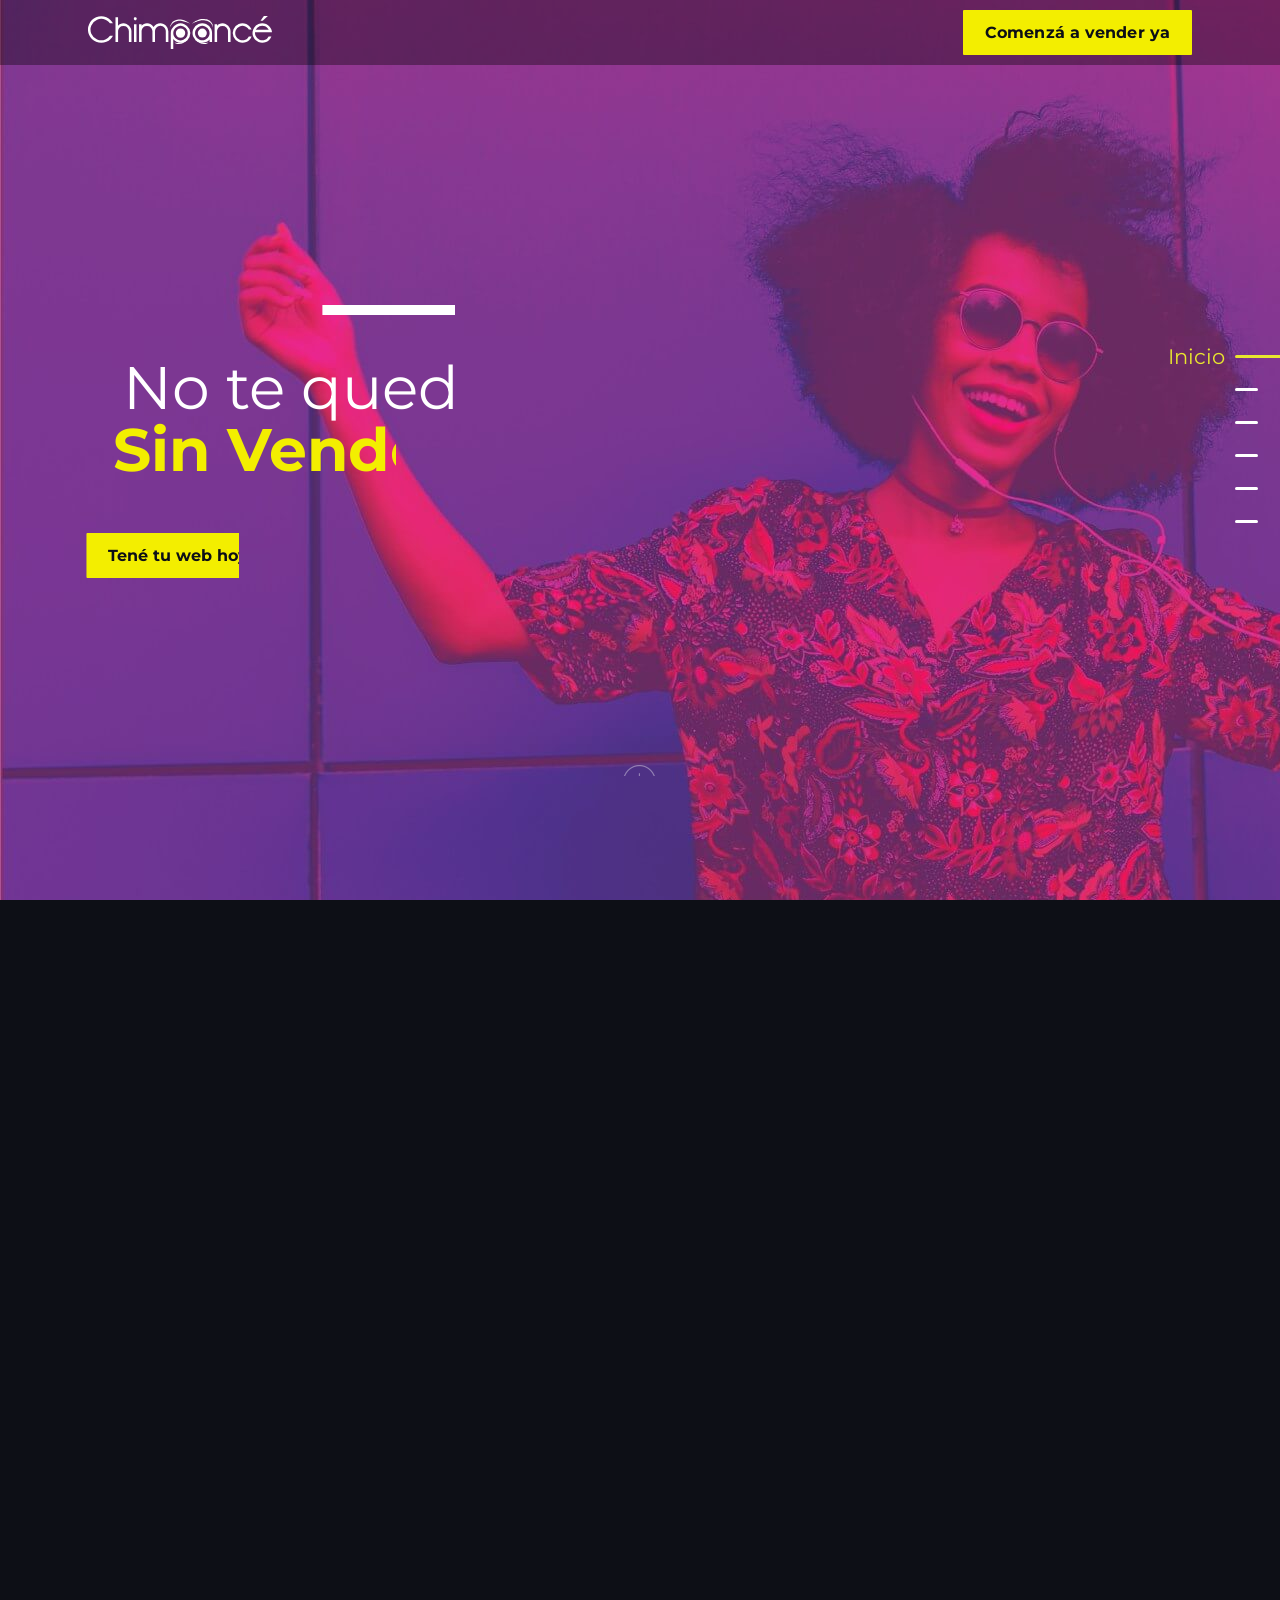
==== commit 9d6e5fca: "ajuste otras paginas" ====
--- a/aw/index.html
+++ b/aw/index.html
@@ -810,7 +810,7 @@
 				</div>
 				<!-- /Section 4 -->
 				<!-- Section 2 -->
-				<div id="section-testimonial2" class="section v1">
+				<div id="section-testimonial2" class="section v1 d-none d-lg-block d-md-block">
 					<div class="container">
 						<div class="row ">
 							<!-- <div class="text-bg">VENDER ONLINE</div> -->
@@ -898,15 +898,252 @@
 										</div>
 									</div>
 									<div class="row">
-										<!-- <div class="col-sm-12 col-lg-4">
-											<div class="d-flex form-group justify-content-between align-items-center mb-0">
-												<h3 class="text-white mt-1 mb-0 ">0</h3>
-												<input type="text" class="form-control area" name="area" placeholder="Cod. área" required="" maxlength="3">
+										<div class="col-sm-12 col-lg-4 col-12">
+											<div class="d-flex flex-column form-group justify-content-between mb-4 mb-lg-0">
+												<p class="text-white mb-0 ">Código país</p>
+												<!-- <input type="text" class="form-control area" name="area" placeholder="Cod. área" required="" maxlength="3"> -->
+												<select name="codigo">
+													<option value="+93 ">+93 AF</option>
+													<option value="+355 ">+355 AL</option>
+													<option value="+49 ">+49 DE</option>
+													<option value="+376 ">+376 AD</option>
+													<option value="+244 ">+244 AO</option>
+													<option value="+1-264 ">+1-264 AI</option>
+													<option value="+672 ">+672 AQ</option>
+													<option value="+1-011 ">+1-011 AG</option>
+													<option value="+599 ">+599 AN</option>
+													<option value="+966 ">+966 SA</option>
+													<option value="+213 ">+213 DZ</option>
+													<option value="+54 ">+54 AR</option>
+													<option value="+374 ">+374 AM</option>
+													<option value="+297 ">+297 AW</option>
+													<option value="+61 ">+61 AU</option>
+													<option value="+43 ">+43 AT</option>
+													<option value="+994 ">+994 AZ</option>
+													<option value="+1 ">+1 BS</option>
+													<option value="+973 ">+973 BH</option>
+													<option value="+880 ">+880 BD</option>
+													<option value="+1 ">+1 BB</option>
+													<option value="+32 ">+32 BE</option>
+													<option value="+501 ">+501 BZ</option>
+													<option value="+229 ">+229 BJ</option>
+													<option value="+1 ">+1 BM</option>
+													<option value="+375 ">+375 BY</option>
+													<option value="+95 ">+95 MM</option>
+													<option value="+591 ">+591 BO</option>
+													<option value="+387 ">+387 BA</option>
+													<option value="+267 ">+267 BW</option>
+													<option value="+55 ">+55 BR</option>
+													<option value="+673 ">+673 BN</option>
+													<option value="+359 ">+359 BG</option>
+													<option value="+226 ">+226 BF</option>
+													<option value="+257 ">+257 BI</option>
+													<option value="+975 ">+975 BT</option>
+													<option value="+238 ">+238 CV</option>
+													<option value="+855 ">+855 KH</option>
+													<option value="+237 ">+237 CM</option>
+													<option value="+1 ">+1 CA</option>
+													<option value="+235 ">+235 TD</option>
+													<option value="+56 ">+56 CL</option>
+													<option value="+86 ">+86 CN</option>
+													<option value="+357 ">+357 CY</option>
+													<option value="+57 ">+57 CO</option>
+													<option value="+269 ">+269 KM</option>
+													<option value="+242 ">+242 CG</option>
+													<option value="+82 ">+82 KR</option>
+													<option value="+850 ">+850 KP</option>
+													<option value="+225 ">+225 CI</option>
+													<option value="+506 ">+506 CR</option>
+													<option value="+385 ">+385 HR</option>
+													<option value="+53 ">+53 CU</option>
+													<option value="+45 ">+45 DK</option>
+													<option value="+253 ">+253 DJ</option>
+													<option value="+1 ">+1 DM</option>
+													<option value="+593 ">+593 EC</option>
+													<option value="+20 ">+20 EG</option>
+													<option value="+503 ">+503 SV</option>
+													<option value="+971 ">+971 AE</option>
+													<option value="+291 ">+291 ER</option>
+													<option value="+421 ">+421 SK</option>
+													<option value="+386 ">+386 SI</option>
+													<option value="+34 " selected>+34 ES</option>
+													<option value="+1 ">+1 US</option>
+													<option value="+372 ">+372 EE</option>
+													<option value="+251 ">+251 ET</option>
+													<option value="+679 ">+679 FJ</option>
+													<option value="+63 ">+63 PH</option>
+													<option value="+358 ">+358 FI</option>
+													<option value="+33 ">+33 FR</option>
+													<option value="+241 ">+241 GA</option>
+													<option value="+220 ">+220 GM</option>
+													<option value="+995 ">+995 GE</option>
+													<option value="+233 ">+233 GH</option>
+													<option value="+350 ">+350 GI</option>
+													<option value="+1 ">+1 GD</option>
+													<option value="+30 ">+30 GR</option>
+													<option value="+299 ">+299 GL</option>
+													<option value="+590 ">+590 GP</option>
+													<option value="+1-671 ">+1-671 GU</option>
+													<option value="+502 ">+502 GT</option>
+													<option value="+592 ">+592 GY</option>
+													<option value="+594 ">+594 GF</option>
+													<option value="+224 ">+224 GN</option>
+													<option value="+240 ">+240 GQ</option>
+													<option value="+245 ">+245 GW</option>
+													<option value="+509 ">+509 HT</option>
+													<option value="+31 ">+31 NL</option>
+													<option value="+504 ">+504 HN</option>
+													<option value="+36 ">+36 HU</option>
+													<option value="+852 ">+852 HK</option>
+													<option value="+91 ">+91 IN</option>
+													<option value="+62 ">+62 ID</option>
+													<option value="+964 ">+964 IQ</option>
+													<option value="+98 ">+98 IR</option>
+													<option value="+353 ">+353 IE</option>
+													<option value="+61 ">+61 CX</option>
+													<option value="+354 ">+354 IS</option>
+													<option value="+1-345 ">+1-345 KY</option>
+													<option value="+682 ">+682 CK</option>
+													<option value="+61 ">+61 CC</option>
+													<option value="+298 ">+298 FO</option>
+													<option value="+500 ">+500 FK</option>
+													<option value="+1-670 ">+1-670 MP</option>
+													<option value="+692 ">+692 MH</option>
+													<option value="+246 ">+246 UM</option>
+													<option value="+680 ">+680 PW</option>
+													<option value="+677 ">+677 SB</option>
+													<option value="+47 ">+47 SJ</option>
+													<option value="+690 ">+690 TK</option>
+													<option value="+1-649 ">+1-649 TC</option>
+													<option value="+1-340 ">+1-340 VI</option>
+													<option value="+1-284 ">+1-284 VG</option>
+													<option value="+681 ">+681 WF</option>
+													<option value="+972 ">+972 IL</option>
+													<option value="+39 ">+39 IT</option>
+													<option value="+1-876 ">+1-876 JM</option>
+													<option value="+81 ">+81 JP</option>
+													<option value="+962 ">+962 JO</option>
+													<option value="+7 ">+7 KZ</option>
+													<option value="+254 ">+254 KE</option>
+													<option value="+996 ">+996 KG</option>
+													<option value="+686 ">+686 KI</option>
+													<option value="+381 ">+381 XK</option>
+													<option value="+965 ">+965 KW</option>
+													<option value="+856 ">+856 LA</option>
+													<option value="+266 ">+266 LS</option>
+													<option value="+371 ">+371 LV</option>
+													<option value="+961 ">+961 LB</option>
+													<option value="+231 ">+231 LR</option>
+													<option value="+218 ">+218 LY</option>
+													<option value="+423 ">+423 LI</option>
+													<option value="+370 ">+370 LT</option>
+													<option value="+352 ">+352 LU</option>
+													<option value="+853 ">+853 MO</option>
+													<option value="+389 ">+389 MK</option>
+													<option value="+261 ">+261 MG</option>
+													<option value="+60 ">+60 MY</option>
+													<option value="+265 ">+265 MW</option>
+													<option value="+960 ">+960 MV</option>
+													<option value="+223 ">+223 ML</option>
+													<option value="+356 ">+356 MT</option>
+													<option value="+212 ">+212 MA</option>
+													<option value="+596 ">+596 MQ</option>
+													<option value="+230 ">+230 MU</option>
+													<option value="+222 ">+222 MR</option>
+													<option value="+262 ">+262 YT</option>
+													<option value="+52 ">+52 MX</option>
+													<option value="+691 ">+691 FM</option>
+													<option value="+373 ">+373 MD</option>
+													<option value="+377 ">+377 MC</option>
+													<option value="+976 ">+976 MN</option>
+													<option value="+382 ">+382 ME</option>
+													<option value="+1-664 ">+1-664 MS</option>
+													<option value="+258 ">+258 MZ</option>
+													<option value="+264 ">+264 NA</option>
+													<option value="+674 ">+674 NR</option>
+													<option value="+977 ">+977 NP</option>
+													<option value="+505 ">+505 NI</option>
+													<option value="+227 ">+227 NE</option>
+													<option value="+234 ">+234 NG</option>
+													<option value="+234 ">+234 NU</option>
+													<option value="+672 ">+672 NF</option>
+													<option value="+47 ">+47 NO</option>
+													<option value="+687 ">+687 NC</option>
+													<option value="+64 ">+64 NZ</option>
+													<option value="+968 ">+968 OM</option>
+													<option value="+31 ">+31 NL</option>
+													<option value="+507 ">+507 PA</option>
+													<option value="+675 ">+675 PG</option>
+													<option value="+92 ">+92 PK</option>
+													<option value="+595 ">+595 PY</option>
+													<option value="+51 ">+51 PE</option>
+													<option value="+870 ">+870 PN</option>
+													<option value="+689 ">+689 PF</option>
+													<option value="+48 ">+48 PL</option>
+													<option value="+351 ">+351 PT</option>
+													<option value="+1 ">+1 PR</option>
+													<option value="+974 ">+974 QA</option>
+													<option value="+44 ">+44 UK</option>
+													<option value="+236 ">+236 CF</option>
+													<option value="+420 ">+420 CZ</option>
+													<option value="+27 ">+27 ZA</option>
+													<option value="1-809 ">1-809 DO</option>
+													<option value="+421 ">+421 SK</option>
+													<option value="+262 ">+262 RE</option>
+													<option value="+250 ">+250 RW</option>
+													<option value="+40 ">+40 RO</option>
+													<option value="+7 ">+7 RU</option>
+													<option value="+212 ">+212 EH</option>
+													<option value="+1-869 ">+1-869 KN</option>
+													<option value="+685 ">+685 WS</option>
+													<option value="+1-684 ">+1-684 AS</option>
+													<option value="+378 ">+378 SM</option>
+													<option value="+1-784 ">+1-784 VC</option>
+													<option value="+290 ">+290 SH</option>
+													<option value="+1-758 ">+1-758 LC</option>
+													<option value="+239 ">+239 ST</option>
+													<option value="+221 ">+221 SN</option>
+													<option value="+248 ">+248 SC</option>
+													<option value="+232 ">+232 SL</option>
+													<option value="+65 ">+65 SG</option>
+													<option value="+963 ">+963 SY</option>
+													<option value="+252 ">+252 SO</option>
+													<option value="+94 ">+94 LK</option>
+													<option value="+508 ">+508 PM</option>
+													<option value="+268 ">+268 SZ</option>
+													<option value="+249 ">+249 SD</option>
+													<option value="+46 ">+46 SE</option>
+													<option value="+41 ">+41 CH</option>
+													<option value="+597 ">+597 SR</option>
+													<option value="+66 ">+66 TH</option>
+													<option value="+886 ">+886 TW</option>
+													<option value="+255 ">+255 TZ</option>
+													<option value="+992 ">+992 TJ</option>
+													<option value="+670 ">+670 TP</option>
+													<option value="+228 ">+228 TG</option>
+													<option value="+676 ">+676 TO</option>
+													<option value="+1-868 ">+1-868 TT</option>
+													<option value="+216 ">+216 TN</option>
+													<option value="+993 ">+993 TM</option>
+													<option value="+90 ">+90 TR</option>
+													<option value="+688 ">+688 TV</option>
+													<option value="+380 ">+380 UA</option>
+													<option value="+256 ">+256 UG</option>
+													<option value="+598 ">+598 UY</option>
+													<option value="+998 ">+998 UZ</option>
+													<option value="+678 ">+678 VU</option>
+													<option value="+58 ">+58 VE</option>
+													<option value="+84 ">+84 VN</option>
+													<option value="+967 ">+967 YE</option>
+													<option value="+260 ">+260 ZM</option>
+													<option value="+263 ">+263 ZW</option>
+												</select>
 											</div>
-										</div> -->
-										<div class="col-sm-12 col-lg-12">
-											<div class="d-flex form-group justify-content-between align-items-center mb-0">
+										</div>
+										<div class="col-sm-12 col-lg-8 col-12">
+											<div class="d-flex form-group justify-content-between mb-0 flex-column">
 												<!-- <h3 class="text-white mt-1 mb-0 ">15</h3> -->
+												<p class="text-white mb-0 ">Número telefónico</p>
 												<input type="text" class="form-control" name="phone" placeholder="Whatsapp" required="">
 											</div>
 										</div>
@@ -917,7 +1154,7 @@
 										
 									</div>
 									<div class="row">
-										<div class="form-group col-sm-12 col-md-12 col-lg-6">
+										<!-- <div class="form-group col-sm-12 col-md-12 col-lg-6">
 											<input type="text" class="form-control" name="empresa" placeholder="Empresa" required="">
 										</div>
 										<div class="form-group col-sm-12 col-md-12 col-lg-6">
@@ -928,7 +1165,7 @@
 												<option value="One Page">One Page</option>
 												<option value="App">App</option>
 											</select>
-										</div>
+										</div> -->
 									</div>
 									<div class="row">
 										<div class="form-group col-12">
@@ -975,7 +1212,8 @@
 				</div>
 			</div> -->
 			<!-- /.Section Footer -->
-	    </div>
+		</div>
+		<div id="cookie_box">Nuestro sitio utiliza cookies de terceros para recolectar datos con el fin de mejorar la experiencia del usuario en el mismo.  <a href="#" class="cookie_box_close">Acepto</a></div>
 	</div>
 	<!-- /.Section Homepage 5 -->
 
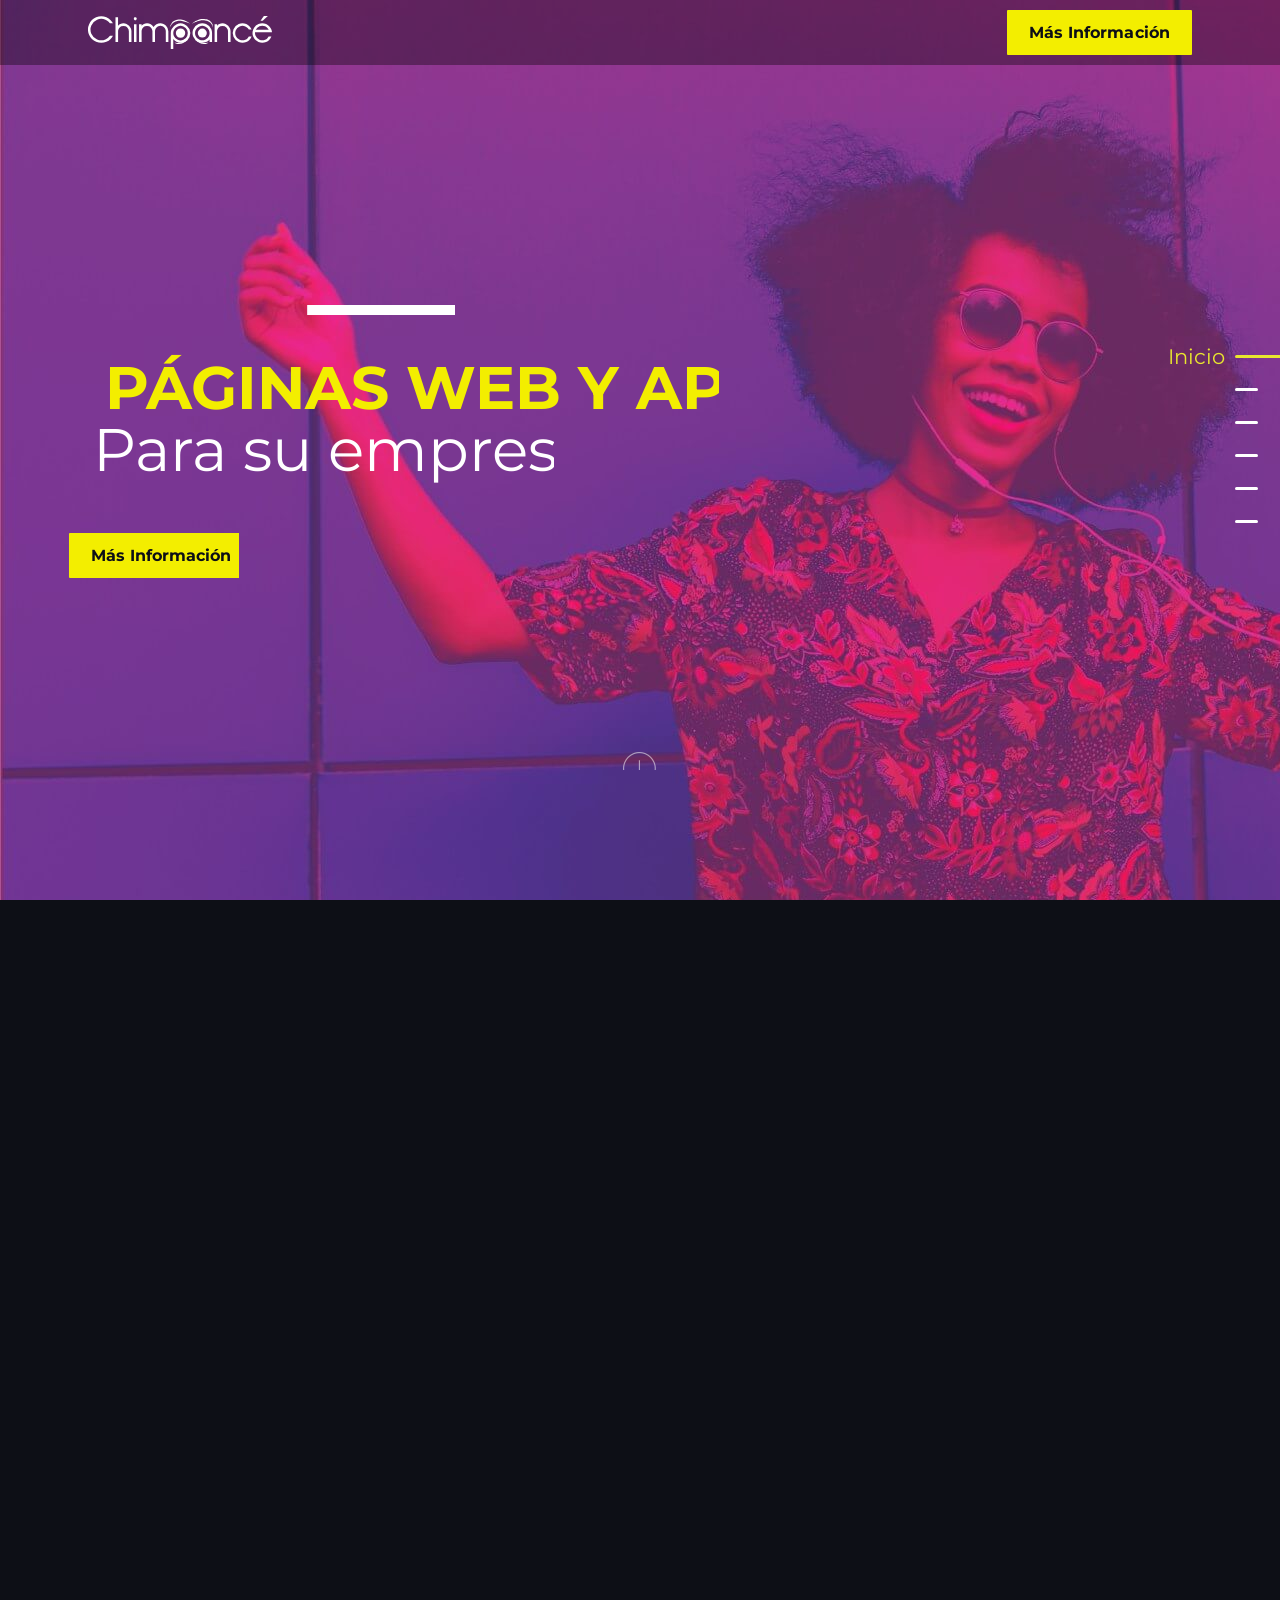
==== commit d1c3e87b: "ajustes contenido" ====
--- a/aw/index.html
+++ b/aw/index.html
@@ -141,7 +141,7 @@
 						<li class="nav-item">
 			                <div class="header-contact">
 								<a href="#6" class="btn-4">
-									Comenzá a vender ya		
+									Más Información		
 								</a>
 							</div>
 			            </li>
@@ -193,9 +193,9 @@
 							<!-- <div class="text-bg">VENDER ONLINE</div> -->
 							<div class="left col-sm-12 col-md-6">
 								<div class="linea-blanca"></div>
-								<h2 class="mb-2 text-white">No te quedes</h2>
-								<h1 class="text-amarillo font-weight-bold">SIN VENDER</h1>
-								<a href="#6" class="btn-4 mt-5">Tené tu web hoy</a>
+								<h1 class="text-amarillo font-weight-bold">PÁGINAS WEB<br>Y APP</h1>
+								<h2 class="mb-2 text-white">Para su empresa</h2>
+								<a href="#6" class="btn-4 mt-5">Más Información</a>
 							</div>
 							<div class="right col-sm-12 col-md-6">
 								<!-- <img class="img-fluid" src="assets/images/img-homepage5-2.png" alt="Akroot"> -->
@@ -239,6 +239,26 @@
 					            <div class="tp-caption  " 
 					               id="slide-72-layer-3" 
 					               data-x="['left','left','left','left']" data-hoffset="['0','0','30','30']" 
+					               data-y="['middle','middle','middle','middle']" data-voffset="['0','0','0','0']" 
+					               data-fontsize="['60','60','50','37']"
+					               data-lineheight="['80','80','70','40']"
+					               data-width="none"
+					               data-height="none"
+					               data-whitespace="nowrap"
+					               data-type="text" 
+					               data-responsive_offset="on" 
+					               data-responsive="off"
+					               data-frames='[{"delay":10,"speed":1500,"frame":"0","from":"x:[100%];z:0;rX:0deg;rY:0;rZ:0;sX:1;sY:1;skX:0;skY:0;","mask":"x:0px;y:0px;s:inherit;e:inherit;","to":"o:1;","ease":"Power3.easeInOut"},{"delay":"wait","speed":1000,"frame":"999","to":"x:[-100%];","mask":"x:inherit;y:inherit;s:inherit;e:inherit;","ease":"Power3.easeInOut"}]'
+					               data-textAlign="['inherit','inherit','inherit','inherit']"
+					               data-paddingtop="[0,0,0,0]"
+					               data-paddingright="[0,0,0,0]"
+					               data-paddingbottom="[0,0,0,0]"
+					               data-paddingleft="[0,0,0,0]"
+					               style="z-index: 5; white-space: nowrap; font-size: 60px; line-height: 80px; font-weight: 400; color: #ffffff; letter-spacing: 0px;font-family:Montserrat;">Para su empresa </div>
+					            <!-- LAYER NR. 2 -->
+					            <div class="tp-caption  " 
+					               id="slide-72-layer-4" 
+					               data-x="['left','left','left','left']" data-hoffset="['0','0','30','30']" 
 					               data-y="['middle','middle','middle','middle']" data-voffset="['-62','-62','-40','-40']" 
 					               data-fontsize="['60','60','50','37']"
 					               data-lineheight="['80','80','70','40']"
@@ -254,27 +274,7 @@
 					               data-paddingright="[0,0,0,0]"
 					               data-paddingbottom="[0,0,0,0]"
 					               data-paddingleft="[0,0,0,0]"
-					               style="z-index: 5; white-space: nowrap; font-size: 60px; line-height: 80px; font-weight: 400; color: #ffffff; letter-spacing: 0px;font-family:Montserrat;">No te quedes </div>
-					            <!-- LAYER NR. 2 -->
-					            <div class="tp-caption  " 
-					               id="slide-72-layer-4" 
-					               data-x="['left','left','left','left']" data-hoffset="['0','0','30','30']" 
-					               data-y="['middle','middle','middle','middle']" data-voffset="['0','0','0','0']" 
-					               data-fontsize="['60','60','50','37']"
-					               data-lineheight="['80','80','70','40']"
-					               data-width="none"
-					               data-height="none"
-					               data-whitespace="nowrap"
-					               data-type="text" 
-					               data-responsive_offset="on" 
-					               data-responsive="off"
-					               data-frames='[{"delay":10,"speed":1500,"frame":"0","from":"x:[100%];z:0;rX:0deg;rY:0;rZ:0;sX:1;sY:1;skX:0;skY:0;","mask":"x:0px;y:0px;s:inherit;e:inherit;","to":"o:1;","ease":"Power3.easeInOut"},{"delay":"wait","speed":1000,"frame":"999","to":"x:[-100%];","mask":"x:inherit;y:inherit;s:inherit;e:inherit;","ease":"Power3.easeInOut"}]'
-					               data-textAlign="['inherit','inherit','inherit','inherit']"
-					               data-paddingtop="[0,0,0,0]"
-					               data-paddingright="[0,0,0,0]"
-					               data-paddingbottom="[0,0,0,0]"
-					               data-paddingleft="[0,0,0,0]"
-					               style="z-index: 6; white-space: nowrap; font-size: 60px; line-height: 80px; font-weight: 700; color: #F3EE00; letter-spacing: 0px;font-family:Montserrat;">Sin Vender </div>
+					               style="z-index: 6; white-space: nowrap; font-size: 60px; line-height: 80px; font-weight: 700; color: #F3EE00; letter-spacing: 0px;font-family:Montserrat;">PÁGINAS WEB Y APP </div>
 					            <!-- LAYER BTN -->
 					            <div class="tp-caption  " 
 					               id="slide-72-layer-4" 
@@ -296,7 +296,7 @@
 					               data-paddingleft="[0,0,0,0]"
 								   style="z-index: 6; white-space: nowrap; font-size: 60px; line-height: 80px; font-weight: 700; color: #F3EE00; letter-spacing: 0px;font-family:Montserrat;">
 								   		<a href="#6" class="btn-4">
-											Tené tu web hoy		
+											Más Información		
 										</a>
 								</div>
 					            <!-- LAYER NR. 3 -->
@@ -351,7 +351,7 @@
 				<!-- /.Section 1 -->
 				<!-- Section 2 -->
 				<div id="section-2" class="section">
-					<div class="container">
+					<div class="container section2">
 						<div class="row ">
 							<!-- <div class="text-bg">VENDER ONLINE</div> -->
 							<div class="left col-sm-12 col-md-6">
@@ -363,10 +363,11 @@
 									  <span class="wrap"></span>
 									</a>
 								</h2>
-								<a href="#6" class="btn-4">SI, QUIERO</a>
+								<a href="#6" class="btn-4 d-none d-md-inline-block d-lg-inline-block">SI, QUIERO</a>
 							</div>
 							<div class="right col-sm-12 col-md-6">
-								<!-- <img class="img-fluid" src="assets/images/img-homepage5-2.png" alt="Akroot"> -->
+								<a href="#6" class="btn-4 d-inline-block d-md-none d-lg-none">SI, QUIERO</a>
+								
 							</div>
 						</div>
 					</div>
@@ -382,7 +383,7 @@
 								<img src="assets/images/cruz-blanca.svg" class="cruz-animacion mb-5 text-right ml-4" alt="">
 							</div>
 							<div class="left col-sm-12 col-md-6 text-center text-light">
-								<h1 class="mb-3 font-weight-bold">Diseñamos y<br>Desarrollamos<br>Páginas Web</h1>
+								<h1 class="mb-3 font-weight-bold">Expertos en<br><span>UX / UI</span></h1>
 								<div class="linea-amarilla "></div>
 								<!-- <a href="#6" class="btn-4">SI, QUIERO</a> -->
 							</div>
@@ -454,7 +455,7 @@
 									 data-paddingleft="[0,0,0,0]"
 									 style="z-index: 6; white-space: nowrap; font-size: 60px; line-height: 80px; font-weight: 700; color: #F3EE00; letter-spacing: 0px;font-family:Montserrat;">
 										<a href="#6" class="btn-4">
-											Tené tu web hoy		
+											Más Información	
 										</a>
 									</div>
 							
@@ -540,7 +541,7 @@
 									 data-paddingleft="[0,0,0,0]"
 									 style="z-index: 6; white-space: nowrap; font-size: 60px; line-height: 80px; font-weight: 700; color: #F3EE00; letter-spacing: 0px;font-family:Montserrat;">
 										<a href="#6" class="btn-4">
-											Tené tu web hoy		
+											Más Información	
 										</a>
 									</div>
 							
@@ -624,7 +625,7 @@
 									 data-paddingleft="[0,0,0,0]"
 									 style="z-index: 6; white-space: nowrap; font-size: 60px; line-height: 80px; font-weight: 700; color: #F3EE00; letter-spacing: 0px;font-family:Montserrat;">
 										<a href="#6" class="btn-4">
-											Comenzá Ahora	
+											Más Información	
 										</a>
 									</div>
 							
@@ -709,7 +710,7 @@
 									 data-paddingleft="[0,0,0,0]"
 									 style="z-index: 6; white-space: nowrap; font-size: 60px; line-height: 80px; font-weight: 700; color: #F3EE00; letter-spacing: 0px;font-family:Montserrat;">
 										<a href="#6" class="btn-4">
-											Comenzá Ahora	
+											Más Información	
 										</a>
 									</div>
 							
@@ -748,10 +749,10 @@
 					<div class="container">
 						<div class="row">
 							<div class="left col-sm-12 col-md-8">
-								<h2>Sumate a la<br>transformación digital</h2>
+								<h2>Sumarse a la<br>transformación digital</h2>
 							</div>
 							<div class="text-center col-sm-12 col-md-4">
-								<a href="#6" class="btn-5">Tu e-commerce ya</a>
+								<a href="#6" class="btn-5">Más Información</a>
 							</div>
 						</div>
 					</div>
@@ -763,7 +764,7 @@
 						<div class="container">
 							<div class="row">
 								<div class="title3 col-sm-12 col-md-6" >
-									<h6>Te mostramos</h6>
+									<!-- <h6>Te mostramos</h6> -->
 									<h2>Nuestros trabajos</h2>
 									<i class="flaticon-download"></i>
 								</div>
@@ -799,10 +800,10 @@
 						<div class="container">
 							<div class="row">
 								<div class="left col-sm-12 col-md-8">
-									<h2>Sumate a la transformación digital</h2>
+									<h2>Sumarse a la transformación digital</h2>
 								</div>
 								<div class="right col-sm-12 col-md-4">
-									<a href="#6" class="btn-5">Tu e-commerce ya</a>
+									<a href="#6" class="btn-5">Más Información</a>
 								</div>
 							</div>
 						</div>
@@ -879,8 +880,8 @@
 							<!-- Contact Form -->
 							<div class="col-sm-12 col-md-5">
 								<div class="title3 col-sm-12 text-right" >
-									<h6 class="font-weight-light">¿Tenés dudas o querés empezar?</h6>
-									<h2 class="text-light mb-5">Dejanos tu consulta</h2>
+									<!-- <h6 class="font-weight-light">¿Tenés dudas o querés empezar?</h6> -->
+									<h2 class="text-light mb-5">¿QUÉ DESARROLLO WEB NECESITAS?</h2>
 									<div  class="line-form"></div>
 								</div>
 							</div>
@@ -899,7 +900,7 @@
 									</div>
 									<div class="row">
 										<div class="col-sm-12 col-lg-4 col-12">
-											<div class="d-flex flex-column form-group justify-content-between mb-4 mb-lg-0">
+											<div class="d-flex flex-column form-group justify-content-between mb-3 mb-lg-0">
 												<p class="text-white mb-0 ">Código país</p>
 												<!-- <input type="text" class="form-control area" name="area" placeholder="Cod. área" required="" maxlength="3"> -->
 												<select name="codigo">
@@ -1169,7 +1170,7 @@
 									</div>
 									<div class="row">
 										<div class="form-group col-12">
-											<textarea class="form-control" name="message" placeholder="Contanos como podemos ayudarte" required=""></textarea>
+											<textarea class="form-control" name="message" placeholder="Mensaje" required=""></textarea>
 										</div>
 									</div>
 									<div class="row">
--- a/aw/assets/css/style.css
+++ b/aw/assets/css/style.css
@@ -1,98 +1,3 @@
-/* ==============================================================
-
-Theme Name	: Akroot HTML
-Theme URI	: TexTheme
-Author		: TexTheme
-Author URI	: https://themeforest.net/user/textheme
-Description	: Responsive Portfolio Template
-Version		: 1.0.0
-
-=================================================================
-*                     ~TABLE OF CONTENTS~                       *
-=================================================================
-01. FONTS INSTALLER
-    1.1 Quick Sands
-    1.2 Source Sans Pro
-
-02. GENERAL
-	2.1 Social Links
-	2.3 Buttons
-		2.3.1 Button 1
-		2.3.2 Button 2
-		2.3.3 Button 3
-		2.3.4 Button 4
-		2.3.5 Button 5
-		2.3.6 Button 6
-	2.4 Margin & Padding & Space
-	2.5 Titles
-		2.5.1 Title1
-		2.5.2 Title2
-		2.5.3 Title3
-		2.5.4 Title4
-	2.6 Backgrounds
-		2.6.1 Background 1
-	2.7 Section Preloader
-
-03. SECTION HEADER
-	3.1 Navigation 1
-	3.2 Sticky Menu
-	3.2 Header Contact
-	3.5 Burger Menu
-	3.6 Search
-	3.7 Navigation Search
-	3.8 Search Form
-	3.9 Navigation 2
-
-04. SECTION CONTENTS
-	4.1 SECTION SLIDER
-		4.1.1 Slider 1
-	4.2.  SECTION ABOUTUS 1
-	4.3.  SECTION MISCELLANEOUS 1
-	4.4.  SECTION RECENT WORKS 1
-	4.5.  SECTION CTA 1
-	4.6.  SECTION TESTIMONIAL 1
-	4.7.  SECTION CONTACT FORM 1
-	4.8.  SECTION ABOUTUS 2
-	4.9.  SECTION OUR PORTFOLIO 1
-	4.10. SECTION VISION
-	4.11. SECTION CTA 2
-	4.12. SECTION CLIENTS 1
-	4.13. SECTION TESTIMONIAL 2
-	4.14. SECTION LATEST BLOG 1
-	4.15. SECTION OUR PORTFOLIO 2
-	4.16. SECTION BREADCRUMB 1
-	4.17. SECTION ALL STARTED
-	4.18. SECTION OUR TEAM 1
-	4.19. SECTION CTA 3
-	4.20. SECTION SERVICES 1
-	4.21. SECTION SERVICES 2
-	4.22. SECTION HOW WE WORK
-	4.23. SECTION PRICING 1
-	4.24. SECTION SUBSCRIBE 1
-	4.25. SECTION OUR PORTFOLIO 3
-	4.26. SECTION PORTFOLIO DETAILS 1
-	4.27. SECTION NEWS 1
-	4.28. SECTION NEWS 2
-	4.29. SECTION NEWS DETAILS 1
-	4.30. SECTION CONTACT
-	4.31. SECTION PAGE NOT FOUND 404
-	4.32. SECTION COMING SOON
-	4.33. SECTION HOMEPAGE 5
-		  4.33.1 SECTION 1
-		  4.33.2 SECTION 2
-		  4.33.3 SECTION 3
-		  4.33.4 SECTION 4
-		  4.33.5 SECTION 5
-		  4.33.6 SECTION 6
-
-05. SECTION FOOTER
-
-06. RESPONSIVE
-	6.1 Max Height
-	6.2 Max Width
-	6.3 Custom Slider Content Width
-
-*/
 /*============================
  *    01. FONTS INSTALLER    *
  *===========================*/
@@ -100,39 +5,7 @@
  * 1.1 Quicksands
  */
  @import url('https://fonts.googleapis.com/css2?family=Montserrat:wght@300;400;700;900&display=swap');
-/* @font-face {
-    font-family: 'Quicksand-Regular';
-    src: url('../fonts/quicksand/Quicksand-Regular.eot');
-    src: url('../fonts/quicksand/Quicksand-Regular.eot?#iefix') format('embedded-opentype'),
-         url('../fonts/quicksand/Quicksand-Regular.woff2') format('woff2'),
-         url('../fonts/quicksand/Quicksand-Regular.woff') format('woff'),
-         url('../fonts/quicksand/Quicksand-Regular.ttf') format('truetype'),
-         url('../fonts/quicksand/Quicksand-Regular.svg#Quicksand-Regular') format('svg');
-    font-weight: normal;
-    font-style: normal;
-}
-@font-face {
-    font-family: 'Quicksand-Bold';
-    src: url('../fonts/quicksand/Quicksand-Bold.eot');
-    src: url('../fonts/quicksand/Quicksand-Bold.eot?#iefix') format('embedded-opentype'),
-         url('../fonts/quicksand/Quicksand-Bold.woff2') format('woff2'),
-         url('../fonts/quicksand/Quicksand-Bold.woff') format('woff'),
-         url('../fonts/quicksand/Quicksand-Bold.ttf') format('truetype'),
-         url('../fonts/quicksand/Quicksand-Bold.svg#Quicksand-Bold') format('svg');
-    font-weight: bold;
-    font-style: normal;
-}
-@font-face {
-    font-family: 'Quicksand-Light';
-    src: url('../fonts/quicksand/Quicksand-Light.eot');
-    src: url('../fonts/quicksand/Quicksand-Light.eot?#iefix') format('embedded-opentype'),
-         url('../fonts/quicksand/Quicksand-Light.woff2') format('woff2'),
-         url('../fonts/quicksand/Quicksand-Light.woff') format('woff'),
-         url('../fonts/quicksand/Quicksand-Light.ttf') format('truetype'),
-         url('../fonts/quicksand/Quicksand-Light.svg#Quicksand-Light') format('svg');
-    font-weight: 300;
-    font-style: normal;
-} */
+
 
 /*============================
  *        02. GENERAL        *
@@ -152,6 +25,38 @@
     line-height: 30px;
     color: #878787;
 }
+/***************************
+COOKIE BOX
+***************************/
+#cookie_box
+{ 
+    position: fixed;
+    display: none;
+    bottom: 0px;
+    font-size: 1em;
+    z-index: 1000;
+    background: rgb(247 247 247 / .8);
+    padding: 16px 15px;
+    text-align: center;
+    width: 100%;
+    color: #313131;
+}
+#cookie_box a
+{ 
+	color:#F3EE00;
+	text-decoration: underline;
+	font-weight: 600;
+}
+#cookie_box a:hover
+{ 
+	color:#ffffff;
+	text-decoration: underline
+}
+.cookie_box_close{background-color: #F3EE00;
+    color: #3fa1cc!important;
+    text-decoration: none!important;
+    padding: 10px;margin-left: 10px;}
+
 
 a,
 a:hover,
@@ -5084,7 +4989,7 @@
  * Contact FORM
  */
 #section-homepage5 #section-6 .contact-form .form-group {
-    margin-bottom: 20px;
+    margin-bottom: 15px;
 }
 #section-homepage5 #section-6 .contact-form .row:last-of-type .form-group {
     margin-bottom: 0px;
@@ -5096,7 +5001,7 @@
     border: 2px solid #ffffff !important;
     background: rgba(26, 114, 152, 0.6);
     border-radius: 0px;
-	padding: 28px 30px;
+	padding: 28px 20px;
 	letter-spacing: 0;
 }
 #section-homepage5 #section-6 .contact-form select{
@@ -5118,7 +5023,7 @@
 }
 #section-homepage5 #section-6 .contact-form textarea {
 	padding: 21px 30px;
-	height: 220px;
+	height: 135px;
 }
 #section-homepage5 #section-6 .contact-form input:focus, #section-homepage5 #section-6 .contact-form textarea:focus{
 	border: 2px solid #f3ee00 !important;
@@ -5133,34 +5038,34 @@
 
 #section-homepage5 #section-6 .contact-form ::-webkit-input-placeholder {
 	font-family: 'Montserrat';
-	font-size: 18px; 
+	font-size: 16px; 
 	color: #ffffff;
 	font-weight: 300;
 }
 #section-homepage5 #section-6 .contact-form ::-moz-placeholder {
 	font-family: 'Montserrat';
-	font-size: 18px;
+	font-size: 16px;
 	color: #ffffff;
 	font-weight: 300;
 }
 #section-homepage5 #section-6 .contact-form :-ms-input-placeholder {
 	font-family: 'Montserrat';
-	font-size: 18px;
+	font-size: 16px;
 	color: #ffffff;
 	font-weight: 300;
 }
 #section-homepage5 #section-6 .contact-form :-moz-placeholder {
 	font-family: 'Montserrat';
-	font-size: 18px; 
+	font-size: 16px; 
 	color: #ffffff;
 	font-weight: 300;
 }#section-homepage5 #section-6 .contact-form button{
     font-family: 'Montserrat';
-    font-size: 19px;
+    font-size: 17px;
     background: #f3ee00;
     color: #0d0f16;
     border: none;
-    padding: 18px 15px;
+    padding: 9px 15px;
     width: 100%;
     max-width: 171px;
     border-radius: 0px;
@@ -5312,6 +5217,8 @@
 .caracteristicas-mobile{display: none;}
 
 .text-amarillo{color:#F3EE00!important}
+
+.area{width: 80%;}
 /*============================
  *      06. RESPONSIVE       *
  *===========================*/
@@ -5331,7 +5238,7 @@
 	.header-logo {
 		margin: auto;
 	}
-	.line-form{width: 100%;height: 5px; background: #ffffff;float: left;    margin-bottom: 50px;}
+	.line-form{width: 100%;height: 5px; background: #ffffff;float: left;    margin-bottom: 20px;}
 	#section-cta2 .left h2 {
 		font-size: 24px;
 		text-align: center;
@@ -5986,6 +5893,7 @@
 }
 
 @media only screen and ( min-width: 768px ){
+	
 
 	
 	
@@ -6052,6 +5960,16 @@
 }
 
 @media only screen and ( max-width: 767px ) {
+	#section-2, #section-2 .fp-tableCell{height: 500px!important;}
+	#section-3, #section-3 .fp-tableCell{height: 500px!important;}
+	#section-4, #section-4 .fp-tableCell{height: 500px!important;}
+	.container.section2, .container.section2 .row{
+		height: 100%;
+	}
+	.cookie_box_close {
+		line-height: 3.4em;
+		margin-left: 0px;
+	}
 	#section-preloader{display: none;}
 
 	.btn-5, .btn-5:focus {
@@ -6366,7 +6284,7 @@
 	    padding: 15px 0 15px;
 	}
 	#section-homepage5 #section-2{
-		padding: 60px 0 130px;
+		padding: 60px 0 0px;
 	}
 
 	#section-homepage5 #section-2 .left {
@@ -6547,7 +6465,7 @@
 		text-align: center;
 	}
 	.title3 h2 {
-		font-size: 25px;
+		font-size: 24px;
 		text-align: center;
 		margin-bottom: 10px!important;
 	}
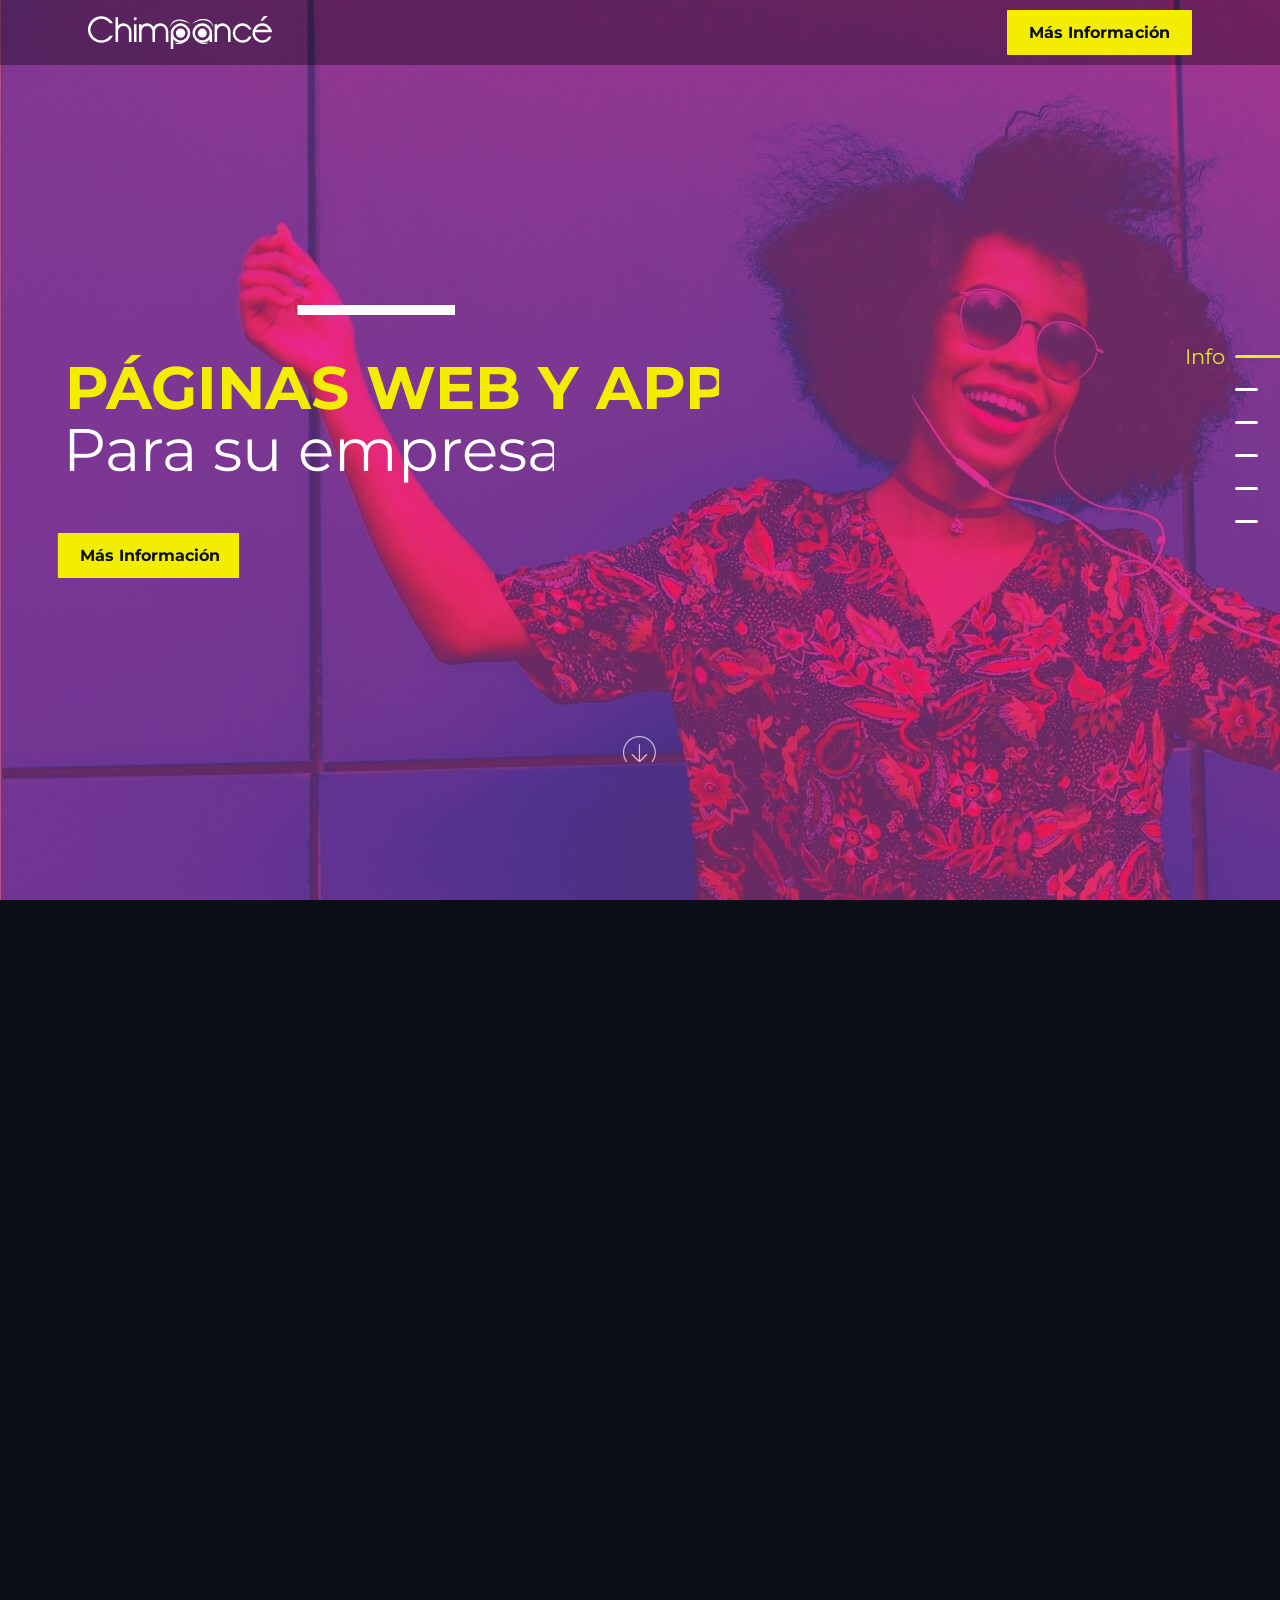
==== commit f2a62cf1: "agregado texto agencia" ====
--- a/aw/index.html
+++ b/aw/index.html
@@ -17,7 +17,7 @@
 	<!-- Idioma -->
 	<meta http-equiv=”Content-Language” content=”es”/>
     <!-- Title -->
-    <title>Sumate a la transformación digital | Chimpancé digital</title>
+    <title>Sumarse a la transformación digital | Chimpancé digital</title>
     <!-- Favicon -->
     <link rel="shortcut icon" href="assets/images/favicon.png">
     <!-- Bootstrap 4 -->
@@ -764,7 +764,7 @@
 						<div class="container">
 							<div class="row">
 								<div class="title3 col-sm-12 col-md-6" >
-									<!-- <h6>Te mostramos</h6> -->
+									<h6 class="mb-2 text-black-50">Agencia web y app</h6>
 									<h2>Nuestros trabajos</h2>
 									<i class="flaticon-download"></i>
 								</div>
